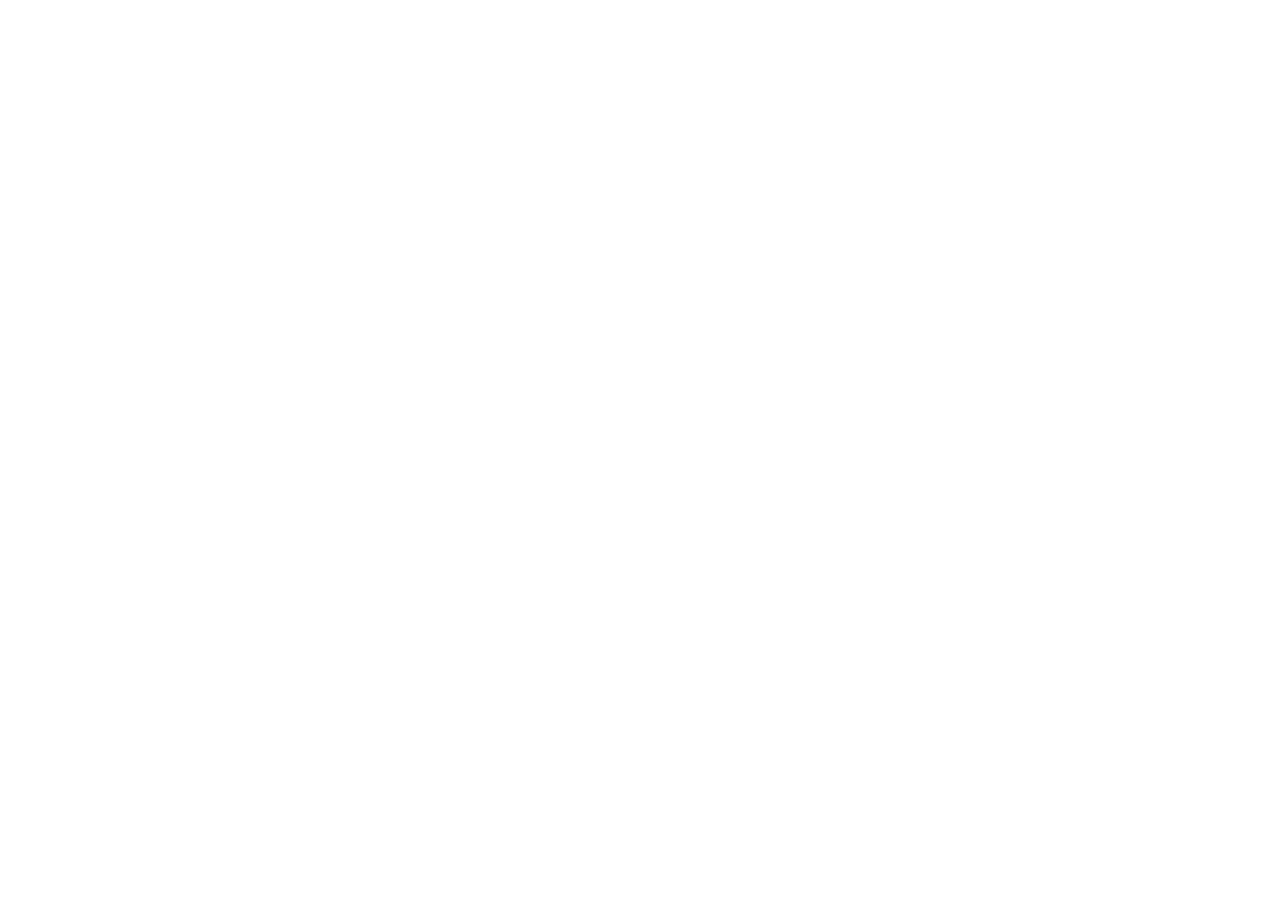
==== page1.html @ 2dcbb9fd "create github pages" ====
<!DOCTYPE html>
<html  >
<head>
  <!-- Site made with Mobirise Website Builder v5.0.29, https://mobirise.com -->
  <meta charset="UTF-8">
  <meta http-equiv="X-UA-Compatible" content="IE=edge">
  <meta name="generator" content="Mobirise v5.0.29, mobirise.com">
  <meta name="viewport" content="width=device-width, initial-scale=1, minimum-scale=1">
  <link rel="shortcut icon" href="assets/images/ib-96x96.png" type="image/x-icon">
  <meta name="description" content="">
  
  
  <title>BIODISEÑO</title>
  <link rel="stylesheet" href="assets/tether/tether.min.css">
  <link rel="stylesheet" href="assets/bootstrap/css/bootstrap.min.css">
  <link rel="stylesheet" href="assets/bootstrap/css/bootstrap-grid.min.css">
  <link rel="stylesheet" href="assets/bootstrap/css/bootstrap-reboot.min.css">
  <link rel="stylesheet" href="assets/theme/css/style.css">
  <link rel="preload" as="style" href="assets/mobirise/css/mbr-additional.css"><link rel="stylesheet" href="assets/mobirise/css/mbr-additional.css" type="text/css">
  
  
  
  
</head>
<body>
  
  
  <script src="assets/web/assets/jquery/jquery.min.js"></script>
  <script src="assets/popper/popper.min.js"></script>
  <script src="assets/tether/tether.min.js"></script>
  <script src="assets/bootstrap/js/bootstrap.min.js"></script>
  <script src="assets/smoothscroll/smooth-scroll.js"></script>
  <script src="assets/theme/js/script.js"></script>
  
  
  
</body>
</html>
---- assets/mobirise/css/mbr-additional.css ----
@import url(https://fonts.googleapis.com/css?family=IBM+Plex+Sans:100,100i,200,200i,300,300i,400,400i,500,500i,600,600i,700,700i&display=swap);





body {
  font-family: IBM Plex Sans;
}
.display-1 {
  font-family: 'IBM Plex Sans', sans-serif;
  font-size: 4.6rem;
  line-height: 1.1;
}
.display-1 > .mbr-iconfont {
  font-size: 5.75rem;
}
.display-2 {
  font-family: 'IBM Plex Sans', sans-serif;
  font-size: 3rem;
  line-height: 1.1;
}
.display-2 > .mbr-iconfont {
  font-size: 3.75rem;
}
.display-4 {
  font-family: 'IBM Plex Sans', sans-serif;
  font-size: 1.1rem;
  line-height: 1.5;
}
.display-4 > .mbr-iconfont {
  font-size: 1.375rem;
}
.display-5 {
  font-family: 'IBM Plex Sans', sans-serif;
  font-size: 2.2rem;
  line-height: 1.5;
}
.display-5 > .mbr-iconfont {
  font-size: 2.75rem;
}
.display-7 {
  font-family: 'IBM Plex Sans', sans-serif;
  font-size: 1.2rem;
  line-height: 1.5;
}
.display-7 > .mbr-iconfont {
  font-size: 1.5rem;
}
/* ---- Fluid typography for mobile devices ---- */
/* 1.4 - font scale ratio ( bootstrap == 1.42857 ) */
/* 100vw - current viewport width */
/* (48 - 20)  48 == 48rem == 768px, 20 == 20rem == 320px(minimal supported viewport) */
/* 0.65 - min scale variable, may vary */
@media (max-width: 992px) {
  .display-1 {
    font-size: 3.68rem;
  }
}
@media (max-width: 768px) {
  .display-1 {
    font-size: 3.22rem;
    font-size: calc( 2.26rem + (4.6 - 2.26) * ((100vw - 20rem) / (48 - 20)));
    line-height: calc( 1.1 * (2.26rem + (4.6 - 2.26) * ((100vw - 20rem) / (48 - 20))));
  }
  .display-2 {
    font-size: 2.4rem;
    font-size: calc( 1.7rem + (3 - 1.7) * ((100vw - 20rem) / (48 - 20)));
    line-height: calc( 1.3 * (1.7rem + (3 - 1.7) * ((100vw - 20rem) / (48 - 20))));
  }
  .display-4 {
    font-size: 0.88rem;
    font-size: calc( 1.0350000000000001rem + (1.1 - 1.0350000000000001) * ((100vw - 20rem) / (48 - 20)));
    line-height: calc( 1.4 * (1.0350000000000001rem + (1.1 - 1.0350000000000001) * ((100vw - 20rem) / (48 - 20))));
  }
  .display-5 {
    font-size: 1.76rem;
    font-size: calc( 1.42rem + (2.2 - 1.42) * ((100vw - 20rem) / (48 - 20)));
    line-height: calc( 1.4 * (1.42rem + (2.2 - 1.42) * ((100vw - 20rem) / (48 - 20))));
  }
  .display-7 {
    font-size: 0.96rem;
    font-size: calc( 1.07rem + (1.2 - 1.07) * ((100vw - 20rem) / (48 - 20)));
    line-height: calc( 1.4 * (1.07rem + (1.2 - 1.07) * ((100vw - 20rem) / (48 - 20))));
  }
}
/* Buttons */
.btn {
  padding: 0.6rem 1.2rem;
  border-radius: 4px;
}
.btn-sm {
  padding: 0.6rem 1.2rem;
  border-radius: 4px;
}
.btn-md {
  padding: 0.6rem 1.2rem;
  border-radius: 4px;
}
.btn-lg {
  padding: 1rem 2.6rem;
  border-radius: 4px;
}
.bg-primary {
  background-color: #6592e6 !important;
}
.bg-success {
  background-color: #40b0bf !important;
}
.bg-info {
  background-color: #47b5ed !important;
}
.bg-warning {
  background-color: #ffe161 !important;
}
.bg-danger {
  background-color: #ff9966 !important;
}
.btn-primary,
.btn-primary:active {
  background-color: #6592e6 !important;
  border-color: #6592e6 !important;
  color: #ffffff !important;
  box-shadow: 0 2px 2px 0 rgba(0, 0, 0, 0.2);
}
.btn-primary:hover,
.btn-primary:focus,
.btn-primary.focus,
.btn-primary.active {
  color: #ffffff !important;
  background-color: #3973df !important;
  border-color: #3973df !important;
  box-shadow: 0 2px 5px 0 rgba(0, 0, 0, 0.2);
}
.btn-primary.disabled,
.btn-primary:disabled {
  color: #ffffff !important;
  background-color: #3973df !important;
  border-color: #3973df !important;
}
.btn-secondary,
.btn-secondary:active {
  background-color: #ff6666 !important;
  border-color: #ff6666 !important;
  color: #ffffff !important;
  box-shadow: 0 2px 2px 0 rgba(0, 0, 0, 0.2);
}
.btn-secondary:hover,
.btn-secondary:focus,
.btn-secondary.focus,
.btn-secondary.active {
  color: #ffffff !important;
  background-color: #ff3333 !important;
  border-color: #ff3333 !important;
  box-shadow: 0 2px 5px 0 rgba(0, 0, 0, 0.2);
}
.btn-secondary.disabled,
.btn-secondary:disabled {
  color: #ffffff !important;
  background-color: #ff3333 !important;
  border-color: #ff3333 !important;
}
.btn-info,
.btn-info:active {
  background-color: #47b5ed !important;
  border-color: #47b5ed !important;
  color: #ffffff !important;
  box-shadow: 0 2px 2px 0 rgba(0, 0, 0, 0.2);
}
.btn-info:hover,
.btn-info:focus,
.btn-info.focus,
.btn-info.active {
  color: #ffffff !important;
  background-color: #19a2e8 !important;
  border-color: #19a2e8 !important;
  box-shadow: 0 2px 5px 0 rgba(0, 0, 0, 0.2);
}
.btn-info.disabled,
.btn-info:disabled {
  color: #ffffff !important;
  background-color: #19a2e8 !important;
  border-color: #19a2e8 !important;
}
.btn-success,
.btn-success:active {
  background-color: #40b0bf !important;
  border-color: #40b0bf !important;
  color: #ffffff !important;
  box-shadow: 0 2px 2px 0 rgba(0, 0, 0, 0.2);
}
.btn-success:hover,
.btn-success:focus,
.btn-success.focus,
.btn-success.active {
  color: #ffffff !important;
  background-color: #338d99 !important;
  border-color: #338d99 !important;
  box-shadow: 0 2px 5px 0 rgba(0, 0, 0, 0.2);
}
.btn-success.disabled,
.btn-success:disabled {
  color: #ffffff !important;
  background-color: #338d99 !important;
  border-color: #338d99 !important;
}
.btn-warning,
.btn-warning:active {
  background-color: #ffe161 !important;
  border-color: #ffe161 !important;
  color: #614f00 !important;
  box-shadow: 0 2px 2px 0 rgba(0, 0, 0, 0.2);
}
.btn-warning:hover,
.btn-warning:focus,
.btn-warning.focus,
.btn-warning.active {
  color: #2e2500 !important;
  background-color: #ffd72e !important;
  border-color: #ffd72e !important;
  box-shadow: 0 2px 5px 0 rgba(0, 0, 0, 0.2);
}
.btn-warning.disabled,
.btn-warning:disabled {
  color: #614f00 !important;
  background-color: #ffd72e !important;
  border-color: #ffd72e !important;
}
.btn-danger,
.btn-danger:active {
  background-color: #ff9966 !important;
  border-color: #ff9966 !important;
  color: #ffffff !important;
  box-shadow: 0 2px 2px 0 rgba(0, 0, 0, 0.2);
}
.btn-danger:hover,
.btn-danger:focus,
.btn-danger.focus,
.btn-danger.active {
  color: #ffffff !important;
  background-color: #ff7733 !important;
  border-color: #ff7733 !important;
  box-shadow: 0 2px 5px 0 rgba(0, 0, 0, 0.2);
}
.btn-danger.disabled,
.btn-danger:disabled {
  color: #ffffff !important;
  background-color: #ff7733 !important;
  border-color: #ff7733 !important;
}
.btn-white {
  color: #232323 !important;
}
.btn-white,
.btn-white:active {
  background-color: #fafafa !important;
  border-color: #fafafa !important;
  color: #7a7a7a !important;
  box-shadow: 0 2px 2px 0 rgba(0, 0, 0, 0.2);
}
.btn-white:hover,
.btn-white:focus,
.btn-white.focus,
.btn-white.active {
  color: #616161 !important;
  background-color: #e1e1e1 !important;
  border-color: #e1e1e1 !important;
  box-shadow: 0 2px 5px 0 rgba(0, 0, 0, 0.2);
}
.btn-white.disabled,
.btn-white:disabled {
  color: #7a7a7a !important;
  background-color: #e1e1e1 !important;
  border-color: #e1e1e1 !important;
}
.btn-white:hover {
  color: #fafafa !important;
}
.btn-white:hover,
.btn-white:hover:active {
  background-color: #232323 !important;
  border-color: #232323 !important;
  color: #ffffff !important;
  box-shadow: 0 2px 2px 0 rgba(0, 0, 0, 0.2);
}
.btn-white:hover:hover,
.btn-white:hover:focus,
.btn-white:hover.focus,
.btn-white:hover.active {
  color: #ffffff !important;
  background-color: #0a0a0a !important;
  border-color: #0a0a0a !important;
  box-shadow: 0 2px 5px 0 rgba(0, 0, 0, 0.2);
}
.btn-white:hover.disabled,
.btn-white:hover:disabled {
  color: #ffffff !important;
  background-color: #0a0a0a !important;
  border-color: #0a0a0a !important;
}
.btn-black {
  color: #fafafa !important;
}
.btn-black,
.btn-black:active {
  background-color: #232323 !important;
  border-color: #232323 !important;
  color: #ffffff !important;
  box-shadow: 0 2px 2px 0 rgba(0, 0, 0, 0.2);
}
.btn-black:hover,
.btn-black:focus,
.btn-black.focus,
.btn-black.active {
  color: #ffffff !important;
  background-color: #0a0a0a !important;
  border-color: #0a0a0a !important;
  box-shadow: 0 2px 5px 0 rgba(0, 0, 0, 0.2);
}
.btn-black.disabled,
.btn-black:disabled {
  color: #ffffff !important;
  background-color: #0a0a0a !important;
  border-color: #0a0a0a !important;
}
.btn-black:hover {
  color: #232323 !important;
}
.btn-black:hover,
.btn-black:hover:active {
  background-color: #fafafa !important;
  border-color: #fafafa !important;
  color: #7a7a7a !important;
  box-shadow: 0 2px 2px 0 rgba(0, 0, 0, 0.2);
}
.btn-black:hover:hover,
.btn-black:hover:focus,
.btn-black:hover.focus,
.btn-black:hover.active {
  color: #616161 !important;
  background-color: #e1e1e1 !important;
  border-color: #e1e1e1 !important;
  box-shadow: 0 2px 5px 0 rgba(0, 0, 0, 0.2);
}
.btn-black:hover.disabled,
.btn-black:hover:disabled {
  color: #7a7a7a !important;
  background-color: #e1e1e1 !important;
  border-color: #e1e1e1 !important;
}
.btn-primary-outline,
.btn-primary-outline:active {
  background-color: transparent !important;
  border-color: transparent;
  color: #6592e6;
}
.btn-primary-outline:hover,
.btn-primary-outline:focus,
.btn-primary-outline.focus,
.btn-primary-outline.active {
  color: #3973df !important;
  background-color: transparent!important;
  border-color: transparent!important;
  box-shadow: none!important;
}
.btn-primary-outline.disabled,
.btn-primary-outline:disabled {
  color: #ffffff !important;
  background-color: #6592e6 !important;
  border-color: #6592e6 !important;
}
.btn-secondary-outline,
.btn-secondary-outline:active {
  background-color: transparent !important;
  border-color: transparent;
  color: #ff6666;
}
.btn-secondary-outline:hover,
.btn-secondary-outline:focus,
.btn-secondary-outline.focus,
.btn-secondary-outline.active {
  color: #ff3333 !important;
  background-color: transparent!important;
  border-color: transparent!important;
  box-shadow: none!important;
}
.btn-secondary-outline.disabled,
.btn-secondary-outline:disabled {
  color: #ffffff !important;
  background-color: #ff6666 !important;
  border-color: #ff6666 !important;
}
.btn-info-outline,
.btn-info-outline:active {
  background-color: transparent !important;
  border-color: transparent;
  color: #47b5ed;
}
.btn-info-outline:hover,
.btn-info-outline:focus,
.btn-info-outline.focus,
.btn-info-outline.active {
  color: #19a2e8 !important;
  background-color: transparent!important;
  border-color: transparent!important;
  box-shadow: none!important;
}
.btn-info-outline.disabled,
.btn-info-outline:disabled {
  color: #ffffff !important;
  background-color: #47b5ed !important;
  border-color: #47b5ed !important;
}
.btn-success-outline,
.btn-success-outline:active {
  background-color: transparent !important;
  border-color: transparent;
  color: #40b0bf;
}
.btn-success-outline:hover,
.btn-success-outline:focus,
.btn-success-outline.focus,
.btn-success-outline.active {
  color: #338d99 !important;
  background-color: transparent!important;
  border-color: transparent!important;
  box-shadow: none!important;
}
.btn-success-outline.disabled,
.btn-success-outline:disabled {
  color: #ffffff !important;
  background-color: #40b0bf !important;
  border-color: #40b0bf !important;
}
.btn-warning-outline,
.btn-warning-outline:active {
  background-color: transparent !important;
  border-color: transparent;
  color: #ffe161;
}
.btn-warning-outline:hover,
.btn-warning-outline:focus,
.btn-warning-outline.focus,
.btn-warning-outline.active {
  color: #ffd72e !important;
  background-color: transparent!important;
  border-color: transparent!important;
  box-shadow: none!important;
}
.btn-warning-outline.disabled,
.btn-warning-outline:disabled {
  color: #614f00 !important;
  background-color: #ffe161 !important;
  border-color: #ffe161 !important;
}
.btn-danger-outline,
.btn-danger-outline:active {
  background-color: transparent !important;
  border-color: transparent;
  color: #ff9966;
}
.btn-danger-outline:hover,
.btn-danger-outline:focus,
.btn-danger-outline.focus,
.btn-danger-outline.active {
  color: #ff7733 !important;
  background-color: transparent!important;
  border-color: transparent!important;
  box-shadow: none!important;
}
.btn-danger-outline.disabled,
.btn-danger-outline:disabled {
  color: #ffffff !important;
  background-color: #ff9966 !important;
  border-color: #ff9966 !important;
}
.btn-black-outline,
.btn-black-outline:active,
.btn-black-outline.active {
  background-color: transparent;
  border-color: transparent;
  color: #232323;
}
.btn-black-outline:hover,
.btn-black-outline:focus,
.btn-black-outline.focus {
  color: #fafafa;
  background-color: transparent;
  border-color: transparent;
}
.btn-white-outline,
.btn-white-outline:active,
.btn-white-outline.active {
  background-color: transparent;
  border-color: transparent;
  color: #fafafa;
}
.btn-white-outline:hover,
.btn-white-outline:focus,
.btn-white-outline.focus {
  color: #232323;
  background-color: transparent;
  border-color: transparent;
}
.text-primary {
  color: #6592e6 !important;
}
.text-secondary {
  color: #ff6666 !important;
}
.text-success {
  color: #40b0bf !important;
}
.text-info {
  color: #47b5ed !important;
}
.text-warning {
  color: #ffe161 !important;
}
.text-danger {
  color: #ff9966 !important;
}
.text-white {
  color: #fafafa !important;
}
.text-black {
  color: #232323 !important;
}
a.text-primary:hover,
a.text-primary:focus,
a.text-primary.active {
  color: #205ac5 !important;
}
a.text-secondary:hover,
a.text-secondary:focus,
a.text-secondary.active {
  color: #ff0000 !important;
}
a.text-success:hover,
a.text-success:focus,
a.text-success.active {
  color: #266a73 !important;
}
a.text-info:hover,
a.text-info:focus,
a.text-info.active {
  color: #1283bc !important;
}
a.text-warning:hover,
a.text-warning:focus,
a.text-warning.active {
  color: #facb00 !important;
}
a.text-danger:hover,
a.text-danger:focus,
a.text-danger.active {
  color: #ff5500 !important;
}
a.text-white:hover,
a.text-white:focus,
a.text-white.active {
  color: #c7c7c7 !important;
}
a.text-black:hover,
a.text-black:focus,
a.text-black.active {
  color: #000000 !important;
}
a[class*="text-"]:not(.nav-link):not(.dropdown-item):not([role]) {
  position: relative;
  background-image: transparent;
  background-size: 10000px 2px;
  background-repeat: no-repeat;
  background-position: 0px 1.2em;
  background-position: -10000px 1.2em;
}
a[class*="text-"]:not(.nav-link):not(.dropdown-item):not([role]):hover {
  transition: background-position 2s ease-in-out;
  background-image: linear-gradient(currentColor 50%, currentColor 50%);
  background-position: 0px 1.2em;
}
.nav-tabs .nav-link.active {
  color: #6592e6;
}
.nav-tabs .nav-link:not(.active) {
  color: #232323;
}
.alert-success {
  background-color: #70c770;
}
.alert-info {
  background-color: #47b5ed;
}
.alert-warning {
  background-color: #ffe161;
}
.alert-danger {
  background-color: #ff9966;
}
.mbr-gallery-filter li.active .btn {
  background-color: #6592e6;
  border-color: #6592e6;
  color: #ffffff;
}
.mbr-gallery-filter li.active .btn:focus {
  box-shadow: none;
}
a,
a:hover {
  color: #6592e6;
}
.mbr-plan-header.bg-primary .mbr-plan-subtitle,
.mbr-plan-header.bg-primary .mbr-plan-price-desc {
  color: #ffffff;
}
.mbr-plan-header.bg-success .mbr-plan-subtitle,
.mbr-plan-header.bg-success .mbr-plan-price-desc {
  color: #a0d8df;
}
.mbr-plan-header.bg-info .mbr-plan-subtitle,
.mbr-plan-header.bg-info .mbr-plan-price-desc {
  color: #ffffff;
}
.mbr-plan-header.bg-warning .mbr-plan-subtitle,
.mbr-plan-header.bg-warning .mbr-plan-price-desc {
  color: #ffffff;
}
.mbr-plan-header.bg-danger .mbr-plan-subtitle,
.mbr-plan-header.bg-danger .mbr-plan-price-desc {
  color: #ffffff;
}
/* Scroll to top button*/
.scrollToTop_wraper {
  display: none;
}
.form-control {
  font-family: 'IBM Plex Sans', sans-serif;
  font-size: 1.1rem;
  line-height: 1.5;
  font-weight: 400;
}
.form-control > .mbr-iconfont {
  font-size: 1.375rem;
}
.form-control:hover,
.form-control:focus {
  box-shadow: rgba(0, 0, 0, 0.07) 0px 1px 1px 0px, rgba(0, 0, 0, 0.07) 0px 1px 3px 0px, rgba(0, 0, 0, 0.03) 0px 0px 0px 1px;
  border-color: #6592e6 !important;
}
.form-control:-webkit-input-placeholder {
  font-family: 'IBM Plex Sans', sans-serif;
  font-size: 1.1rem;
  line-height: 1.5;
  font-weight: 400;
}
.form-control:-webkit-input-placeholder > .mbr-iconfont {
  font-size: 1.375rem;
}
blockquote {
  border-color: #6592e6;
}
/* Forms */
.jq-selectbox li:hover,
.jq-selectbox li.selected {
  background-color: #6592e6;
  color: #ffffff;
}
.jq-number__spin {
  transition: 0.25s ease;
}
.jq-number__spin:hover {
  border-color: #6592e6;
}
.jq-selectbox .jq-selectbox__trigger-arrow,
.jq-number__spin.minus:after,
.jq-number__spin.plus:after {
  transition: 0.4s;
  border-top-color: #353535;
  border-bottom-color: #353535;
}
.jq-selectbox:hover .jq-selectbox__trigger-arrow,
.jq-number__spin.minus:hover:after,
.jq-number__spin.plus:hover:after {
  border-top-color: #6592e6;
  border-bottom-color: #6592e6;
}
.xdsoft_datetimepicker .xdsoft_calendar td.xdsoft_default,
.xdsoft_datetimepicker .xdsoft_calendar td.xdsoft_current,
.xdsoft_datetimepicker .xdsoft_timepicker .xdsoft_time_box > div > div.xdsoft_current {
  color: #ffffff !important;
  background-color: #6592e6 !important;
  box-shadow: none !important;
}
.xdsoft_datetimepicker .xdsoft_calendar td:hover,
.xdsoft_datetimepicker .xdsoft_timepicker .xdsoft_time_box > div > div:hover {
  color: #000000 !important;
  background: #ff6666 !important;
  box-shadow: none !important;
}
.lazy-bg {
  background-image: none !important;
}
.lazy-placeholder:not(section),
.lazy-none {
  display: block;
  position: relative;
  padding-bottom: 56.25%;
  width: 100%;
  height: auto;
}
iframe.lazy-placeholder,
.lazy-placeholder:after {
  content: '';
  position: absolute;
  width: 200px;
  height: 200px;
  background: transparent no-repeat center;
  background-size: contain;
  top: 50%;
  left: 50%;
  transform: translateX(-50%) translateY(-50%);
  background-image: url("data:image/svg+xml;charset=UTF-8,%3csvg width='32' height='32' viewBox='0 0 64 64' xmlns='http://www.w3.org/2000/svg' stroke='%236592e6' %3e%3cg fill='none' fill-rule='evenodd'%3e%3cg transform='translate(16 16)' stroke-width='2'%3e%3ccircle stroke-opacity='.5' cx='16' cy='16' r='16'/%3e%3cpath d='M32 16c0-9.94-8.06-16-16-16'%3e%3canimateTransform attributeName='transform' type='rotate' from='0 16 16' to='360 16 16' dur='1s' repeatCount='indefinite'/%3e%3c/path%3e%3c/g%3e%3c/g%3e%3c/svg%3e");
}
section.lazy-placeholder:after {
  opacity: 0.5;
}
body {
  overflow-x: hidden;
}
a {
  transition: color 0.6s;
}
.cid-s9J2AE86gk {
  z-index: 1000;
  width: 100%;
}
.cid-s9J2AE86gk nav.navbar {
  position: fixed;
}
.cid-s9J2AE86gk .dropdown-item:before {
  font-family: Moririse2 !important;
  content: '\e966';
  display: inline-block;
  width: 0;
  position: absolute;
  left: 1rem;
  top: 0.5rem;
  margin-right: 0.5rem;
  line-height: 1;
  font-size: inherit;
  vertical-align: middle;
  text-align: center;
  overflow: hidden;
  transform: scale(0, 1);
  transition: all 0.25s ease-in-out;
}
.cid-s9J2AE86gk .dropdown-menu {
  padding: 0;
  border-radius: 4px;
  box-shadow: 0 1px 3px 0 rgba(0, 0, 0, 0.1);
}
.cid-s9J2AE86gk .dropdown-item {
  border-bottom: 1px solid #e6e6e6;
}
.cid-s9J2AE86gk .dropdown-item:hover,
.cid-s9J2AE86gk .dropdown-item:focus {
  background: #6592e6 !important;
  color: white !important;
}
.cid-s9J2AE86gk .dropdown-item:first-child {
  border-top-left-radius: 4px;
  border-top-right-radius: 4px;
}
.cid-s9J2AE86gk .dropdown-item:last-child {
  border-bottom: none;
  border-bottom-left-radius: 4px;
  border-bottom-right-radius: 4px;
}
.cid-s9J2AE86gk .nav-dropdown .link {
  padding: 0 0.3em !important;
  margin: .667em 1em !important;
}
.cid-s9J2AE86gk .nav-dropdown .link.dropdown-toggle::after {
  margin-left: 0.5rem;
  margin-top: 0.2rem;
}
.cid-s9J2AE86gk .nav-link {
  position: relative;
}
.cid-s9J2AE86gk .container {
  display: flex;
  margin: auto;
}
.cid-s9J2AE86gk .iconfont-wrapper {
  color: #000000 !important;
  font-size: 1.5rem;
  padding-right: .5rem;
}
.cid-s9J2AE86gk .dropdown-menu,
.cid-s9J2AE86gk .navbar.opened {
  background: #000000 !important;
}
.cid-s9J2AE86gk .nav-item:focus,
.cid-s9J2AE86gk .nav-link:focus {
  outline: none;
}
.cid-s9J2AE86gk .dropdown .dropdown-menu .dropdown-item {
  width: auto;
  transition: all 0.25s ease-in-out;
}
.cid-s9J2AE86gk .dropdown .dropdown-menu .dropdown-item::after {
  right: 0.5rem;
}
.cid-s9J2AE86gk .dropdown .dropdown-menu .dropdown-item .mbr-iconfont {
  margin-right: .5rem;
  vertical-align: sub;
}
.cid-s9J2AE86gk .dropdown .dropdown-menu .dropdown-item .mbr-iconfont:before {
  display: inline-block;
  transform: scale(1, 1);
  transition: all 0.25s ease-in-out;
}
.cid-s9J2AE86gk .collapsed .dropdown-menu .dropdown-item:before {
  display: none;
}
.cid-s9J2AE86gk .collapsed .dropdown .dropdown-menu .dropdown-item {
  padding: 0.235em 1.5em 0.235em 1.5em !important;
  transition: none;
  margin: 0 !important;
}
.cid-s9J2AE86gk .navbar {
  min-height: 70px;
  transition: all .3s;
  border-bottom: 1px solid transparent;
  background: rgba(0, 0, 0, 0.2);
}
.cid-s9J2AE86gk .navbar.opened {
  transition: all .3s;
}
.cid-s9J2AE86gk .navbar .dropdown-item {
  padding: .5rem 1.8rem;
}
.cid-s9J2AE86gk .navbar .navbar-logo img {
  width: auto;
}
.cid-s9J2AE86gk .navbar .navbar-collapse {
  justify-content: flex-end;
  z-index: 1;
}
.cid-s9J2AE86gk .navbar.collapsed {
  justify-content: center;
}
.cid-s9J2AE86gk .navbar.collapsed .nav-item .nav-link::before {
  display: none;
}
.cid-s9J2AE86gk .navbar.collapsed.opened .dropdown-menu {
  top: 0;
}
@media (min-width: 992px) {
  .cid-s9J2AE86gk .navbar.collapsed.opened:not(.navbar-short) .navbar-collapse {
    max-height: calc(98.5vh - 3rem);
  }
}
.cid-s9J2AE86gk .navbar.collapsed .dropdown-menu .dropdown-submenu {
  left: 0 !important;
}
.cid-s9J2AE86gk .navbar.collapsed .dropdown-menu .dropdown-item:after {
  right: auto;
}
.cid-s9J2AE86gk .navbar.collapsed .dropdown-menu .dropdown-toggle[data-toggle="dropdown-submenu"]:after {
  margin-left: 0.5rem;
  margin-top: 0.2rem;
  border-top: 0.35em solid;
  border-right: 0.35em solid transparent;
  border-left: 0.35em solid transparent;
  border-bottom: 0;
  top: 41%;
}
.cid-s9J2AE86gk .navbar.collapsed ul.navbar-nav li {
  margin: auto;
}
.cid-s9J2AE86gk .navbar.collapsed .dropdown-menu .dropdown-item {
  padding: .25rem 1.5rem;
  text-align: center;
}
.cid-s9J2AE86gk .navbar.collapsed .icons-menu {
  padding-left: 0;
  padding-right: 0;
  padding-top: .5rem;
  padding-bottom: .5rem;
}
@media (max-width: 991px) {
  .cid-s9J2AE86gk .navbar .nav-item .nav-link::before {
    display: none;
  }
  .cid-s9J2AE86gk .navbar.opened .dropdown-menu {
    top: 0;
  }
  .cid-s9J2AE86gk .navbar .dropdown-menu .dropdown-submenu {
    left: 0 !important;
  }
  .cid-s9J2AE86gk .navbar .dropdown-menu .dropdown-item:after {
    right: auto;
  }
  .cid-s9J2AE86gk .navbar .dropdown-menu .dropdown-toggle[data-toggle="dropdown-submenu"]:after {
    margin-left: 0.5rem;
    margin-top: 0.2rem;
    border-top: 0.35em solid;
    border-right: 0.35em solid transparent;
    border-left: 0.35em solid transparent;
    border-bottom: 0;
    top: 40%;
  }
  .cid-s9J2AE86gk .navbar .navbar-logo img {
    height: 3rem !important;
  }
  .cid-s9J2AE86gk .navbar ul.navbar-nav li {
    margin: auto;
  }
  .cid-s9J2AE86gk .navbar .dropdown-menu .dropdown-item {
    padding: .25rem 1.5rem !important;
    text-align: center;
  }
  .cid-s9J2AE86gk .navbar .navbar-brand {
    flex-shrink: initial;
    flex-basis: auto;
    word-break: break-word;
    padding-right: 2rem;
  }
  .cid-s9J2AE86gk .navbar .navbar-toggler {
    flex-basis: auto;
  }
  .cid-s9J2AE86gk .navbar .icons-menu {
    padding-left: 0;
    padding-top: .5rem;
    padding-bottom: .5rem;
  }
}
.cid-s9J2AE86gk .navbar.navbar-short {
  min-height: 60px;
}
.cid-s9J2AE86gk .navbar.navbar-short .navbar-logo img {
  height: 2.5rem !important;
}
.cid-s9J2AE86gk .navbar.navbar-short .navbar-brand {
  min-height: 60px;
  padding: 0;
}
.cid-s9J2AE86gk .navbar-brand {
  min-height: 70px;
  flex-shrink: 0;
  align-items: center;
  margin-right: 0;
  padding: 0;
  transition: all .3s;
  word-break: break-word;
  z-index: 1;
}
.cid-s9J2AE86gk .navbar-brand .navbar-caption {
  line-height: inherit !important;
}
.cid-s9J2AE86gk .navbar-brand .navbar-logo a {
  outline: none;
}
.cid-s9J2AE86gk .dropdown-item.active,
.cid-s9J2AE86gk .dropdown-item:active {
  background-color: transparent;
}
.cid-s9J2AE86gk .navbar-expand-lg .navbar-nav .nav-link {
  padding: 0;
}
.cid-s9J2AE86gk .nav-dropdown .link.dropdown-toggle {
  margin-right: 1.667em;
}
.cid-s9J2AE86gk .nav-dropdown .link.dropdown-toggle[aria-expanded="true"] {
  margin-right: 0;
  padding: 0.667em 1.667em;
}
.cid-s9J2AE86gk .navbar.navbar-expand-lg .dropdown .dropdown-menu {
  background: #000000;
}
.cid-s9J2AE86gk .navbar.navbar-expand-lg .dropdown .dropdown-menu .dropdown-submenu {
  margin: 0;
  left: 100%;
}
.cid-s9J2AE86gk .navbar .dropdown.open > .dropdown-menu {
  display: block;
}
.cid-s9J2AE86gk ul.navbar-nav {
  flex-wrap: wrap;
}
.cid-s9J2AE86gk .navbar-buttons {
  text-align: center;
  min-width: 170px;
}
.cid-s9J2AE86gk button.navbar-toggler {
  outline: none;
  width: 31px;
  height: 20px;
  cursor: pointer;
  transition: all .2s;
  position: relative;
  align-self: center;
}
.cid-s9J2AE86gk button.navbar-toggler .hamburger span {
  position: absolute;
  right: 0;
  width: 30px;
  height: 2px;
  border-right: 5px;
  background-color: #ffffff;
}
.cid-s9J2AE86gk button.navbar-toggler .hamburger span:nth-child(1) {
  top: 0;
  transition: all .2s;
}
.cid-s9J2AE86gk button.navbar-toggler .hamburger span:nth-child(2) {
  top: 8px;
  transition: all .15s;
}
.cid-s9J2AE86gk button.navbar-toggler .hamburger span:nth-child(3) {
  top: 8px;
  transition: all .15s;
}
.cid-s9J2AE86gk button.navbar-toggler .hamburger span:nth-child(4) {
  top: 16px;
  transition: all .2s;
}
.cid-s9J2AE86gk nav.opened .hamburger span:nth-child(1) {
  top: 8px;
  width: 0;
  opacity: 0;
  right: 50%;
  transition: all .2s;
}
.cid-s9J2AE86gk nav.opened .hamburger span:nth-child(2) {
  transform: rotate(45deg);
  transition: all .25s;
}
.cid-s9J2AE86gk nav.opened .hamburger span:nth-child(3) {
  transform: rotate(-45deg);
  transition: all .25s;
}
.cid-s9J2AE86gk nav.opened .hamburger span:nth-child(4) {
  top: 8px;
  width: 0;
  opacity: 0;
  right: 50%;
  transition: all .2s;
}
.cid-s9J2AE86gk .navbar-dropdown {
  padding: 0 1rem;
  position: fixed;
}
.cid-s9J2AE86gk a.nav-link {
  display: flex;
  align-items: center;
  justify-content: center;
}
.cid-s9J2AE86gk .icons-menu {
  flex-wrap: nowrap;
  display: flex;
  justify-content: center;
  padding-left: 1rem;
  padding-right: 1rem;
  padding-top: 0.3rem;
  text-align: center;
}
@media screen and (-ms-high-contrast: active), (-ms-high-contrast: none) {
  .cid-s9J2AE86gk .navbar {
    height: 70px;
  }
  .cid-s9J2AE86gk .navbar.opened {
    height: auto;
  }
  .cid-s9J2AE86gk .nav-item .nav-link:hover::before {
    width: 175%;
    max-width: calc(100% + 2rem);
    left: -1rem;
  }
}
.cid-s9IVWaN2ka {
  padding-top: 0rem;
  padding-bottom: 0rem;
  background-color: #000000;
}
.cid-s9IVWaN2ka .mbr-section-title {
  color: #ffb600;
}
.cid-s9Jquv78IF {
  padding-top: 0;
  padding-bottom: 0;
  background-color: #fafafa;
}
.cid-s9Jquv78IF .carousel {
  width: 100%;
}
.cid-s9Jquv78IF .carousel-inner {
  display: flex;
  align-content: center;
  align-items: center;
}
.cid-s9Jquv78IF .carousel-item img {
  height: 100vh;
  object-fit: cover;
}
.cid-s9Jquv78IF .mbr-overlay {
  z-index: 1;
}
.cid-s9Jquv78IF .carousel-caption {
  bottom: 40px;
}
.cid-s9Jquv78IF .mobi-mbri-arrow-next {
  margin-left: 5px;
}
.cid-s9Jquv78IF .mobi-mbri-arrow-prev {
  margin-right: 5px;
}
.cid-s9Jquv78IF .carousel-control:hover {
  background: #1b1b1b;
  color: #fff;
  opacity: 1;
}
.cid-s9Jquv78IF .item-wrapper {
  width: 100%;
}
@media (max-width: 767px) {
  .cid-s9Jquv78IF .container .carousel-control {
    margin-bottom: 0;
  }
  .cid-s9Jquv78IF .content-slider-wrap {
    width: 100% !important;
  }
}
.cid-s9Jquv78IF .container .carousel-indicators {
  margin-bottom: 3px;
}
.cid-s9Jquv78IF .carousel-control {
  top: 50%;
  width: 60px;
  height: 60px;
  margin-top: -1.5rem;
  font-size: 22px;
  background-color: rgba(0, 0, 0, 0.5);
  border: 2px solid #fff;
  border-radius: 50%;
  transition: all 0.3s;
}
.cid-s9Jquv78IF .carousel-control.carousel-control-prev {
  left: 0;
  margin-left: 2.5rem;
}
.cid-s9Jquv78IF .carousel-control.carousel-control-next {
  right: 0;
  margin-right: 2.5rem;
}
@media (max-width: 767px) {
  .cid-s9Jquv78IF .carousel-control {
    top: auto;
    bottom: 1rem;
  }
}
.cid-s9Jquv78IF .carousel-indicators {
  position: absolute;
  bottom: 0;
  margin-bottom: 1.5rem !important;
}
.cid-s9Jquv78IF .carousel-indicators li {
  max-width: 15px;
  height: 15px;
  width: 15px;
  max-height: 15px;
  margin: 3px;
  background-color: rgba(0, 0, 0, 0.5);
  border: 2px solid #fff;
  border-radius: 50%;
  opacity: 0.5;
  transition: all 0.3s;
}
.cid-s9Jquv78IF .carousel-indicators li.active,
.cid-s9Jquv78IF .carousel-indicators li:hover {
  opacity: 0.9;
}
.cid-s9Jquv78IF .carousel-indicators li::after,
.cid-s9Jquv78IF .carousel-indicators li::before {
  content: none;
}
.cid-s9Jquv78IF .carousel-indicators.ie-fix {
  left: 50%;
  display: block;
  width: 60%;
  margin-left: -30%;
  text-align: center;
}
@media (max-width: 768px) {
  .cid-s9Jquv78IF .carousel-indicators {
    display: none !important;
  }
}
.cid-s9JnUMItsS {
  padding-top: 2rem;
  padding-bottom: 0rem;
  background-image: url("../../../assets/images/background1.jpg");
}
.cid-s9JnUMItsS .mbr-iconfont {
  display: block;
  font-size: 5rem;
  color: #6592e6;
  margin-bottom: 2rem;
}
.cid-s9JnUMItsS .card-wrapper {
  padding: 3rem;
  background: #fafafa;
  border-radius: 4px;
}
@media (max-width: 992px) {
  .cid-s9JnUMItsS .card-wrapper {
    margin-bottom: 2rem;
  }
}
@media (max-width: 767px) {
  .cid-s9JnUMItsS .card-wrapper {
    padding: 3rem 1rem;
  }
}
.cid-s9JlU2Ln95 {
  padding-top: 4rem;
  padding-bottom: 4rem;
  background-color: #ffffff;
}
.cid-s9JlU2Ln95 .card-box {
  z-index: 10;
  position: relative;
}
@media (min-width: 1500px) {
  .cid-s9JlU2Ln95 .container {
    max-width: 1400px;
  }
}
.cid-s9JlU2Ln95 .card {
  margin: auto;
}
.cid-s9JlU2Ln95 .mbr-iconfont {
  display: block;
  font-size: 5rem;
  color: #6592e6;
  margin-bottom: 2rem;
}
.cid-s9JlU2Ln95 .card-wrapper {
  display: flex;
  justify-content: center;
  align-items: center;
}
.cid-s9JlU2Ln95 .row {
  justify-content: center;
}
.cid-s9Jb0FUqaO {
  padding-top: 3rem;
  padding-bottom: 1rem;
  background-color: #232323;
}
@media (max-width: 991px) {
  .cid-s9Jb0FUqaO .media-wrap {
    margin-bottom: 1rem;
  }
}
.cid-s9Jb0FUqaO .social-row {
  display: flex;
  flex-wrap: wrap;
}
.cid-s9Jb0FUqaO .list {
  list-style: none;
  padding-left: 0;
  color: #bbbbbb;
}
@media (max-width: 991px) {
  .cid-s9Jb0FUqaO .list {
    margin-bottom: 2rem;
  }
}
@media (min-width: 992px) {
  .cid-s9Jb0FUqaO .list {
    margin-bottom: 0rem;
  }
}
.cid-s9Jb0FUqaO .mbr-text {
  color: #bbbbbb;
}
.cid-s9Jb0FUqaO .soc-item {
  display: flex;
  align-items: center;
  justify-content: center;
  border-radius: 50%;
  background-color: white;
  margin-right: 0.5rem;
  margin-bottom: 1rem;
  padding: 0.5rem;
  height: 2.5rem;
  width: 2.5rem;
}
.cid-s9Jb0FUqaO .mbr-iconfont {
  color: black;
}
---- assets/mobirise/css/mbr-additional.css ----
@import url(https://fonts.googleapis.com/css?family=IBM+Plex+Sans:100,100i,200,200i,300,300i,400,400i,500,500i,600,600i,700,700i&display=swap);





body {
  font-family: IBM Plex Sans;
}
.display-1 {
  font-family: 'IBM Plex Sans', sans-serif;
  font-size: 4.6rem;
  line-height: 1.1;
}
.display-1 > .mbr-iconfont {
  font-size: 5.75rem;
}
.display-2 {
  font-family: 'IBM Plex Sans', sans-serif;
  font-size: 3rem;
  line-height: 1.1;
}
.display-2 > .mbr-iconfont {
  font-size: 3.75rem;
}
.display-4 {
  font-family: 'IBM Plex Sans', sans-serif;
  font-size: 1.1rem;
  line-height: 1.5;
}
.display-4 > .mbr-iconfont {
  font-size: 1.375rem;
}
.display-5 {
  font-family: 'IBM Plex Sans', sans-serif;
  font-size: 2.2rem;
  line-height: 1.5;
}
.display-5 > .mbr-iconfont {
  font-size: 2.75rem;
}
.display-7 {
  font-family: 'IBM Plex Sans', sans-serif;
  font-size: 1.2rem;
  line-height: 1.5;
}
.display-7 > .mbr-iconfont {
  font-size: 1.5rem;
}
/* ---- Fluid typography for mobile devices ---- */
/* 1.4 - font scale ratio ( bootstrap == 1.42857 ) */
/* 100vw - current viewport width */
/* (48 - 20)  48 == 48rem == 768px, 20 == 20rem == 320px(minimal supported viewport) */
/* 0.65 - min scale variable, may vary */
@media (max-width: 992px) {
  .display-1 {
    font-size: 3.68rem;
  }
}
@media (max-width: 768px) {
  .display-1 {
    font-size: 3.22rem;
    font-size: calc( 2.26rem + (4.6 - 2.26) * ((100vw - 20rem) / (48 - 20)));
    line-height: calc( 1.1 * (2.26rem + (4.6 - 2.26) * ((100vw - 20rem) / (48 - 20))));
  }
  .display-2 {
    font-size: 2.4rem;
    font-size: calc( 1.7rem + (3 - 1.7) * ((100vw - 20rem) / (48 - 20)));
    line-height: calc( 1.3 * (1.7rem + (3 - 1.7) * ((100vw - 20rem) / (48 - 20))));
  }
  .display-4 {
    font-size: 0.88rem;
    font-size: calc( 1.0350000000000001rem + (1.1 - 1.0350000000000001) * ((100vw - 20rem) / (48 - 20)));
    line-height: calc( 1.4 * (1.0350000000000001rem + (1.1 - 1.0350000000000001) * ((100vw - 20rem) / (48 - 20))));
  }
  .display-5 {
    font-size: 1.76rem;
    font-size: calc( 1.42rem + (2.2 - 1.42) * ((100vw - 20rem) / (48 - 20)));
    line-height: calc( 1.4 * (1.42rem + (2.2 - 1.42) * ((100vw - 20rem) / (48 - 20))));
  }
  .display-7 {
    font-size: 0.96rem;
    font-size: calc( 1.07rem + (1.2 - 1.07) * ((100vw - 20rem) / (48 - 20)));
    line-height: calc( 1.4 * (1.07rem + (1.2 - 1.07) * ((100vw - 20rem) / (48 - 20))));
  }
}
/* Buttons */
.btn {
  padding: 0.6rem 1.2rem;
  border-radius: 4px;
}
.btn-sm {
  padding: 0.6rem 1.2rem;
  border-radius: 4px;
}
.btn-md {
  padding: 0.6rem 1.2rem;
  border-radius: 4px;
}
.btn-lg {
  padding: 1rem 2.6rem;
  border-radius: 4px;
}
.bg-primary {
  background-color: #6592e6 !important;
}
.bg-success {
  background-color: #40b0bf !important;
}
.bg-info {
  background-color: #47b5ed !important;
}
.bg-warning {
  background-color: #ffe161 !important;
}
.bg-danger {
  background-color: #ff9966 !important;
}
.btn-primary,
.btn-primary:active {
  background-color: #6592e6 !important;
  border-color: #6592e6 !important;
  color: #ffffff !important;
  box-shadow: 0 2px 2px 0 rgba(0, 0, 0, 0.2);
}
.btn-primary:hover,
.btn-primary:focus,
.btn-primary.focus,
.btn-primary.active {
  color: #ffffff !important;
  background-color: #3973df !important;
  border-color: #3973df !important;
  box-shadow: 0 2px 5px 0 rgba(0, 0, 0, 0.2);
}
.btn-primary.disabled,
.btn-primary:disabled {
  color: #ffffff !important;
  background-color: #3973df !important;
  border-color: #3973df !important;
}
.btn-secondary,
.btn-secondary:active {
  background-color: #ff6666 !important;
  border-color: #ff6666 !important;
  color: #ffffff !important;
  box-shadow: 0 2px 2px 0 rgba(0, 0, 0, 0.2);
}
.btn-secondary:hover,
.btn-secondary:focus,
.btn-secondary.focus,
.btn-secondary.active {
  color: #ffffff !important;
  background-color: #ff3333 !important;
  border-color: #ff3333 !important;
  box-shadow: 0 2px 5px 0 rgba(0, 0, 0, 0.2);
}
.btn-secondary.disabled,
.btn-secondary:disabled {
  color: #ffffff !important;
  background-color: #ff3333 !important;
  border-color: #ff3333 !important;
}
.btn-info,
.btn-info:active {
  background-color: #47b5ed !important;
  border-color: #47b5ed !important;
  color: #ffffff !important;
  box-shadow: 0 2px 2px 0 rgba(0, 0, 0, 0.2);
}
.btn-info:hover,
.btn-info:focus,
.btn-info.focus,
.btn-info.active {
  color: #ffffff !important;
  background-color: #19a2e8 !important;
  border-color: #19a2e8 !important;
  box-shadow: 0 2px 5px 0 rgba(0, 0, 0, 0.2);
}
.btn-info.disabled,
.btn-info:disabled {
  color: #ffffff !important;
  background-color: #19a2e8 !important;
  border-color: #19a2e8 !important;
}
.btn-success,
.btn-success:active {
  background-color: #40b0bf !important;
  border-color: #40b0bf !important;
  color: #ffffff !important;
  box-shadow: 0 2px 2px 0 rgba(0, 0, 0, 0.2);
}
.btn-success:hover,
.btn-success:focus,
.btn-success.focus,
.btn-success.active {
  color: #ffffff !important;
  background-color: #338d99 !important;
  border-color: #338d99 !important;
  box-shadow: 0 2px 5px 0 rgba(0, 0, 0, 0.2);
}
.btn-success.disabled,
.btn-success:disabled {
  color: #ffffff !important;
  background-color: #338d99 !important;
  border-color: #338d99 !important;
}
.btn-warning,
.btn-warning:active {
  background-color: #ffe161 !important;
  border-color: #ffe161 !important;
  color: #614f00 !important;
  box-shadow: 0 2px 2px 0 rgba(0, 0, 0, 0.2);
}
.btn-warning:hover,
.btn-warning:focus,
.btn-warning.focus,
.btn-warning.active {
  color: #2e2500 !important;
  background-color: #ffd72e !important;
  border-color: #ffd72e !important;
  box-shadow: 0 2px 5px 0 rgba(0, 0, 0, 0.2);
}
.btn-warning.disabled,
.btn-warning:disabled {
  color: #614f00 !important;
  background-color: #ffd72e !important;
  border-color: #ffd72e !important;
}
.btn-danger,
.btn-danger:active {
  background-color: #ff9966 !important;
  border-color: #ff9966 !important;
  color: #ffffff !important;
  box-shadow: 0 2px 2px 0 rgba(0, 0, 0, 0.2);
}
.btn-danger:hover,
.btn-danger:focus,
.btn-danger.focus,
.btn-danger.active {
  color: #ffffff !important;
  background-color: #ff7733 !important;
  border-color: #ff7733 !important;
  box-shadow: 0 2px 5px 0 rgba(0, 0, 0, 0.2);
}
.btn-danger.disabled,
.btn-danger:disabled {
  color: #ffffff !important;
  background-color: #ff7733 !important;
  border-color: #ff7733 !important;
}
.btn-white {
  color: #232323 !important;
}
.btn-white,
.btn-white:active {
  background-color: #fafafa !important;
  border-color: #fafafa !important;
  color: #7a7a7a !important;
  box-shadow: 0 2px 2px 0 rgba(0, 0, 0, 0.2);
}
.btn-white:hover,
.btn-white:focus,
.btn-white.focus,
.btn-white.active {
  color: #616161 !important;
  background-color: #e1e1e1 !important;
  border-color: #e1e1e1 !important;
  box-shadow: 0 2px 5px 0 rgba(0, 0, 0, 0.2);
}
.btn-white.disabled,
.btn-white:disabled {
  color: #7a7a7a !important;
  background-color: #e1e1e1 !important;
  border-color: #e1e1e1 !important;
}
.btn-white:hover {
  color: #fafafa !important;
}
.btn-white:hover,
.btn-white:hover:active {
  background-color: #232323 !important;
  border-color: #232323 !important;
  color: #ffffff !important;
  box-shadow: 0 2px 2px 0 rgba(0, 0, 0, 0.2);
}
.btn-white:hover:hover,
.btn-white:hover:focus,
.btn-white:hover.focus,
.btn-white:hover.active {
  color: #ffffff !important;
  background-color: #0a0a0a !important;
  border-color: #0a0a0a !important;
  box-shadow: 0 2px 5px 0 rgba(0, 0, 0, 0.2);
}
.btn-white:hover.disabled,
.btn-white:hover:disabled {
  color: #ffffff !important;
  background-color: #0a0a0a !important;
  border-color: #0a0a0a !important;
}
.btn-black {
  color: #fafafa !important;
}
.btn-black,
.btn-black:active {
  background-color: #232323 !important;
  border-color: #232323 !important;
  color: #ffffff !important;
  box-shadow: 0 2px 2px 0 rgba(0, 0, 0, 0.2);
}
.btn-black:hover,
.btn-black:focus,
.btn-black.focus,
.btn-black.active {
  color: #ffffff !important;
  background-color: #0a0a0a !important;
  border-color: #0a0a0a !important;
  box-shadow: 0 2px 5px 0 rgba(0, 0, 0, 0.2);
}
.btn-black.disabled,
.btn-black:disabled {
  color: #ffffff !important;
  background-color: #0a0a0a !important;
  border-color: #0a0a0a !important;
}
.btn-black:hover {
  color: #232323 !important;
}
.btn-black:hover,
.btn-black:hover:active {
  background-color: #fafafa !important;
  border-color: #fafafa !important;
  color: #7a7a7a !important;
  box-shadow: 0 2px 2px 0 rgba(0, 0, 0, 0.2);
}
.btn-black:hover:hover,
.btn-black:hover:focus,
.btn-black:hover.focus,
.btn-black:hover.active {
  color: #616161 !important;
  background-color: #e1e1e1 !important;
  border-color: #e1e1e1 !important;
  box-shadow: 0 2px 5px 0 rgba(0, 0, 0, 0.2);
}
.btn-black:hover.disabled,
.btn-black:hover:disabled {
  color: #7a7a7a !important;
  background-color: #e1e1e1 !important;
  border-color: #e1e1e1 !important;
}
.btn-primary-outline,
.btn-primary-outline:active {
  background-color: transparent !important;
  border-color: transparent;
  color: #6592e6;
}
.btn-primary-outline:hover,
.btn-primary-outline:focus,
.btn-primary-outline.focus,
.btn-primary-outline.active {
  color: #3973df !important;
  background-color: transparent!important;
  border-color: transparent!important;
  box-shadow: none!important;
}
.btn-primary-outline.disabled,
.btn-primary-outline:disabled {
  color: #ffffff !important;
  background-color: #6592e6 !important;
  border-color: #6592e6 !important;
}
.btn-secondary-outline,
.btn-secondary-outline:active {
  background-color: transparent !important;
  border-color: transparent;
  color: #ff6666;
}
.btn-secondary-outline:hover,
.btn-secondary-outline:focus,
.btn-secondary-outline.focus,
.btn-secondary-outline.active {
  color: #ff3333 !important;
  background-color: transparent!important;
  border-color: transparent!important;
  box-shadow: none!important;
}
.btn-secondary-outline.disabled,
.btn-secondary-outline:disabled {
  color: #ffffff !important;
  background-color: #ff6666 !important;
  border-color: #ff6666 !important;
}
.btn-info-outline,
.btn-info-outline:active {
  background-color: transparent !important;
  border-color: transparent;
  color: #47b5ed;
}
.btn-info-outline:hover,
.btn-info-outline:focus,
.btn-info-outline.focus,
.btn-info-outline.active {
  color: #19a2e8 !important;
  background-color: transparent!important;
  border-color: transparent!important;
  box-shadow: none!important;
}
.btn-info-outline.disabled,
.btn-info-outline:disabled {
  color: #ffffff !important;
  background-color: #47b5ed !important;
  border-color: #47b5ed !important;
}
.btn-success-outline,
.btn-success-outline:active {
  background-color: transparent !important;
  border-color: transparent;
  color: #40b0bf;
}
.btn-success-outline:hover,
.btn-success-outline:focus,
.btn-success-outline.focus,
.btn-success-outline.active {
  color: #338d99 !important;
  background-color: transparent!important;
  border-color: transparent!important;
  box-shadow: none!important;
}
.btn-success-outline.disabled,
.btn-success-outline:disabled {
  color: #ffffff !important;
  background-color: #40b0bf !important;
  border-color: #40b0bf !important;
}
.btn-warning-outline,
.btn-warning-outline:active {
  background-color: transparent !important;
  border-color: transparent;
  color: #ffe161;
}
.btn-warning-outline:hover,
.btn-warning-outline:focus,
.btn-warning-outline.focus,
.btn-warning-outline.active {
  color: #ffd72e !important;
  background-color: transparent!important;
  border-color: transparent!important;
  box-shadow: none!important;
}
.btn-warning-outline.disabled,
.btn-warning-outline:disabled {
  color: #614f00 !important;
  background-color: #ffe161 !important;
  border-color: #ffe161 !important;
}
.btn-danger-outline,
.btn-danger-outline:active {
  background-color: transparent !important;
  border-color: transparent;
  color: #ff9966;
}
.btn-danger-outline:hover,
.btn-danger-outline:focus,
.btn-danger-outline.focus,
.btn-danger-outline.active {
  color: #ff7733 !important;
  background-color: transparent!important;
  border-color: transparent!important;
  box-shadow: none!important;
}
.btn-danger-outline.disabled,
.btn-danger-outline:disabled {
  color: #ffffff !important;
  background-color: #ff9966 !important;
  border-color: #ff9966 !important;
}
.btn-black-outline,
.btn-black-outline:active,
.btn-black-outline.active {
  background-color: transparent;
  border-color: transparent;
  color: #232323;
}
.btn-black-outline:hover,
.btn-black-outline:focus,
.btn-black-outline.focus {
  color: #fafafa;
  background-color: transparent;
  border-color: transparent;
}
.btn-white-outline,
.btn-white-outline:active,
.btn-white-outline.active {
  background-color: transparent;
  border-color: transparent;
  color: #fafafa;
}
.btn-white-outline:hover,
.btn-white-outline:focus,
.btn-white-outline.focus {
  color: #232323;
  background-color: transparent;
  border-color: transparent;
}
.text-primary {
  color: #6592e6 !important;
}
.text-secondary {
  color: #ff6666 !important;
}
.text-success {
  color: #40b0bf !important;
}
.text-info {
  color: #47b5ed !important;
}
.text-warning {
  color: #ffe161 !important;
}
.text-danger {
  color: #ff9966 !important;
}
.text-white {
  color: #fafafa !important;
}
.text-black {
  color: #232323 !important;
}
a.text-primary:hover,
a.text-primary:focus,
a.text-primary.active {
  color: #205ac5 !important;
}
a.text-secondary:hover,
a.text-secondary:focus,
a.text-secondary.active {
  color: #ff0000 !important;
}
a.text-success:hover,
a.text-success:focus,
a.text-success.active {
  color: #266a73 !important;
}
a.text-info:hover,
a.text-info:focus,
a.text-info.active {
  color: #1283bc !important;
}
a.text-warning:hover,
a.text-warning:focus,
a.text-warning.active {
  color: #facb00 !important;
}
a.text-danger:hover,
a.text-danger:focus,
a.text-danger.active {
  color: #ff5500 !important;
}
a.text-white:hover,
a.text-white:focus,
a.text-white.active {
  color: #c7c7c7 !important;
}
a.text-black:hover,
a.text-black:focus,
a.text-black.active {
  color: #000000 !important;
}
a[class*="text-"]:not(.nav-link):not(.dropdown-item):not([role]) {
  position: relative;
  background-image: transparent;
  background-size: 10000px 2px;
  background-repeat: no-repeat;
  background-position: 0px 1.2em;
  background-position: -10000px 1.2em;
}
a[class*="text-"]:not(.nav-link):not(.dropdown-item):not([role]):hover {
  transition: background-position 2s ease-in-out;
  background-image: linear-gradient(currentColor 50%, currentColor 50%);
  background-position: 0px 1.2em;
}
.nav-tabs .nav-link.active {
  color: #6592e6;
}
.nav-tabs .nav-link:not(.active) {
  color: #232323;
}
.alert-success {
  background-color: #70c770;
}
.alert-info {
  background-color: #47b5ed;
}
.alert-warning {
  background-color: #ffe161;
}
.alert-danger {
  background-color: #ff9966;
}
.mbr-gallery-filter li.active .btn {
  background-color: #6592e6;
  border-color: #6592e6;
  color: #ffffff;
}
.mbr-gallery-filter li.active .btn:focus {
  box-shadow: none;
}
a,
a:hover {
  color: #6592e6;
}
.mbr-plan-header.bg-primary .mbr-plan-subtitle,
.mbr-plan-header.bg-primary .mbr-plan-price-desc {
  color: #ffffff;
}
.mbr-plan-header.bg-success .mbr-plan-subtitle,
.mbr-plan-header.bg-success .mbr-plan-price-desc {
  color: #a0d8df;
}
.mbr-plan-header.bg-info .mbr-plan-subtitle,
.mbr-plan-header.bg-info .mbr-plan-price-desc {
  color: #ffffff;
}
.mbr-plan-header.bg-warning .mbr-plan-subtitle,
.mbr-plan-header.bg-warning .mbr-plan-price-desc {
  color: #ffffff;
}
.mbr-plan-header.bg-danger .mbr-plan-subtitle,
.mbr-plan-header.bg-danger .mbr-plan-price-desc {
  color: #ffffff;
}
/* Scroll to top button*/
.scrollToTop_wraper {
  display: none;
}
.form-control {
  font-family: 'IBM Plex Sans', sans-serif;
  font-size: 1.1rem;
  line-height: 1.5;
  font-weight: 400;
}
.form-control > .mbr-iconfont {
  font-size: 1.375rem;
}
.form-control:hover,
.form-control:focus {
  box-shadow: rgba(0, 0, 0, 0.07) 0px 1px 1px 0px, rgba(0, 0, 0, 0.07) 0px 1px 3px 0px, rgba(0, 0, 0, 0.03) 0px 0px 0px 1px;
  border-color: #6592e6 !important;
}
.form-control:-webkit-input-placeholder {
  font-family: 'IBM Plex Sans', sans-serif;
  font-size: 1.1rem;
  line-height: 1.5;
  font-weight: 400;
}
.form-control:-webkit-input-placeholder > .mbr-iconfont {
  font-size: 1.375rem;
}
blockquote {
  border-color: #6592e6;
}
/* Forms */
.jq-selectbox li:hover,
.jq-selectbox li.selected {
  background-color: #6592e6;
  color: #ffffff;
}
.jq-number__spin {
  transition: 0.25s ease;
}
.jq-number__spin:hover {
  border-color: #6592e6;
}
.jq-selectbox .jq-selectbox__trigger-arrow,
.jq-number__spin.minus:after,
.jq-number__spin.plus:after {
  transition: 0.4s;
  border-top-color: #353535;
  border-bottom-color: #353535;
}
.jq-selectbox:hover .jq-selectbox__trigger-arrow,
.jq-number__spin.minus:hover:after,
.jq-number__spin.plus:hover:after {
  border-top-color: #6592e6;
  border-bottom-color: #6592e6;
}
.xdsoft_datetimepicker .xdsoft_calendar td.xdsoft_default,
.xdsoft_datetimepicker .xdsoft_calendar td.xdsoft_current,
.xdsoft_datetimepicker .xdsoft_timepicker .xdsoft_time_box > div > div.xdsoft_current {
  color: #ffffff !important;
  background-color: #6592e6 !important;
  box-shadow: none !important;
}
.xdsoft_datetimepicker .xdsoft_calendar td:hover,
.xdsoft_datetimepicker .xdsoft_timepicker .xdsoft_time_box > div > div:hover {
  color: #000000 !important;
  background: #ff6666 !important;
  box-shadow: none !important;
}
.lazy-bg {
  background-image: none !important;
}
.lazy-placeholder:not(section),
.lazy-none {
  display: block;
  position: relative;
  padding-bottom: 56.25%;
  width: 100%;
  height: auto;
}
iframe.lazy-placeholder,
.lazy-placeholder:after {
  content: '';
  position: absolute;
  width: 200px;
  height: 200px;
  background: transparent no-repeat center;
  background-size: contain;
  top: 50%;
  left: 50%;
  transform: translateX(-50%) translateY(-50%);
  background-image: url("data:image/svg+xml;charset=UTF-8,%3csvg width='32' height='32' viewBox='0 0 64 64' xmlns='http://www.w3.org/2000/svg' stroke='%236592e6' %3e%3cg fill='none' fill-rule='evenodd'%3e%3cg transform='translate(16 16)' stroke-width='2'%3e%3ccircle stroke-opacity='.5' cx='16' cy='16' r='16'/%3e%3cpath d='M32 16c0-9.94-8.06-16-16-16'%3e%3canimateTransform attributeName='transform' type='rotate' from='0 16 16' to='360 16 16' dur='1s' repeatCount='indefinite'/%3e%3c/path%3e%3c/g%3e%3c/g%3e%3c/svg%3e");
}
section.lazy-placeholder:after {
  opacity: 0.5;
}
body {
  overflow-x: hidden;
}
a {
  transition: color 0.6s;
}
.cid-s9J2AE86gk {
  z-index: 1000;
  width: 100%;
}
.cid-s9J2AE86gk nav.navbar {
  position: fixed;
}
.cid-s9J2AE86gk .dropdown-item:before {
  font-family: Moririse2 !important;
  content: '\e966';
  display: inline-block;
  width: 0;
  position: absolute;
  left: 1rem;
  top: 0.5rem;
  margin-right: 0.5rem;
  line-height: 1;
  font-size: inherit;
  vertical-align: middle;
  text-align: center;
  overflow: hidden;
  transform: scale(0, 1);
  transition: all 0.25s ease-in-out;
}
.cid-s9J2AE86gk .dropdown-menu {
  padding: 0;
  border-radius: 4px;
  box-shadow: 0 1px 3px 0 rgba(0, 0, 0, 0.1);
}
.cid-s9J2AE86gk .dropdown-item {
  border-bottom: 1px solid #e6e6e6;
}
.cid-s9J2AE86gk .dropdown-item:hover,
.cid-s9J2AE86gk .dropdown-item:focus {
  background: #6592e6 !important;
  color: white !important;
}
.cid-s9J2AE86gk .dropdown-item:first-child {
  border-top-left-radius: 4px;
  border-top-right-radius: 4px;
}
.cid-s9J2AE86gk .dropdown-item:last-child {
  border-bottom: none;
  border-bottom-left-radius: 4px;
  border-bottom-right-radius: 4px;
}
.cid-s9J2AE86gk .nav-dropdown .link {
  padding: 0 0.3em !important;
  margin: .667em 1em !important;
}
.cid-s9J2AE86gk .nav-dropdown .link.dropdown-toggle::after {
  margin-left: 0.5rem;
  margin-top: 0.2rem;
}
.cid-s9J2AE86gk .nav-link {
  position: relative;
}
.cid-s9J2AE86gk .container {
  display: flex;
  margin: auto;
}
.cid-s9J2AE86gk .iconfont-wrapper {
  color: #000000 !important;
  font-size: 1.5rem;
  padding-right: .5rem;
}
.cid-s9J2AE86gk .dropdown-menu,
.cid-s9J2AE86gk .navbar.opened {
  background: #000000 !important;
}
.cid-s9J2AE86gk .nav-item:focus,
.cid-s9J2AE86gk .nav-link:focus {
  outline: none;
}
.cid-s9J2AE86gk .dropdown .dropdown-menu .dropdown-item {
  width: auto;
  transition: all 0.25s ease-in-out;
}
.cid-s9J2AE86gk .dropdown .dropdown-menu .dropdown-item::after {
  right: 0.5rem;
}
.cid-s9J2AE86gk .dropdown .dropdown-menu .dropdown-item .mbr-iconfont {
  margin-right: .5rem;
  vertical-align: sub;
}
.cid-s9J2AE86gk .dropdown .dropdown-menu .dropdown-item .mbr-iconfont:before {
  display: inline-block;
  transform: scale(1, 1);
  transition: all 0.25s ease-in-out;
}
.cid-s9J2AE86gk .collapsed .dropdown-menu .dropdown-item:before {
  display: none;
}
.cid-s9J2AE86gk .collapsed .dropdown .dropdown-menu .dropdown-item {
  padding: 0.235em 1.5em 0.235em 1.5em !important;
  transition: none;
  margin: 0 !important;
}
.cid-s9J2AE86gk .navbar {
  min-height: 70px;
  transition: all .3s;
  border-bottom: 1px solid transparent;
  background: rgba(0, 0, 0, 0.2);
}
.cid-s9J2AE86gk .navbar.opened {
  transition: all .3s;
}
.cid-s9J2AE86gk .navbar .dropdown-item {
  padding: .5rem 1.8rem;
}
.cid-s9J2AE86gk .navbar .navbar-logo img {
  width: auto;
}
.cid-s9J2AE86gk .navbar .navbar-collapse {
  justify-content: flex-end;
  z-index: 1;
}
.cid-s9J2AE86gk .navbar.collapsed {
  justify-content: center;
}
.cid-s9J2AE86gk .navbar.collapsed .nav-item .nav-link::before {
  display: none;
}
.cid-s9J2AE86gk .navbar.collapsed.opened .dropdown-menu {
  top: 0;
}
@media (min-width: 992px) {
  .cid-s9J2AE86gk .navbar.collapsed.opened:not(.navbar-short) .navbar-collapse {
    max-height: calc(98.5vh - 3rem);
  }
}
.cid-s9J2AE86gk .navbar.collapsed .dropdown-menu .dropdown-submenu {
  left: 0 !important;
}
.cid-s9J2AE86gk .navbar.collapsed .dropdown-menu .dropdown-item:after {
  right: auto;
}
.cid-s9J2AE86gk .navbar.collapsed .dropdown-menu .dropdown-toggle[data-toggle="dropdown-submenu"]:after {
  margin-left: 0.5rem;
  margin-top: 0.2rem;
  border-top: 0.35em solid;
  border-right: 0.35em solid transparent;
  border-left: 0.35em solid transparent;
  border-bottom: 0;
  top: 41%;
}
.cid-s9J2AE86gk .navbar.collapsed ul.navbar-nav li {
  margin: auto;
}
.cid-s9J2AE86gk .navbar.collapsed .dropdown-menu .dropdown-item {
  padding: .25rem 1.5rem;
  text-align: center;
}
.cid-s9J2AE86gk .navbar.collapsed .icons-menu {
  padding-left: 0;
  padding-right: 0;
  padding-top: .5rem;
  padding-bottom: .5rem;
}
@media (max-width: 991px) {
  .cid-s9J2AE86gk .navbar .nav-item .nav-link::before {
    display: none;
  }
  .cid-s9J2AE86gk .navbar.opened .dropdown-menu {
    top: 0;
  }
  .cid-s9J2AE86gk .navbar .dropdown-menu .dropdown-submenu {
    left: 0 !important;
  }
  .cid-s9J2AE86gk .navbar .dropdown-menu .dropdown-item:after {
    right: auto;
  }
  .cid-s9J2AE86gk .navbar .dropdown-menu .dropdown-toggle[data-toggle="dropdown-submenu"]:after {
    margin-left: 0.5rem;
    margin-top: 0.2rem;
    border-top: 0.35em solid;
    border-right: 0.35em solid transparent;
    border-left: 0.35em solid transparent;
    border-bottom: 0;
    top: 40%;
  }
  .cid-s9J2AE86gk .navbar .navbar-logo img {
    height: 3rem !important;
  }
  .cid-s9J2AE86gk .navbar ul.navbar-nav li {
    margin: auto;
  }
  .cid-s9J2AE86gk .navbar .dropdown-menu .dropdown-item {
    padding: .25rem 1.5rem !important;
    text-align: center;
  }
  .cid-s9J2AE86gk .navbar .navbar-brand {
    flex-shrink: initial;
    flex-basis: auto;
    word-break: break-word;
    padding-right: 2rem;
  }
  .cid-s9J2AE86gk .navbar .navbar-toggler {
    flex-basis: auto;
  }
  .cid-s9J2AE86gk .navbar .icons-menu {
    padding-left: 0;
    padding-top: .5rem;
    padding-bottom: .5rem;
  }
}
.cid-s9J2AE86gk .navbar.navbar-short {
  min-height: 60px;
}
.cid-s9J2AE86gk .navbar.navbar-short .navbar-logo img {
  height: 2.5rem !important;
}
.cid-s9J2AE86gk .navbar.navbar-short .navbar-brand {
  min-height: 60px;
  padding: 0;
}
.cid-s9J2AE86gk .navbar-brand {
  min-height: 70px;
  flex-shrink: 0;
  align-items: center;
  margin-right: 0;
  padding: 0;
  transition: all .3s;
  word-break: break-word;
  z-index: 1;
}
.cid-s9J2AE86gk .navbar-brand .navbar-caption {
  line-height: inherit !important;
}
.cid-s9J2AE86gk .navbar-brand .navbar-logo a {
  outline: none;
}
.cid-s9J2AE86gk .dropdown-item.active,
.cid-s9J2AE86gk .dropdown-item:active {
  background-color: transparent;
}
.cid-s9J2AE86gk .navbar-expand-lg .navbar-nav .nav-link {
  padding: 0;
}
.cid-s9J2AE86gk .nav-dropdown .link.dropdown-toggle {
  margin-right: 1.667em;
}
.cid-s9J2AE86gk .nav-dropdown .link.dropdown-toggle[aria-expanded="true"] {
  margin-right: 0;
  padding: 0.667em 1.667em;
}
.cid-s9J2AE86gk .navbar.navbar-expand-lg .dropdown .dropdown-menu {
  background: #000000;
}
.cid-s9J2AE86gk .navbar.navbar-expand-lg .dropdown .dropdown-menu .dropdown-submenu {
  margin: 0;
  left: 100%;
}
.cid-s9J2AE86gk .navbar .dropdown.open > .dropdown-menu {
  display: block;
}
.cid-s9J2AE86gk ul.navbar-nav {
  flex-wrap: wrap;
}
.cid-s9J2AE86gk .navbar-buttons {
  text-align: center;
  min-width: 170px;
}
.cid-s9J2AE86gk button.navbar-toggler {
  outline: none;
  width: 31px;
  height: 20px;
  cursor: pointer;
  transition: all .2s;
  position: relative;
  align-self: center;
}
.cid-s9J2AE86gk button.navbar-toggler .hamburger span {
  position: absolute;
  right: 0;
  width: 30px;
  height: 2px;
  border-right: 5px;
  background-color: #ffffff;
}
.cid-s9J2AE86gk button.navbar-toggler .hamburger span:nth-child(1) {
  top: 0;
  transition: all .2s;
}
.cid-s9J2AE86gk button.navbar-toggler .hamburger span:nth-child(2) {
  top: 8px;
  transition: all .15s;
}
.cid-s9J2AE86gk button.navbar-toggler .hamburger span:nth-child(3) {
  top: 8px;
  transition: all .15s;
}
.cid-s9J2AE86gk button.navbar-toggler .hamburger span:nth-child(4) {
  top: 16px;
  transition: all .2s;
}
.cid-s9J2AE86gk nav.opened .hamburger span:nth-child(1) {
  top: 8px;
  width: 0;
  opacity: 0;
  right: 50%;
  transition: all .2s;
}
.cid-s9J2AE86gk nav.opened .hamburger span:nth-child(2) {
  transform: rotate(45deg);
  transition: all .25s;
}
.cid-s9J2AE86gk nav.opened .hamburger span:nth-child(3) {
  transform: rotate(-45deg);
  transition: all .25s;
}
.cid-s9J2AE86gk nav.opened .hamburger span:nth-child(4) {
  top: 8px;
  width: 0;
  opacity: 0;
  right: 50%;
  transition: all .2s;
}
.cid-s9J2AE86gk .navbar-dropdown {
  padding: 0 1rem;
  position: fixed;
}
.cid-s9J2AE86gk a.nav-link {
  display: flex;
  align-items: center;
  justify-content: center;
}
.cid-s9J2AE86gk .icons-menu {
  flex-wrap: nowrap;
  display: flex;
  justify-content: center;
  padding-left: 1rem;
  padding-right: 1rem;
  padding-top: 0.3rem;
  text-align: center;
}
@media screen and (-ms-high-contrast: active), (-ms-high-contrast: none) {
  .cid-s9J2AE86gk .navbar {
    height: 70px;
  }
  .cid-s9J2AE86gk .navbar.opened {
    height: auto;
  }
  .cid-s9J2AE86gk .nav-item .nav-link:hover::before {
    width: 175%;
    max-width: calc(100% + 2rem);
    left: -1rem;
  }
}
.cid-s9IVWaN2ka {
  padding-top: 0rem;
  padding-bottom: 0rem;
  background-color: #000000;
}
.cid-s9IVWaN2ka .mbr-section-title {
  color: #ffb600;
}
.cid-s9Jquv78IF {
  padding-top: 0;
  padding-bottom: 0;
  background-color: #fafafa;
}
.cid-s9Jquv78IF .carousel {
  width: 100%;
}
.cid-s9Jquv78IF .carousel-inner {
  display: flex;
  align-content: center;
  align-items: center;
}
.cid-s9Jquv78IF .carousel-item img {
  height: 100vh;
  object-fit: cover;
}
.cid-s9Jquv78IF .mbr-overlay {
  z-index: 1;
}
.cid-s9Jquv78IF .carousel-caption {
  bottom: 40px;
}
.cid-s9Jquv78IF .mobi-mbri-arrow-next {
  margin-left: 5px;
}
.cid-s9Jquv78IF .mobi-mbri-arrow-prev {
  margin-right: 5px;
}
.cid-s9Jquv78IF .carousel-control:hover {
  background: #1b1b1b;
  color: #fff;
  opacity: 1;
}
.cid-s9Jquv78IF .item-wrapper {
  width: 100%;
}
@media (max-width: 767px) {
  .cid-s9Jquv78IF .container .carousel-control {
    margin-bottom: 0;
  }
  .cid-s9Jquv78IF .content-slider-wrap {
    width: 100% !important;
  }
}
.cid-s9Jquv78IF .container .carousel-indicators {
  margin-bottom: 3px;
}
.cid-s9Jquv78IF .carousel-control {
  top: 50%;
  width: 60px;
  height: 60px;
  margin-top: -1.5rem;
  font-size: 22px;
  background-color: rgba(0, 0, 0, 0.5);
  border: 2px solid #fff;
  border-radius: 50%;
  transition: all 0.3s;
}
.cid-s9Jquv78IF .carousel-control.carousel-control-prev {
  left: 0;
  margin-left: 2.5rem;
}
.cid-s9Jquv78IF .carousel-control.carousel-control-next {
  right: 0;
  margin-right: 2.5rem;
}
@media (max-width: 767px) {
  .cid-s9Jquv78IF .carousel-control {
    top: auto;
    bottom: 1rem;
  }
}
.cid-s9Jquv78IF .carousel-indicators {
  position: absolute;
  bottom: 0;
  margin-bottom: 1.5rem !important;
}
.cid-s9Jquv78IF .carousel-indicators li {
  max-width: 15px;
  height: 15px;
  width: 15px;
  max-height: 15px;
  margin: 3px;
  background-color: rgba(0, 0, 0, 0.5);
  border: 2px solid #fff;
  border-radius: 50%;
  opacity: 0.5;
  transition: all 0.3s;
}
.cid-s9Jquv78IF .carousel-indicators li.active,
.cid-s9Jquv78IF .carousel-indicators li:hover {
  opacity: 0.9;
}
.cid-s9Jquv78IF .carousel-indicators li::after,
.cid-s9Jquv78IF .carousel-indicators li::before {
  content: none;
}
.cid-s9Jquv78IF .carousel-indicators.ie-fix {
  left: 50%;
  display: block;
  width: 60%;
  margin-left: -30%;
  text-align: center;
}
@media (max-width: 768px) {
  .cid-s9Jquv78IF .carousel-indicators {
    display: none !important;
  }
}
.cid-s9JnUMItsS {
  padding-top: 2rem;
  padding-bottom: 0rem;
  background-image: url("../../../assets/images/background1.jpg");
}
.cid-s9JnUMItsS .mbr-iconfont {
  display: block;
  font-size: 5rem;
  color: #6592e6;
  margin-bottom: 2rem;
}
.cid-s9JnUMItsS .card-wrapper {
  padding: 3rem;
  background: #fafafa;
  border-radius: 4px;
}
@media (max-width: 992px) {
  .cid-s9JnUMItsS .card-wrapper {
    margin-bottom: 2rem;
  }
}
@media (max-width: 767px) {
  .cid-s9JnUMItsS .card-wrapper {
    padding: 3rem 1rem;
  }
}
.cid-s9JlU2Ln95 {
  padding-top: 4rem;
  padding-bottom: 4rem;
  background-color: #ffffff;
}
.cid-s9JlU2Ln95 .card-box {
  z-index: 10;
  position: relative;
}
@media (min-width: 1500px) {
  .cid-s9JlU2Ln95 .container {
    max-width: 1400px;
  }
}
.cid-s9JlU2Ln95 .card {
  margin: auto;
}
.cid-s9JlU2Ln95 .mbr-iconfont {
  display: block;
  font-size: 5rem;
  color: #6592e6;
  margin-bottom: 2rem;
}
.cid-s9JlU2Ln95 .card-wrapper {
  display: flex;
  justify-content: center;
  align-items: center;
}
.cid-s9JlU2Ln95 .row {
  justify-content: center;
}
.cid-s9Jb0FUqaO {
  padding-top: 3rem;
  padding-bottom: 1rem;
  background-color: #232323;
}
@media (max-width: 991px) {
  .cid-s9Jb0FUqaO .media-wrap {
    margin-bottom: 1rem;
  }
}
.cid-s9Jb0FUqaO .social-row {
  display: flex;
  flex-wrap: wrap;
}
.cid-s9Jb0FUqaO .list {
  list-style: none;
  padding-left: 0;
  color: #bbbbbb;
}
@media (max-width: 991px) {
  .cid-s9Jb0FUqaO .list {
    margin-bottom: 2rem;
  }
}
@media (min-width: 992px) {
  .cid-s9Jb0FUqaO .list {
    margin-bottom: 0rem;
  }
}
.cid-s9Jb0FUqaO .mbr-text {
  color: #bbbbbb;
}
.cid-s9Jb0FUqaO .soc-item {
  display: flex;
  align-items: center;
  justify-content: center;
  border-radius: 50%;
  background-color: white;
  margin-right: 0.5rem;
  margin-bottom: 1rem;
  padding: 0.5rem;
  height: 2.5rem;
  width: 2.5rem;
}
.cid-s9Jb0FUqaO .mbr-iconfont {
  color: black;
}
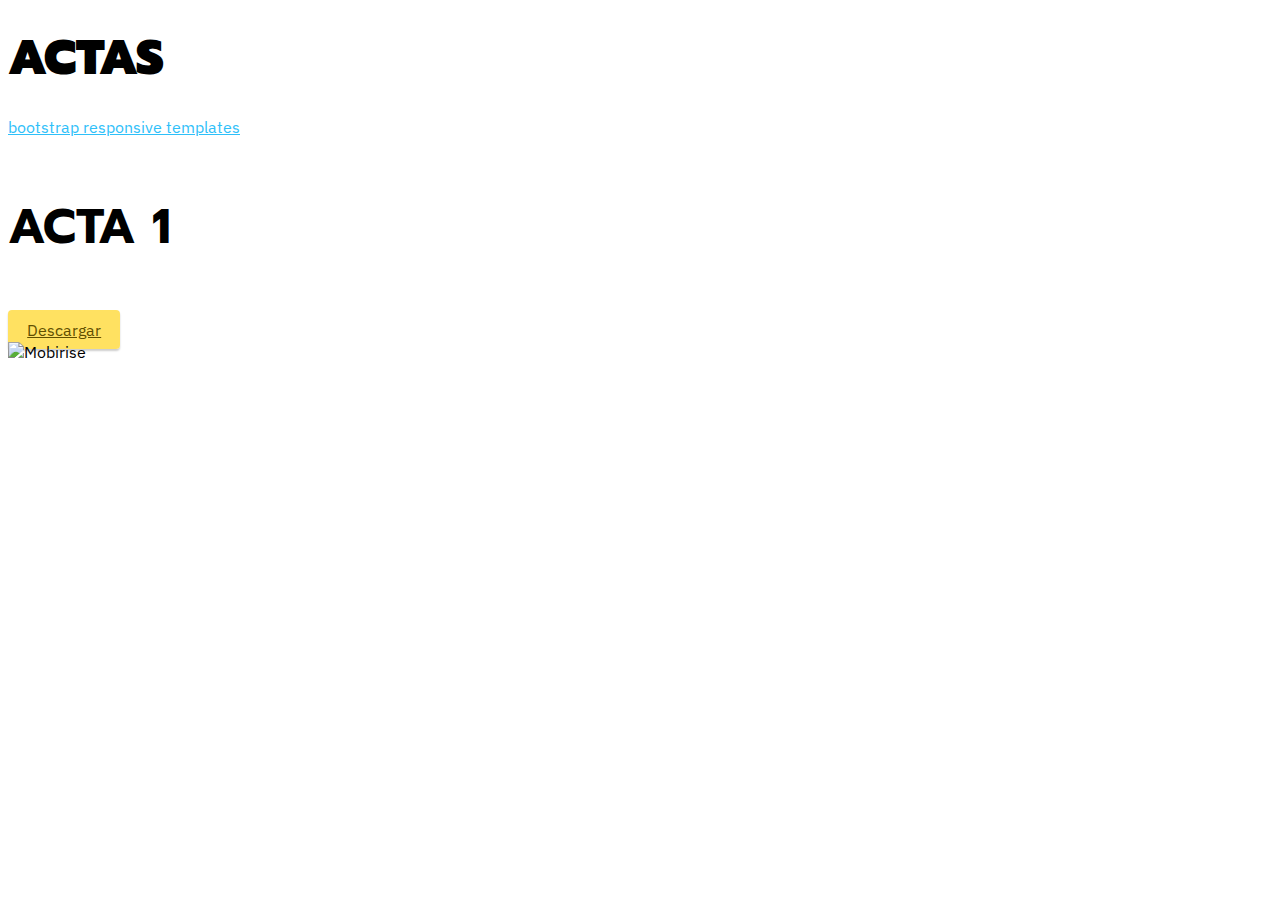
==== commit 47542c6a: "create github pages" ====
--- a/page1.html
+++ b/page1.html
@@ -6,15 +6,17 @@
   <meta http-equiv="X-UA-Compatible" content="IE=edge">
   <meta name="generator" content="Mobirise v5.0.29, mobirise.com">
   <meta name="viewport" content="width=device-width, initial-scale=1, minimum-scale=1">
-  <link rel="shortcut icon" href="assets/images/ib-96x96.png" type="image/x-icon">
+  <link rel="shortcut icon" href="assets/images/descarga-gratis-fondo-azul-abstracto-cmico-128x85.png" type="image/x-icon">
   <meta name="description" content="">
   
   
-  <title>BIODISEÑO</title>
+  <title>ACTAS</title>
+  <link rel="stylesheet" href="assets/web/assets/mobirise-icons2/mobirise2.css">
   <link rel="stylesheet" href="assets/tether/tether.min.css">
   <link rel="stylesheet" href="assets/bootstrap/css/bootstrap.min.css">
   <link rel="stylesheet" href="assets/bootstrap/css/bootstrap-grid.min.css">
   <link rel="stylesheet" href="assets/bootstrap/css/bootstrap-reboot.min.css">
+  <link rel="stylesheet" href="assets/socicon/css/styles.css">
   <link rel="stylesheet" href="assets/theme/css/style.css">
   <link rel="preload" as="style" href="assets/mobirise/css/mbr-additional.css"><link rel="stylesheet" href="assets/mobirise/css/mbr-additional.css" type="text/css">
   
@@ -24,7 +26,51 @@
 </head>
 <body>
   
-  
+  <section class="header13 cid-saeVE6KRGj" id="header13-1g">
+
+    
+
+    <div class="mbr-overlay" style="opacity: 0.2; background-color: rgb(255, 255, 255);"></div>
+
+    <div class="align-center container">
+        <div class="row justify-content-center">
+            <div class="col-12 col-lg-8">
+                <h1 class="mbr-section-title mbr-fonts-style mb-3 display-2"><strong>ACTAS</strong></h1>
+                
+                
+                
+                
+            </div>
+        </div>
+    </div>
+</section>
+
+<section class="engine"><a href="https://mobirise.info/u">bootstrap responsive templates</a></section><section class="features11 cid-saeVvgUvai" id="features12-1f">
+
+    
+    
+    <div class="container">
+        <div class="row align-items-center">
+            <div class="col-12 col-lg">
+                <div class="card-wrapper">
+                    <div class="card-box">
+                        <h4 class="card-title mbr-fonts-style mb-4 display-2">ACTA 1</h4>
+                        
+                        
+                        <div class="mbr-section-btn mb-4"><a class="btn btn-warning display-4" href="https://mobiri.se">Descargar</a></div>
+                    </div>
+                </div>
+            </div>
+            <div class="col-12 col-lg-4 md-pb">
+                <div class="image-wrapper">
+                    <img src="assets/images/2020-04-08-covid-peru-portada-696x391.jpg" alt="Mobirise">
+                </div>
+            </div>
+        </div>
+    </div>
+</section>
+
+
   <script src="assets/web/assets/jquery/jquery.min.js"></script>
   <script src="assets/popper/popper.min.js"></script>
   <script src="assets/tether/tether.min.js"></script>
--- a/assets/mobirise/css/mbr-additional.css
+++ b/assets/mobirise/css/mbr-additional.css
@@ -1,4 +1,5 @@
 @import url(https://fonts.googleapis.com/css?family=IBM+Plex+Sans:100,100i,200,200i,300,300i,400,400i,500,500i,600,600i,700,700i&display=swap);
+@import url(https://fonts.googleapis.com/css?family=Prompt:100,100i,200,200i,300,300i,400,400i,500,500i,600,600i,700,700i,800,800i,900,900i&display=swap);
 
 
 
@@ -16,28 +17,28 @@
   font-size: 5.75rem;
 }
 .display-2 {
+  font-family: 'Prompt', sans-serif;
+  font-size: 3rem;
+  line-height: 1.1;
+}
+.display-2 > .mbr-iconfont {
+  font-size: 3.75rem;
+}
+.display-4 {
+  font-family: 'IBM Plex Sans', sans-serif;
+  font-size: 1rem;
+  line-height: 1.5;
+}
+.display-4 > .mbr-iconfont {
+  font-size: 1.25rem;
+}
+.display-5 {
   font-family: 'IBM Plex Sans', sans-serif;
   font-size: 3rem;
-  line-height: 1.1;
-}
-.display-2 > .mbr-iconfont {
+  line-height: 1.5;
+}
+.display-5 > .mbr-iconfont {
   font-size: 3.75rem;
-}
-.display-4 {
-  font-family: 'IBM Plex Sans', sans-serif;
-  font-size: 1.1rem;
-  line-height: 1.5;
-}
-.display-4 > .mbr-iconfont {
-  font-size: 1.375rem;
-}
-.display-5 {
-  font-family: 'IBM Plex Sans', sans-serif;
-  font-size: 2.2rem;
-  line-height: 1.5;
-}
-.display-5 > .mbr-iconfont {
-  font-size: 2.75rem;
 }
 .display-7 {
   font-family: 'IBM Plex Sans', sans-serif;
@@ -69,14 +70,14 @@
     line-height: calc( 1.3 * (1.7rem + (3 - 1.7) * ((100vw - 20rem) / (48 - 20))));
   }
   .display-4 {
-    font-size: 0.88rem;
-    font-size: calc( 1.0350000000000001rem + (1.1 - 1.0350000000000001) * ((100vw - 20rem) / (48 - 20)));
-    line-height: calc( 1.4 * (1.0350000000000001rem + (1.1 - 1.0350000000000001) * ((100vw - 20rem) / (48 - 20))));
+    font-size: 0.8rem;
+    font-size: calc( 1rem + (1 - 1) * ((100vw - 20rem) / (48 - 20)));
+    line-height: calc( 1.4 * (1rem + (1 - 1) * ((100vw - 20rem) / (48 - 20))));
   }
   .display-5 {
-    font-size: 1.76rem;
-    font-size: calc( 1.42rem + (2.2 - 1.42) * ((100vw - 20rem) / (48 - 20)));
-    line-height: calc( 1.4 * (1.42rem + (2.2 - 1.42) * ((100vw - 20rem) / (48 - 20))));
+    font-size: 2.4rem;
+    font-size: calc( 1.7rem + (3 - 1.7) * ((100vw - 20rem) / (48 - 20)));
+    line-height: calc( 1.4 * (1.7rem + (3 - 1.7) * ((100vw - 20rem) / (48 - 20))));
   }
   .display-7 {
     font-size: 0.96rem;
@@ -102,7 +103,7 @@
   border-radius: 4px;
 }
 .bg-primary {
-  background-color: #6592e6 !important;
+  background-color: #2ec0f9 !important;
 }
 .bg-success {
   background-color: #40b0bf !important;
@@ -118,8 +119,8 @@
 }
 .btn-primary,
 .btn-primary:active {
-  background-color: #6592e6 !important;
-  border-color: #6592e6 !important;
+  background-color: #2ec0f9 !important;
+  border-color: #2ec0f9 !important;
   color: #ffffff !important;
   box-shadow: 0 2px 2px 0 rgba(0, 0, 0, 0.2);
 }
@@ -128,37 +129,37 @@
 .btn-primary.focus,
 .btn-primary.active {
   color: #ffffff !important;
-  background-color: #3973df !important;
-  border-color: #3973df !important;
+  background-color: #07aded !important;
+  border-color: #07aded !important;
   box-shadow: 0 2px 5px 0 rgba(0, 0, 0, 0.2);
 }
 .btn-primary.disabled,
 .btn-primary:disabled {
   color: #ffffff !important;
-  background-color: #3973df !important;
-  border-color: #3973df !important;
+  background-color: #07aded !important;
+  border-color: #07aded !important;
 }
 .btn-secondary,
 .btn-secondary:active {
-  background-color: #ff6666 !important;
-  border-color: #ff6666 !important;
-  color: #ffffff !important;
+  background-color: #ffffff !important;
+  border-color: #ffffff !important;
+  color: #808080 !important;
   box-shadow: 0 2px 2px 0 rgba(0, 0, 0, 0.2);
 }
 .btn-secondary:hover,
 .btn-secondary:focus,
 .btn-secondary.focus,
 .btn-secondary.active {
-  color: #ffffff !important;
-  background-color: #ff3333 !important;
-  border-color: #ff3333 !important;
+  color: #666666 !important;
+  background-color: #e6e6e6 !important;
+  border-color: #e6e6e6 !important;
   box-shadow: 0 2px 5px 0 rgba(0, 0, 0, 0.2);
 }
 .btn-secondary.disabled,
 .btn-secondary:disabled {
-  color: #ffffff !important;
-  background-color: #ff3333 !important;
-  border-color: #ff3333 !important;
+  color: #808080 !important;
+  background-color: #e6e6e6 !important;
+  border-color: #e6e6e6 !important;
 }
 .btn-info,
 .btn-info:active {
@@ -352,13 +353,13 @@
 .btn-primary-outline:active {
   background-color: transparent !important;
   border-color: transparent;
-  color: #6592e6;
+  color: #2ec0f9;
 }
 .btn-primary-outline:hover,
 .btn-primary-outline:focus,
 .btn-primary-outline.focus,
 .btn-primary-outline.active {
-  color: #3973df !important;
+  color: #07aded !important;
   background-color: transparent!important;
   border-color: transparent!important;
   box-shadow: none!important;
@@ -366,29 +367,29 @@
 .btn-primary-outline.disabled,
 .btn-primary-outline:disabled {
   color: #ffffff !important;
-  background-color: #6592e6 !important;
-  border-color: #6592e6 !important;
+  background-color: #2ec0f9 !important;
+  border-color: #2ec0f9 !important;
 }
 .btn-secondary-outline,
 .btn-secondary-outline:active {
   background-color: transparent !important;
   border-color: transparent;
-  color: #ff6666;
+  color: #ffffff;
 }
 .btn-secondary-outline:hover,
 .btn-secondary-outline:focus,
 .btn-secondary-outline.focus,
 .btn-secondary-outline.active {
-  color: #ff3333 !important;
+  color: #e6e6e6 !important;
   background-color: transparent!important;
   border-color: transparent!important;
   box-shadow: none!important;
 }
 .btn-secondary-outline.disabled,
 .btn-secondary-outline:disabled {
-  color: #ffffff !important;
-  background-color: #ff6666 !important;
-  border-color: #ff6666 !important;
+  color: #808080 !important;
+  background-color: #ffffff !important;
+  border-color: #ffffff !important;
 }
 .btn-info-outline,
 .btn-info-outline:active {
@@ -503,10 +504,10 @@
   border-color: transparent;
 }
 .text-primary {
-  color: #6592e6 !important;
+  color: #2ec0f9 !important;
 }
 .text-secondary {
-  color: #ff6666 !important;
+  color: #ffffff !important;
 }
 .text-success {
   color: #40b0bf !important;
@@ -529,12 +530,12 @@
 a.text-primary:hover,
 a.text-primary:focus,
 a.text-primary.active {
-  color: #205ac5 !important;
+  color: #0588bc !important;
 }
 a.text-secondary:hover,
 a.text-secondary:focus,
 a.text-secondary.active {
-  color: #ff0000 !important;
+  color: #cccccc !important;
 }
 a.text-success:hover,
 a.text-success:focus,
@@ -580,7 +581,7 @@
   background-position: 0px 1.2em;
 }
 .nav-tabs .nav-link.active {
-  color: #6592e6;
+  color: #2ec0f9;
 }
 .nav-tabs .nav-link:not(.active) {
   color: #232323;
@@ -598,8 +599,8 @@
   background-color: #ff9966;
 }
 .mbr-gallery-filter li.active .btn {
-  background-color: #6592e6;
-  border-color: #6592e6;
+  background-color: #2ec0f9;
+  border-color: #2ec0f9;
   color: #ffffff;
 }
 .mbr-gallery-filter li.active .btn:focus {
@@ -607,11 +608,11 @@
 }
 a,
 a:hover {
-  color: #6592e6;
+  color: #2ec0f9;
 }
 .mbr-plan-header.bg-primary .mbr-plan-subtitle,
 .mbr-plan-header.bg-primary .mbr-plan-price-desc {
-  color: #ffffff;
+  color: #f4fcff;
 }
 .mbr-plan-header.bg-success .mbr-plan-subtitle,
 .mbr-plan-header.bg-success .mbr-plan-price-desc {
@@ -635,41 +636,41 @@
 }
 .form-control {
   font-family: 'IBM Plex Sans', sans-serif;
-  font-size: 1.1rem;
+  font-size: 1rem;
   line-height: 1.5;
   font-weight: 400;
 }
 .form-control > .mbr-iconfont {
-  font-size: 1.375rem;
+  font-size: 1.25rem;
 }
 .form-control:hover,
 .form-control:focus {
   box-shadow: rgba(0, 0, 0, 0.07) 0px 1px 1px 0px, rgba(0, 0, 0, 0.07) 0px 1px 3px 0px, rgba(0, 0, 0, 0.03) 0px 0px 0px 1px;
-  border-color: #6592e6 !important;
+  border-color: #2ec0f9 !important;
 }
 .form-control:-webkit-input-placeholder {
   font-family: 'IBM Plex Sans', sans-serif;
-  font-size: 1.1rem;
+  font-size: 1rem;
   line-height: 1.5;
   font-weight: 400;
 }
 .form-control:-webkit-input-placeholder > .mbr-iconfont {
-  font-size: 1.375rem;
+  font-size: 1.25rem;
 }
 blockquote {
-  border-color: #6592e6;
+  border-color: #2ec0f9;
 }
 /* Forms */
 .jq-selectbox li:hover,
 .jq-selectbox li.selected {
-  background-color: #6592e6;
+  background-color: #2ec0f9;
   color: #ffffff;
 }
 .jq-number__spin {
   transition: 0.25s ease;
 }
 .jq-number__spin:hover {
-  border-color: #6592e6;
+  border-color: #2ec0f9;
 }
 .jq-selectbox .jq-selectbox__trigger-arrow,
 .jq-number__spin.minus:after,
@@ -681,20 +682,20 @@
 .jq-selectbox:hover .jq-selectbox__trigger-arrow,
 .jq-number__spin.minus:hover:after,
 .jq-number__spin.plus:hover:after {
-  border-top-color: #6592e6;
-  border-bottom-color: #6592e6;
+  border-top-color: #2ec0f9;
+  border-bottom-color: #2ec0f9;
 }
 .xdsoft_datetimepicker .xdsoft_calendar td.xdsoft_default,
 .xdsoft_datetimepicker .xdsoft_calendar td.xdsoft_current,
 .xdsoft_datetimepicker .xdsoft_timepicker .xdsoft_time_box > div > div.xdsoft_current {
-  color: #ffffff !important;
-  background-color: #6592e6 !important;
+  color: #000000 !important;
+  background-color: #2ec0f9 !important;
   box-shadow: none !important;
 }
 .xdsoft_datetimepicker .xdsoft_calendar td:hover,
 .xdsoft_datetimepicker .xdsoft_timepicker .xdsoft_time_box > div > div:hover {
   color: #000000 !important;
-  background: #ff6666 !important;
+  background: #ffffff !important;
   box-shadow: none !important;
 }
 .lazy-bg {
@@ -719,7 +720,7 @@
   top: 50%;
   left: 50%;
   transform: translateX(-50%) translateY(-50%);
-  background-image: url("data:image/svg+xml;charset=UTF-8,%3csvg width='32' height='32' viewBox='0 0 64 64' xmlns='http://www.w3.org/2000/svg' stroke='%236592e6' %3e%3cg fill='none' fill-rule='evenodd'%3e%3cg transform='translate(16 16)' stroke-width='2'%3e%3ccircle stroke-opacity='.5' cx='16' cy='16' r='16'/%3e%3cpath d='M32 16c0-9.94-8.06-16-16-16'%3e%3canimateTransform attributeName='transform' type='rotate' from='0 16 16' to='360 16 16' dur='1s' repeatCount='indefinite'/%3e%3c/path%3e%3c/g%3e%3c/g%3e%3c/svg%3e");
+  background-image: url("data:image/svg+xml;charset=UTF-8,%3csvg width='32' height='32' viewBox='0 0 64 64' xmlns='http://www.w3.org/2000/svg' stroke='%232ec0f9' %3e%3cg fill='none' fill-rule='evenodd'%3e%3cg transform='translate(16 16)' stroke-width='2'%3e%3ccircle stroke-opacity='.5' cx='16' cy='16' r='16'/%3e%3cpath d='M32 16c0-9.94-8.06-16-16-16'%3e%3canimateTransform attributeName='transform' type='rotate' from='0 16 16' to='360 16 16' dur='1s' repeatCount='indefinite'/%3e%3c/path%3e%3c/g%3e%3c/g%3e%3c/svg%3e");
 }
 section.lazy-placeholder:after {
   opacity: 0.5;
@@ -764,7 +765,7 @@
 }
 .cid-s9J2AE86gk .dropdown-item:hover,
 .cid-s9J2AE86gk .dropdown-item:focus {
-  background: #6592e6 !important;
+  background: #2ec0f9 !important;
   color: white !important;
 }
 .cid-s9J2AE86gk .dropdown-item:first-child {
@@ -1080,17 +1081,17 @@
   }
 }
 .cid-s9IVWaN2ka {
-  padding-top: 0rem;
+  padding-top: 4rem;
   padding-bottom: 0rem;
   background-color: #000000;
 }
 .cid-s9IVWaN2ka .mbr-section-title {
-  color: #ffb600;
+  color: #ffffff;
 }
 .cid-s9Jquv78IF {
   padding-top: 0;
   padding-bottom: 0;
-  background-color: #fafafa;
+  background-color: #ffffff;
 }
 .cid-s9Jquv78IF .carousel {
   width: 100%;
@@ -1197,20 +1198,26 @@
     display: none !important;
   }
 }
+.cid-s9Jquv78IF H5 {
+  color: #fafafa;
+}
+.cid-s9Jquv78IF P {
+  color: #fafafa;
+}
 .cid-s9JnUMItsS {
-  padding-top: 2rem;
-  padding-bottom: 0rem;
-  background-image: url("../../../assets/images/background1.jpg");
+  padding-top: 1rem;
+  padding-bottom: 1rem;
+  background-image: url("../../../assets/images/foto-blank-1080x1920.jpg");
 }
 .cid-s9JnUMItsS .mbr-iconfont {
   display: block;
   font-size: 5rem;
-  color: #6592e6;
+  color: #2ec0f9;
   margin-bottom: 2rem;
 }
 .cid-s9JnUMItsS .card-wrapper {
   padding: 3rem;
-  background: #fafafa;
+  background: #ffffff;
   border-radius: 4px;
 }
 @media (max-width: 992px) {
@@ -1223,9 +1230,12 @@
     padding: 3rem 1rem;
   }
 }
+.cid-s9JnUMItsS .mbr-text {
+  text-align: center;
+}
 .cid-s9JlU2Ln95 {
-  padding-top: 4rem;
-  padding-bottom: 4rem;
+  padding-top: 1rem;
+  padding-bottom: 0rem;
   background-color: #ffffff;
 }
 .cid-s9JlU2Ln95 .card-box {
@@ -1243,7 +1253,7 @@
 .cid-s9JlU2Ln95 .mbr-iconfont {
   display: block;
   font-size: 5rem;
-  color: #6592e6;
+  color: #4479d9;
   margin-bottom: 2rem;
 }
 .cid-s9JlU2Ln95 .card-wrapper {
@@ -1253,6 +1263,759 @@
 }
 .cid-s9JlU2Ln95 .row {
   justify-content: center;
+}
+.cid-sa7PJpupUS {
+  padding-top: 1rem;
+  padding-bottom: 0rem;
+  background-image: url("../../../assets/images/descarga-2-500x889.jpg");
+}
+.cid-sa7PJpupUS .item {
+  padding-bottom: 2rem;
+}
+.cid-sa7PJpupUS .item-wrapper {
+  position: relative;
+}
+.cid-sa7PJpupUS .item-wrapper .icon-wrapper {
+  pointer-events: none;
+  position: absolute;
+  width: 80px;
+  height: 80px;
+  font-size: 40px;
+  left: 50%;
+  top: 50%;
+  display: flex;
+  align-items: center;
+  justify-content: center;
+  border: 3px solid #ffffff;
+  border-radius: 50%;
+  opacity: 0;
+  color: #ffffff;
+  transform: translateX(-50%) translateY(-50%);
+  background-color: #1b1b1b;
+  transition: 0.2s;
+}
+.cid-sa7PJpupUS .item-wrapper:hover .icon-wrapper {
+  opacity: 0.7;
+}
+.cid-sa7PJpupUS .carousel-control,
+.cid-sa7PJpupUS .close {
+  background: #1b1b1b;
+}
+.cid-sa7PJpupUS .carousel-control-prev {
+  margin-left: 2.5rem;
+}
+.cid-sa7PJpupUS .carousel-control-prev span {
+  margin-right: 5px;
+}
+.cid-sa7PJpupUS .carousel-control-next {
+  margin-right: 2.5rem;
+}
+.cid-sa7PJpupUS .carousel-control-next span {
+  margin-left: 5px;
+}
+.cid-sa7PJpupUS .close {
+  position: fixed;
+  opacity: 0.5;
+  font-size: 22px;
+  font-weight: 300;
+  width: 60px;
+  height: 60px;
+  border-radius: 50%;
+  color: #fff;
+  top: 2.5rem;
+  right: 2.5rem;
+  border: 2px solid #fff;
+  text-shadow: none;
+  z-index: 5;
+  transition: opacity 0.3s ease;
+  font-family: 'Moririse2';
+  align-items: center;
+  justify-content: center;
+  display: flex;
+}
+.cid-sa7PJpupUS .close::before {
+  content: '\e91a';
+}
+.cid-sa7PJpupUS .close:hover {
+  opacity: 1;
+  background: #000;
+  color: #fff;
+}
+.cid-sa7PJpupUS .carousel-control {
+  display: flex;
+  top: 50%;
+  width: 60px;
+  height: 60px;
+  margin-top: -1.5rem;
+  font-size: 22px;
+  background-color: rgba(0, 0, 0, 0.5);
+  border: 2px solid #fff;
+  border-radius: 50%;
+  transition: all 0.3s;
+}
+.cid-sa7PJpupUS .carousel-control.carousel-control-prev {
+  left: 0;
+  margin-left: 2.5rem;
+}
+.cid-sa7PJpupUS .carousel-control.carousel-control-next {
+  right: 0;
+  margin-right: 2.5rem;
+}
+@media (max-width: 767px) {
+  .cid-sa7PJpupUS .carousel-control {
+    top: auto;
+    bottom: 1rem;
+  }
+}
+.cid-sa7PJpupUS .carousel-indicators {
+  position: absolute;
+  bottom: 0;
+  margin-bottom: 3px;
+}
+.cid-sa7PJpupUS .carousel-indicators li {
+  max-width: 15px;
+  height: 15px;
+  width: 15px;
+  max-height: 15px;
+  margin: 3px;
+  background-color: rgba(0, 0, 0, 0.5);
+  border: 2px solid #fff;
+  border-radius: 50%;
+  opacity: 0.5;
+  transition: all 0.3s;
+}
+.cid-sa7PJpupUS .carousel-indicators li.active,
+.cid-sa7PJpupUS .carousel-indicators li:hover {
+  opacity: 0.9;
+}
+.cid-sa7PJpupUS .carousel-indicators li::after,
+.cid-sa7PJpupUS .carousel-indicators li::before {
+  content: none;
+}
+.cid-sa7PJpupUS .carousel-indicators.ie-fix {
+  left: 50%;
+  display: block;
+  width: 60%;
+  margin-left: -30%;
+  text-align: center;
+}
+@media (max-width: 768px) {
+  .cid-sa7PJpupUS .carousel-indicators {
+    display: none !important;
+  }
+}
+@media (max-width: 991px) {
+  .cid-sa7PJpupUS .carousel-indicators {
+    margin-bottom: 3.625rem !important;
+    padding-left: 2.5rem;
+    padding-right: 2.5rem;
+  }
+}
+@media (max-width: 767px) {
+  .cid-sa7PJpupUS .carousel-indicators {
+    display: none;
+  }
+}
+.cid-sa7PJpupUS .carousel-inner {
+  display: flex;
+  align-items: center;
+}
+.cid-sa7PJpupUS .carousel-inner > .active {
+  display: block;
+}
+.cid-sa7PJpupUS .carousel-control.left {
+  left: 0;
+  margin-left: 2.5rem;
+}
+.cid-sa7PJpupUS .carousel-control.right {
+  right: 0;
+  margin-right: 2.5rem;
+}
+.cid-sa7PJpupUS .carousel-control:hover {
+  background: #1b1b1b;
+  color: #fff;
+  opacity: 1;
+}
+@media (max-width: 768px) {
+  .cid-sa7PJpupUS .carousel-control,
+  .cid-sa7PJpupUS .carousel-indicators,
+  .cid-sa7PJpupUS .modal .close {
+    position: fixed;
+  }
+}
+@media (max-width: 767px) {
+  .cid-sa7PJpupUS .mbr-slider .carousel-control {
+    top: auto;
+    bottom: 20px;
+  }
+  .cid-sa7PJpupUS .mbr-slider > .container .carousel-control {
+    margin-bottom: 0;
+  }
+}
+.cid-sa7PJpupUS .carousel-indicators .active,
+.cid-sa7PJpupUS .carousel-indicators li {
+  width: 7px;
+  height: 7px;
+  margin: 3px;
+  background: #000000;
+  opacity: 0.5;
+  border: 4px solid #000000;
+}
+.cid-sa7PJpupUS .carousel-indicators .active {
+  background: #fff;
+}
+.cid-sa7PJpupUS .carousel-indicators li {
+  max-width: 15px;
+  max-height: 15px;
+  border-radius: 50%;
+}
+.cid-sa7PJpupUS .modal {
+  padding-left: 0 !important;
+  position: fixed;
+  overflow: hidden;
+  padding-right: 0 !important;
+}
+.cid-sa7PJpupUS .modal-dialog {
+  margin: 0 auto;
+  max-width: 100%;
+  padding-left: 1rem;
+  padding-right: 1rem;
+}
+.cid-sa7PJpupUS .modal-content {
+  border-radius: 0;
+  border: none;
+  background: transparent;
+}
+.cid-sa7PJpupUS .modal-body {
+  padding: 0;
+  display: flex;
+  align-items: center;
+}
+.cid-sa7PJpupUS .modal-body img {
+  width: 100%;
+  object-fit: contain;
+  max-height: calc(100vh - 1.75rem);
+}
+.cid-sa7PJpupUS .carousel {
+  width: 100%;
+}
+.cid-sa7PJpupUS .modal-backdrop.in {
+  opacity: 0.8;
+}
+.cid-sa7PJpupUS .modal.fade .modal-dialog {
+  transition: margin-top 0.3s ease-out;
+}
+.cid-sa7PJpupUS .modal.fade .modal-dialog,
+.cid-sa7PJpupUS .modal.in .modal-dialog {
+  transform: none;
+}
+.cid-sa7PJpupUS .mbr-gallery .item-wrapper {
+  cursor: pointer;
+}
+.cid-sa7PJpupUS H6 {
+  text-align: center;
+}
+.cid-sa7Q3hvCnt {
+  padding-top: 0rem;
+  padding-bottom: 0rem;
+  background-image: url("../../../assets/images/descarga-2-500x889.jpg");
+}
+.cid-sa7Q3hvCnt .item {
+  padding-bottom: 2rem;
+}
+.cid-sa7Q3hvCnt .item-wrapper {
+  position: relative;
+}
+.cid-sa7Q3hvCnt .item-wrapper .icon-wrapper {
+  pointer-events: none;
+  position: absolute;
+  width: 80px;
+  height: 80px;
+  font-size: 40px;
+  left: 50%;
+  top: 50%;
+  display: flex;
+  align-items: center;
+  justify-content: center;
+  border: 3px solid #ffffff;
+  border-radius: 50%;
+  opacity: 0;
+  color: #ffffff;
+  transform: translateX(-50%) translateY(-50%);
+  background-color: #1b1b1b;
+  transition: 0.2s;
+}
+.cid-sa7Q3hvCnt .item-wrapper:hover .icon-wrapper {
+  opacity: 0.7;
+}
+.cid-sa7Q3hvCnt .carousel-control,
+.cid-sa7Q3hvCnt .close {
+  background: #1b1b1b;
+}
+.cid-sa7Q3hvCnt .carousel-control-prev {
+  margin-left: 2.5rem;
+}
+.cid-sa7Q3hvCnt .carousel-control-prev span {
+  margin-right: 5px;
+}
+.cid-sa7Q3hvCnt .carousel-control-next {
+  margin-right: 2.5rem;
+}
+.cid-sa7Q3hvCnt .carousel-control-next span {
+  margin-left: 5px;
+}
+.cid-sa7Q3hvCnt .close {
+  position: fixed;
+  opacity: 0.5;
+  font-size: 22px;
+  font-weight: 300;
+  width: 60px;
+  height: 60px;
+  border-radius: 50%;
+  color: #fff;
+  top: 2.5rem;
+  right: 2.5rem;
+  border: 2px solid #fff;
+  text-shadow: none;
+  z-index: 5;
+  transition: opacity 0.3s ease;
+  font-family: 'Moririse2';
+  align-items: center;
+  justify-content: center;
+  display: flex;
+}
+.cid-sa7Q3hvCnt .close::before {
+  content: '\e91a';
+}
+.cid-sa7Q3hvCnt .close:hover {
+  opacity: 1;
+  background: #000;
+  color: #fff;
+}
+.cid-sa7Q3hvCnt .carousel-control {
+  display: flex;
+  top: 50%;
+  width: 60px;
+  height: 60px;
+  margin-top: -1.5rem;
+  font-size: 22px;
+  background-color: rgba(0, 0, 0, 0.5);
+  border: 2px solid #fff;
+  border-radius: 50%;
+  transition: all 0.3s;
+}
+.cid-sa7Q3hvCnt .carousel-control.carousel-control-prev {
+  left: 0;
+  margin-left: 2.5rem;
+}
+.cid-sa7Q3hvCnt .carousel-control.carousel-control-next {
+  right: 0;
+  margin-right: 2.5rem;
+}
+@media (max-width: 767px) {
+  .cid-sa7Q3hvCnt .carousel-control {
+    top: auto;
+    bottom: 1rem;
+  }
+}
+.cid-sa7Q3hvCnt .carousel-indicators {
+  position: absolute;
+  bottom: 0;
+  margin-bottom: 3px;
+}
+.cid-sa7Q3hvCnt .carousel-indicators li {
+  max-width: 15px;
+  height: 15px;
+  width: 15px;
+  max-height: 15px;
+  margin: 3px;
+  background-color: rgba(0, 0, 0, 0.5);
+  border: 2px solid #fff;
+  border-radius: 50%;
+  opacity: 0.5;
+  transition: all 0.3s;
+}
+.cid-sa7Q3hvCnt .carousel-indicators li.active,
+.cid-sa7Q3hvCnt .carousel-indicators li:hover {
+  opacity: 0.9;
+}
+.cid-sa7Q3hvCnt .carousel-indicators li::after,
+.cid-sa7Q3hvCnt .carousel-indicators li::before {
+  content: none;
+}
+.cid-sa7Q3hvCnt .carousel-indicators.ie-fix {
+  left: 50%;
+  display: block;
+  width: 60%;
+  margin-left: -30%;
+  text-align: center;
+}
+@media (max-width: 768px) {
+  .cid-sa7Q3hvCnt .carousel-indicators {
+    display: none !important;
+  }
+}
+@media (max-width: 991px) {
+  .cid-sa7Q3hvCnt .carousel-indicators {
+    margin-bottom: 3.625rem !important;
+    padding-left: 2.5rem;
+    padding-right: 2.5rem;
+  }
+}
+@media (max-width: 767px) {
+  .cid-sa7Q3hvCnt .carousel-indicators {
+    display: none;
+  }
+}
+.cid-sa7Q3hvCnt .carousel-inner {
+  display: flex;
+  align-items: center;
+}
+.cid-sa7Q3hvCnt .carousel-inner > .active {
+  display: block;
+}
+.cid-sa7Q3hvCnt .carousel-control.left {
+  left: 0;
+  margin-left: 2.5rem;
+}
+.cid-sa7Q3hvCnt .carousel-control.right {
+  right: 0;
+  margin-right: 2.5rem;
+}
+.cid-sa7Q3hvCnt .carousel-control:hover {
+  background: #1b1b1b;
+  color: #fff;
+  opacity: 1;
+}
+@media (max-width: 768px) {
+  .cid-sa7Q3hvCnt .carousel-control,
+  .cid-sa7Q3hvCnt .carousel-indicators,
+  .cid-sa7Q3hvCnt .modal .close {
+    position: fixed;
+  }
+}
+@media (max-width: 767px) {
+  .cid-sa7Q3hvCnt .mbr-slider .carousel-control {
+    top: auto;
+    bottom: 20px;
+  }
+  .cid-sa7Q3hvCnt .mbr-slider > .container .carousel-control {
+    margin-bottom: 0;
+  }
+}
+.cid-sa7Q3hvCnt .carousel-indicators .active,
+.cid-sa7Q3hvCnt .carousel-indicators li {
+  width: 7px;
+  height: 7px;
+  margin: 3px;
+  background: #000000;
+  opacity: 0.5;
+  border: 4px solid #000000;
+}
+.cid-sa7Q3hvCnt .carousel-indicators .active {
+  background: #fff;
+}
+.cid-sa7Q3hvCnt .carousel-indicators li {
+  max-width: 15px;
+  max-height: 15px;
+  border-radius: 50%;
+}
+.cid-sa7Q3hvCnt .modal {
+  padding-left: 0 !important;
+  position: fixed;
+  overflow: hidden;
+  padding-right: 0 !important;
+}
+.cid-sa7Q3hvCnt .modal-dialog {
+  margin: 0 auto;
+  max-width: 100%;
+  padding-left: 1rem;
+  padding-right: 1rem;
+}
+.cid-sa7Q3hvCnt .modal-content {
+  border-radius: 0;
+  border: none;
+  background: transparent;
+}
+.cid-sa7Q3hvCnt .modal-body {
+  padding: 0;
+  display: flex;
+  align-items: center;
+}
+.cid-sa7Q3hvCnt .modal-body img {
+  width: 100%;
+  object-fit: contain;
+  max-height: calc(100vh - 1.75rem);
+}
+.cid-sa7Q3hvCnt .carousel {
+  width: 100%;
+}
+.cid-sa7Q3hvCnt .modal-backdrop.in {
+  opacity: 0.8;
+}
+.cid-sa7Q3hvCnt .modal.fade .modal-dialog {
+  transition: margin-top 0.3s ease-out;
+}
+.cid-sa7Q3hvCnt .modal.fade .modal-dialog,
+.cid-sa7Q3hvCnt .modal.in .modal-dialog {
+  transform: none;
+}
+.cid-sa7Q3hvCnt .mbr-gallery .item-wrapper {
+  cursor: pointer;
+}
+.cid-sa7Q3hvCnt H6 {
+  text-align: center;
+}
+.cid-sa7Q467Blf {
+  padding-top: 0rem;
+  padding-bottom: 0rem;
+  background-image: url("../../../assets/images/descarga-2-500x889.jpg");
+}
+.cid-sa7Q467Blf .item {
+  padding-bottom: 2rem;
+}
+.cid-sa7Q467Blf .item-wrapper {
+  position: relative;
+}
+.cid-sa7Q467Blf .item-wrapper .icon-wrapper {
+  pointer-events: none;
+  position: absolute;
+  width: 80px;
+  height: 80px;
+  font-size: 40px;
+  left: 50%;
+  top: 50%;
+  display: flex;
+  align-items: center;
+  justify-content: center;
+  border: 3px solid #ffffff;
+  border-radius: 50%;
+  opacity: 0;
+  color: #ffffff;
+  transform: translateX(-50%) translateY(-50%);
+  background-color: #1b1b1b;
+  transition: 0.2s;
+}
+.cid-sa7Q467Blf .item-wrapper:hover .icon-wrapper {
+  opacity: 0.7;
+}
+.cid-sa7Q467Blf .carousel-control,
+.cid-sa7Q467Blf .close {
+  background: #1b1b1b;
+}
+.cid-sa7Q467Blf .carousel-control-prev {
+  margin-left: 2.5rem;
+}
+.cid-sa7Q467Blf .carousel-control-prev span {
+  margin-right: 5px;
+}
+.cid-sa7Q467Blf .carousel-control-next {
+  margin-right: 2.5rem;
+}
+.cid-sa7Q467Blf .carousel-control-next span {
+  margin-left: 5px;
+}
+.cid-sa7Q467Blf .close {
+  position: fixed;
+  opacity: 0.5;
+  font-size: 22px;
+  font-weight: 300;
+  width: 60px;
+  height: 60px;
+  border-radius: 50%;
+  color: #fff;
+  top: 2.5rem;
+  right: 2.5rem;
+  border: 2px solid #fff;
+  text-shadow: none;
+  z-index: 5;
+  transition: opacity 0.3s ease;
+  font-family: 'Moririse2';
+  align-items: center;
+  justify-content: center;
+  display: flex;
+}
+.cid-sa7Q467Blf .close::before {
+  content: '\e91a';
+}
+.cid-sa7Q467Blf .close:hover {
+  opacity: 1;
+  background: #000;
+  color: #fff;
+}
+.cid-sa7Q467Blf .carousel-control {
+  display: flex;
+  top: 50%;
+  width: 60px;
+  height: 60px;
+  margin-top: -1.5rem;
+  font-size: 22px;
+  background-color: rgba(0, 0, 0, 0.5);
+  border: 2px solid #fff;
+  border-radius: 50%;
+  transition: all 0.3s;
+}
+.cid-sa7Q467Blf .carousel-control.carousel-control-prev {
+  left: 0;
+  margin-left: 2.5rem;
+}
+.cid-sa7Q467Blf .carousel-control.carousel-control-next {
+  right: 0;
+  margin-right: 2.5rem;
+}
+@media (max-width: 767px) {
+  .cid-sa7Q467Blf .carousel-control {
+    top: auto;
+    bottom: 1rem;
+  }
+}
+.cid-sa7Q467Blf .carousel-indicators {
+  position: absolute;
+  bottom: 0;
+  margin-bottom: 3px;
+}
+.cid-sa7Q467Blf .carousel-indicators li {
+  max-width: 15px;
+  height: 15px;
+  width: 15px;
+  max-height: 15px;
+  margin: 3px;
+  background-color: rgba(0, 0, 0, 0.5);
+  border: 2px solid #fff;
+  border-radius: 50%;
+  opacity: 0.5;
+  transition: all 0.3s;
+}
+.cid-sa7Q467Blf .carousel-indicators li.active,
+.cid-sa7Q467Blf .carousel-indicators li:hover {
+  opacity: 0.9;
+}
+.cid-sa7Q467Blf .carousel-indicators li::after,
+.cid-sa7Q467Blf .carousel-indicators li::before {
+  content: none;
+}
+.cid-sa7Q467Blf .carousel-indicators.ie-fix {
+  left: 50%;
+  display: block;
+  width: 60%;
+  margin-left: -30%;
+  text-align: center;
+}
+@media (max-width: 768px) {
+  .cid-sa7Q467Blf .carousel-indicators {
+    display: none !important;
+  }
+}
+@media (max-width: 991px) {
+  .cid-sa7Q467Blf .carousel-indicators {
+    margin-bottom: 3.625rem !important;
+    padding-left: 2.5rem;
+    padding-right: 2.5rem;
+  }
+}
+@media (max-width: 767px) {
+  .cid-sa7Q467Blf .carousel-indicators {
+    display: none;
+  }
+}
+.cid-sa7Q467Blf .carousel-inner {
+  display: flex;
+  align-items: center;
+}
+.cid-sa7Q467Blf .carousel-inner > .active {
+  display: block;
+}
+.cid-sa7Q467Blf .carousel-control.left {
+  left: 0;
+  margin-left: 2.5rem;
+}
+.cid-sa7Q467Blf .carousel-control.right {
+  right: 0;
+  margin-right: 2.5rem;
+}
+.cid-sa7Q467Blf .carousel-control:hover {
+  background: #1b1b1b;
+  color: #fff;
+  opacity: 1;
+}
+@media (max-width: 768px) {
+  .cid-sa7Q467Blf .carousel-control,
+  .cid-sa7Q467Blf .carousel-indicators,
+  .cid-sa7Q467Blf .modal .close {
+    position: fixed;
+  }
+}
+@media (max-width: 767px) {
+  .cid-sa7Q467Blf .mbr-slider .carousel-control {
+    top: auto;
+    bottom: 20px;
+  }
+  .cid-sa7Q467Blf .mbr-slider > .container .carousel-control {
+    margin-bottom: 0;
+  }
+}
+.cid-sa7Q467Blf .carousel-indicators .active,
+.cid-sa7Q467Blf .carousel-indicators li {
+  width: 7px;
+  height: 7px;
+  margin: 3px;
+  background: #000000;
+  opacity: 0.5;
+  border: 4px solid #000000;
+}
+.cid-sa7Q467Blf .carousel-indicators .active {
+  background: #fff;
+}
+.cid-sa7Q467Blf .carousel-indicators li {
+  max-width: 15px;
+  max-height: 15px;
+  border-radius: 50%;
+}
+.cid-sa7Q467Blf .modal {
+  padding-left: 0 !important;
+  position: fixed;
+  overflow: hidden;
+  padding-right: 0 !important;
+}
+.cid-sa7Q467Blf .modal-dialog {
+  margin: 0 auto;
+  max-width: 100%;
+  padding-left: 1rem;
+  padding-right: 1rem;
+}
+.cid-sa7Q467Blf .modal-content {
+  border-radius: 0;
+  border: none;
+  background: transparent;
+}
+.cid-sa7Q467Blf .modal-body {
+  padding: 0;
+  display: flex;
+  align-items: center;
+}
+.cid-sa7Q467Blf .modal-body img {
+  width: 100%;
+  object-fit: contain;
+  max-height: calc(100vh - 1.75rem);
+}
+.cid-sa7Q467Blf .carousel {
+  width: 100%;
+}
+.cid-sa7Q467Blf .modal-backdrop.in {
+  opacity: 0.8;
+}
+.cid-sa7Q467Blf .modal.fade .modal-dialog {
+  transition: margin-top 0.3s ease-out;
+}
+.cid-sa7Q467Blf .modal.fade .modal-dialog,
+.cid-sa7Q467Blf .modal.in .modal-dialog {
+  transform: none;
+}
+.cid-sa7Q467Blf .mbr-gallery .item-wrapper {
+  cursor: pointer;
+}
+.cid-sa7Q467Blf H6 {
+  text-align: center;
 }
 .cid-s9Jb0FUqaO {
   padding-top: 3rem;
--- a/assets/mobirise/css/mbr-additional.css
+++ b/assets/mobirise/css/mbr-additional.css
@@ -1,4 +1,5 @@
 @import url(https://fonts.googleapis.com/css?family=IBM+Plex+Sans:100,100i,200,200i,300,300i,400,400i,500,500i,600,600i,700,700i&display=swap);
+@import url(https://fonts.googleapis.com/css?family=Prompt:100,100i,200,200i,300,300i,400,400i,500,500i,600,600i,700,700i,800,800i,900,900i&display=swap);
 
 
 
@@ -16,28 +17,28 @@
   font-size: 5.75rem;
 }
 .display-2 {
+  font-family: 'Prompt', sans-serif;
+  font-size: 3rem;
+  line-height: 1.1;
+}
+.display-2 > .mbr-iconfont {
+  font-size: 3.75rem;
+}
+.display-4 {
+  font-family: 'IBM Plex Sans', sans-serif;
+  font-size: 1rem;
+  line-height: 1.5;
+}
+.display-4 > .mbr-iconfont {
+  font-size: 1.25rem;
+}
+.display-5 {
   font-family: 'IBM Plex Sans', sans-serif;
   font-size: 3rem;
-  line-height: 1.1;
-}
-.display-2 > .mbr-iconfont {
+  line-height: 1.5;
+}
+.display-5 > .mbr-iconfont {
   font-size: 3.75rem;
-}
-.display-4 {
-  font-family: 'IBM Plex Sans', sans-serif;
-  font-size: 1.1rem;
-  line-height: 1.5;
-}
-.display-4 > .mbr-iconfont {
-  font-size: 1.375rem;
-}
-.display-5 {
-  font-family: 'IBM Plex Sans', sans-serif;
-  font-size: 2.2rem;
-  line-height: 1.5;
-}
-.display-5 > .mbr-iconfont {
-  font-size: 2.75rem;
 }
 .display-7 {
   font-family: 'IBM Plex Sans', sans-serif;
@@ -69,14 +70,14 @@
     line-height: calc( 1.3 * (1.7rem + (3 - 1.7) * ((100vw - 20rem) / (48 - 20))));
   }
   .display-4 {
-    font-size: 0.88rem;
-    font-size: calc( 1.0350000000000001rem + (1.1 - 1.0350000000000001) * ((100vw - 20rem) / (48 - 20)));
-    line-height: calc( 1.4 * (1.0350000000000001rem + (1.1 - 1.0350000000000001) * ((100vw - 20rem) / (48 - 20))));
+    font-size: 0.8rem;
+    font-size: calc( 1rem + (1 - 1) * ((100vw - 20rem) / (48 - 20)));
+    line-height: calc( 1.4 * (1rem + (1 - 1) * ((100vw - 20rem) / (48 - 20))));
   }
   .display-5 {
-    font-size: 1.76rem;
-    font-size: calc( 1.42rem + (2.2 - 1.42) * ((100vw - 20rem) / (48 - 20)));
-    line-height: calc( 1.4 * (1.42rem + (2.2 - 1.42) * ((100vw - 20rem) / (48 - 20))));
+    font-size: 2.4rem;
+    font-size: calc( 1.7rem + (3 - 1.7) * ((100vw - 20rem) / (48 - 20)));
+    line-height: calc( 1.4 * (1.7rem + (3 - 1.7) * ((100vw - 20rem) / (48 - 20))));
   }
   .display-7 {
     font-size: 0.96rem;
@@ -102,7 +103,7 @@
   border-radius: 4px;
 }
 .bg-primary {
-  background-color: #6592e6 !important;
+  background-color: #2ec0f9 !important;
 }
 .bg-success {
   background-color: #40b0bf !important;
@@ -118,8 +119,8 @@
 }
 .btn-primary,
 .btn-primary:active {
-  background-color: #6592e6 !important;
-  border-color: #6592e6 !important;
+  background-color: #2ec0f9 !important;
+  border-color: #2ec0f9 !important;
   color: #ffffff !important;
   box-shadow: 0 2px 2px 0 rgba(0, 0, 0, 0.2);
 }
@@ -128,37 +129,37 @@
 .btn-primary.focus,
 .btn-primary.active {
   color: #ffffff !important;
-  background-color: #3973df !important;
-  border-color: #3973df !important;
+  background-color: #07aded !important;
+  border-color: #07aded !important;
   box-shadow: 0 2px 5px 0 rgba(0, 0, 0, 0.2);
 }
 .btn-primary.disabled,
 .btn-primary:disabled {
   color: #ffffff !important;
-  background-color: #3973df !important;
-  border-color: #3973df !important;
+  background-color: #07aded !important;
+  border-color: #07aded !important;
 }
 .btn-secondary,
 .btn-secondary:active {
-  background-color: #ff6666 !important;
-  border-color: #ff6666 !important;
-  color: #ffffff !important;
+  background-color: #ffffff !important;
+  border-color: #ffffff !important;
+  color: #808080 !important;
   box-shadow: 0 2px 2px 0 rgba(0, 0, 0, 0.2);
 }
 .btn-secondary:hover,
 .btn-secondary:focus,
 .btn-secondary.focus,
 .btn-secondary.active {
-  color: #ffffff !important;
-  background-color: #ff3333 !important;
-  border-color: #ff3333 !important;
+  color: #666666 !important;
+  background-color: #e6e6e6 !important;
+  border-color: #e6e6e6 !important;
   box-shadow: 0 2px 5px 0 rgba(0, 0, 0, 0.2);
 }
 .btn-secondary.disabled,
 .btn-secondary:disabled {
-  color: #ffffff !important;
-  background-color: #ff3333 !important;
-  border-color: #ff3333 !important;
+  color: #808080 !important;
+  background-color: #e6e6e6 !important;
+  border-color: #e6e6e6 !important;
 }
 .btn-info,
 .btn-info:active {
@@ -352,13 +353,13 @@
 .btn-primary-outline:active {
   background-color: transparent !important;
   border-color: transparent;
-  color: #6592e6;
+  color: #2ec0f9;
 }
 .btn-primary-outline:hover,
 .btn-primary-outline:focus,
 .btn-primary-outline.focus,
 .btn-primary-outline.active {
-  color: #3973df !important;
+  color: #07aded !important;
   background-color: transparent!important;
   border-color: transparent!important;
   box-shadow: none!important;
@@ -366,29 +367,29 @@
 .btn-primary-outline.disabled,
 .btn-primary-outline:disabled {
   color: #ffffff !important;
-  background-color: #6592e6 !important;
-  border-color: #6592e6 !important;
+  background-color: #2ec0f9 !important;
+  border-color: #2ec0f9 !important;
 }
 .btn-secondary-outline,
 .btn-secondary-outline:active {
   background-color: transparent !important;
   border-color: transparent;
-  color: #ff6666;
+  color: #ffffff;
 }
 .btn-secondary-outline:hover,
 .btn-secondary-outline:focus,
 .btn-secondary-outline.focus,
 .btn-secondary-outline.active {
-  color: #ff3333 !important;
+  color: #e6e6e6 !important;
   background-color: transparent!important;
   border-color: transparent!important;
   box-shadow: none!important;
 }
 .btn-secondary-outline.disabled,
 .btn-secondary-outline:disabled {
-  color: #ffffff !important;
-  background-color: #ff6666 !important;
-  border-color: #ff6666 !important;
+  color: #808080 !important;
+  background-color: #ffffff !important;
+  border-color: #ffffff !important;
 }
 .btn-info-outline,
 .btn-info-outline:active {
@@ -503,10 +504,10 @@
   border-color: transparent;
 }
 .text-primary {
-  color: #6592e6 !important;
+  color: #2ec0f9 !important;
 }
 .text-secondary {
-  color: #ff6666 !important;
+  color: #ffffff !important;
 }
 .text-success {
   color: #40b0bf !important;
@@ -529,12 +530,12 @@
 a.text-primary:hover,
 a.text-primary:focus,
 a.text-primary.active {
-  color: #205ac5 !important;
+  color: #0588bc !important;
 }
 a.text-secondary:hover,
 a.text-secondary:focus,
 a.text-secondary.active {
-  color: #ff0000 !important;
+  color: #cccccc !important;
 }
 a.text-success:hover,
 a.text-success:focus,
@@ -580,7 +581,7 @@
   background-position: 0px 1.2em;
 }
 .nav-tabs .nav-link.active {
-  color: #6592e6;
+  color: #2ec0f9;
 }
 .nav-tabs .nav-link:not(.active) {
   color: #232323;
@@ -598,8 +599,8 @@
   background-color: #ff9966;
 }
 .mbr-gallery-filter li.active .btn {
-  background-color: #6592e6;
-  border-color: #6592e6;
+  background-color: #2ec0f9;
+  border-color: #2ec0f9;
   color: #ffffff;
 }
 .mbr-gallery-filter li.active .btn:focus {
@@ -607,11 +608,11 @@
 }
 a,
 a:hover {
-  color: #6592e6;
+  color: #2ec0f9;
 }
 .mbr-plan-header.bg-primary .mbr-plan-subtitle,
 .mbr-plan-header.bg-primary .mbr-plan-price-desc {
-  color: #ffffff;
+  color: #f4fcff;
 }
 .mbr-plan-header.bg-success .mbr-plan-subtitle,
 .mbr-plan-header.bg-success .mbr-plan-price-desc {
@@ -635,41 +636,41 @@
 }
 .form-control {
   font-family: 'IBM Plex Sans', sans-serif;
-  font-size: 1.1rem;
+  font-size: 1rem;
   line-height: 1.5;
   font-weight: 400;
 }
 .form-control > .mbr-iconfont {
-  font-size: 1.375rem;
+  font-size: 1.25rem;
 }
 .form-control:hover,
 .form-control:focus {
   box-shadow: rgba(0, 0, 0, 0.07) 0px 1px 1px 0px, rgba(0, 0, 0, 0.07) 0px 1px 3px 0px, rgba(0, 0, 0, 0.03) 0px 0px 0px 1px;
-  border-color: #6592e6 !important;
+  border-color: #2ec0f9 !important;
 }
 .form-control:-webkit-input-placeholder {
   font-family: 'IBM Plex Sans', sans-serif;
-  font-size: 1.1rem;
+  font-size: 1rem;
   line-height: 1.5;
   font-weight: 400;
 }
 .form-control:-webkit-input-placeholder > .mbr-iconfont {
-  font-size: 1.375rem;
+  font-size: 1.25rem;
 }
 blockquote {
-  border-color: #6592e6;
+  border-color: #2ec0f9;
 }
 /* Forms */
 .jq-selectbox li:hover,
 .jq-selectbox li.selected {
-  background-color: #6592e6;
+  background-color: #2ec0f9;
   color: #ffffff;
 }
 .jq-number__spin {
   transition: 0.25s ease;
 }
 .jq-number__spin:hover {
-  border-color: #6592e6;
+  border-color: #2ec0f9;
 }
 .jq-selectbox .jq-selectbox__trigger-arrow,
 .jq-number__spin.minus:after,
@@ -681,20 +682,20 @@
 .jq-selectbox:hover .jq-selectbox__trigger-arrow,
 .jq-number__spin.minus:hover:after,
 .jq-number__spin.plus:hover:after {
-  border-top-color: #6592e6;
-  border-bottom-color: #6592e6;
+  border-top-color: #2ec0f9;
+  border-bottom-color: #2ec0f9;
 }
 .xdsoft_datetimepicker .xdsoft_calendar td.xdsoft_default,
 .xdsoft_datetimepicker .xdsoft_calendar td.xdsoft_current,
 .xdsoft_datetimepicker .xdsoft_timepicker .xdsoft_time_box > div > div.xdsoft_current {
-  color: #ffffff !important;
-  background-color: #6592e6 !important;
+  color: #000000 !important;
+  background-color: #2ec0f9 !important;
   box-shadow: none !important;
 }
 .xdsoft_datetimepicker .xdsoft_calendar td:hover,
 .xdsoft_datetimepicker .xdsoft_timepicker .xdsoft_time_box > div > div:hover {
   color: #000000 !important;
-  background: #ff6666 !important;
+  background: #ffffff !important;
   box-shadow: none !important;
 }
 .lazy-bg {
@@ -719,7 +720,7 @@
   top: 50%;
   left: 50%;
   transform: translateX(-50%) translateY(-50%);
-  background-image: url("data:image/svg+xml;charset=UTF-8,%3csvg width='32' height='32' viewBox='0 0 64 64' xmlns='http://www.w3.org/2000/svg' stroke='%236592e6' %3e%3cg fill='none' fill-rule='evenodd'%3e%3cg transform='translate(16 16)' stroke-width='2'%3e%3ccircle stroke-opacity='.5' cx='16' cy='16' r='16'/%3e%3cpath d='M32 16c0-9.94-8.06-16-16-16'%3e%3canimateTransform attributeName='transform' type='rotate' from='0 16 16' to='360 16 16' dur='1s' repeatCount='indefinite'/%3e%3c/path%3e%3c/g%3e%3c/g%3e%3c/svg%3e");
+  background-image: url("data:image/svg+xml;charset=UTF-8,%3csvg width='32' height='32' viewBox='0 0 64 64' xmlns='http://www.w3.org/2000/svg' stroke='%232ec0f9' %3e%3cg fill='none' fill-rule='evenodd'%3e%3cg transform='translate(16 16)' stroke-width='2'%3e%3ccircle stroke-opacity='.5' cx='16' cy='16' r='16'/%3e%3cpath d='M32 16c0-9.94-8.06-16-16-16'%3e%3canimateTransform attributeName='transform' type='rotate' from='0 16 16' to='360 16 16' dur='1s' repeatCount='indefinite'/%3e%3c/path%3e%3c/g%3e%3c/g%3e%3c/svg%3e");
 }
 section.lazy-placeholder:after {
   opacity: 0.5;
@@ -764,7 +765,7 @@
 }
 .cid-s9J2AE86gk .dropdown-item:hover,
 .cid-s9J2AE86gk .dropdown-item:focus {
-  background: #6592e6 !important;
+  background: #2ec0f9 !important;
   color: white !important;
 }
 .cid-s9J2AE86gk .dropdown-item:first-child {
@@ -1080,17 +1081,17 @@
   }
 }
 .cid-s9IVWaN2ka {
-  padding-top: 0rem;
+  padding-top: 4rem;
   padding-bottom: 0rem;
   background-color: #000000;
 }
 .cid-s9IVWaN2ka .mbr-section-title {
-  color: #ffb600;
+  color: #ffffff;
 }
 .cid-s9Jquv78IF {
   padding-top: 0;
   padding-bottom: 0;
-  background-color: #fafafa;
+  background-color: #ffffff;
 }
 .cid-s9Jquv78IF .carousel {
   width: 100%;
@@ -1197,20 +1198,26 @@
     display: none !important;
   }
 }
+.cid-s9Jquv78IF H5 {
+  color: #fafafa;
+}
+.cid-s9Jquv78IF P {
+  color: #fafafa;
+}
 .cid-s9JnUMItsS {
-  padding-top: 2rem;
-  padding-bottom: 0rem;
-  background-image: url("../../../assets/images/background1.jpg");
+  padding-top: 1rem;
+  padding-bottom: 1rem;
+  background-image: url("../../../assets/images/foto-blank-1080x1920.jpg");
 }
 .cid-s9JnUMItsS .mbr-iconfont {
   display: block;
   font-size: 5rem;
-  color: #6592e6;
+  color: #2ec0f9;
   margin-bottom: 2rem;
 }
 .cid-s9JnUMItsS .card-wrapper {
   padding: 3rem;
-  background: #fafafa;
+  background: #ffffff;
   border-radius: 4px;
 }
 @media (max-width: 992px) {
@@ -1223,9 +1230,12 @@
     padding: 3rem 1rem;
   }
 }
+.cid-s9JnUMItsS .mbr-text {
+  text-align: center;
+}
 .cid-s9JlU2Ln95 {
-  padding-top: 4rem;
-  padding-bottom: 4rem;
+  padding-top: 1rem;
+  padding-bottom: 0rem;
   background-color: #ffffff;
 }
 .cid-s9JlU2Ln95 .card-box {
@@ -1243,7 +1253,7 @@
 .cid-s9JlU2Ln95 .mbr-iconfont {
   display: block;
   font-size: 5rem;
-  color: #6592e6;
+  color: #4479d9;
   margin-bottom: 2rem;
 }
 .cid-s9JlU2Ln95 .card-wrapper {
@@ -1253,6 +1263,759 @@
 }
 .cid-s9JlU2Ln95 .row {
   justify-content: center;
+}
+.cid-sa7PJpupUS {
+  padding-top: 1rem;
+  padding-bottom: 0rem;
+  background-image: url("../../../assets/images/descarga-2-500x889.jpg");
+}
+.cid-sa7PJpupUS .item {
+  padding-bottom: 2rem;
+}
+.cid-sa7PJpupUS .item-wrapper {
+  position: relative;
+}
+.cid-sa7PJpupUS .item-wrapper .icon-wrapper {
+  pointer-events: none;
+  position: absolute;
+  width: 80px;
+  height: 80px;
+  font-size: 40px;
+  left: 50%;
+  top: 50%;
+  display: flex;
+  align-items: center;
+  justify-content: center;
+  border: 3px solid #ffffff;
+  border-radius: 50%;
+  opacity: 0;
+  color: #ffffff;
+  transform: translateX(-50%) translateY(-50%);
+  background-color: #1b1b1b;
+  transition: 0.2s;
+}
+.cid-sa7PJpupUS .item-wrapper:hover .icon-wrapper {
+  opacity: 0.7;
+}
+.cid-sa7PJpupUS .carousel-control,
+.cid-sa7PJpupUS .close {
+  background: #1b1b1b;
+}
+.cid-sa7PJpupUS .carousel-control-prev {
+  margin-left: 2.5rem;
+}
+.cid-sa7PJpupUS .carousel-control-prev span {
+  margin-right: 5px;
+}
+.cid-sa7PJpupUS .carousel-control-next {
+  margin-right: 2.5rem;
+}
+.cid-sa7PJpupUS .carousel-control-next span {
+  margin-left: 5px;
+}
+.cid-sa7PJpupUS .close {
+  position: fixed;
+  opacity: 0.5;
+  font-size: 22px;
+  font-weight: 300;
+  width: 60px;
+  height: 60px;
+  border-radius: 50%;
+  color: #fff;
+  top: 2.5rem;
+  right: 2.5rem;
+  border: 2px solid #fff;
+  text-shadow: none;
+  z-index: 5;
+  transition: opacity 0.3s ease;
+  font-family: 'Moririse2';
+  align-items: center;
+  justify-content: center;
+  display: flex;
+}
+.cid-sa7PJpupUS .close::before {
+  content: '\e91a';
+}
+.cid-sa7PJpupUS .close:hover {
+  opacity: 1;
+  background: #000;
+  color: #fff;
+}
+.cid-sa7PJpupUS .carousel-control {
+  display: flex;
+  top: 50%;
+  width: 60px;
+  height: 60px;
+  margin-top: -1.5rem;
+  font-size: 22px;
+  background-color: rgba(0, 0, 0, 0.5);
+  border: 2px solid #fff;
+  border-radius: 50%;
+  transition: all 0.3s;
+}
+.cid-sa7PJpupUS .carousel-control.carousel-control-prev {
+  left: 0;
+  margin-left: 2.5rem;
+}
+.cid-sa7PJpupUS .carousel-control.carousel-control-next {
+  right: 0;
+  margin-right: 2.5rem;
+}
+@media (max-width: 767px) {
+  .cid-sa7PJpupUS .carousel-control {
+    top: auto;
+    bottom: 1rem;
+  }
+}
+.cid-sa7PJpupUS .carousel-indicators {
+  position: absolute;
+  bottom: 0;
+  margin-bottom: 3px;
+}
+.cid-sa7PJpupUS .carousel-indicators li {
+  max-width: 15px;
+  height: 15px;
+  width: 15px;
+  max-height: 15px;
+  margin: 3px;
+  background-color: rgba(0, 0, 0, 0.5);
+  border: 2px solid #fff;
+  border-radius: 50%;
+  opacity: 0.5;
+  transition: all 0.3s;
+}
+.cid-sa7PJpupUS .carousel-indicators li.active,
+.cid-sa7PJpupUS .carousel-indicators li:hover {
+  opacity: 0.9;
+}
+.cid-sa7PJpupUS .carousel-indicators li::after,
+.cid-sa7PJpupUS .carousel-indicators li::before {
+  content: none;
+}
+.cid-sa7PJpupUS .carousel-indicators.ie-fix {
+  left: 50%;
+  display: block;
+  width: 60%;
+  margin-left: -30%;
+  text-align: center;
+}
+@media (max-width: 768px) {
+  .cid-sa7PJpupUS .carousel-indicators {
+    display: none !important;
+  }
+}
+@media (max-width: 991px) {
+  .cid-sa7PJpupUS .carousel-indicators {
+    margin-bottom: 3.625rem !important;
+    padding-left: 2.5rem;
+    padding-right: 2.5rem;
+  }
+}
+@media (max-width: 767px) {
+  .cid-sa7PJpupUS .carousel-indicators {
+    display: none;
+  }
+}
+.cid-sa7PJpupUS .carousel-inner {
+  display: flex;
+  align-items: center;
+}
+.cid-sa7PJpupUS .carousel-inner > .active {
+  display: block;
+}
+.cid-sa7PJpupUS .carousel-control.left {
+  left: 0;
+  margin-left: 2.5rem;
+}
+.cid-sa7PJpupUS .carousel-control.right {
+  right: 0;
+  margin-right: 2.5rem;
+}
+.cid-sa7PJpupUS .carousel-control:hover {
+  background: #1b1b1b;
+  color: #fff;
+  opacity: 1;
+}
+@media (max-width: 768px) {
+  .cid-sa7PJpupUS .carousel-control,
+  .cid-sa7PJpupUS .carousel-indicators,
+  .cid-sa7PJpupUS .modal .close {
+    position: fixed;
+  }
+}
+@media (max-width: 767px) {
+  .cid-sa7PJpupUS .mbr-slider .carousel-control {
+    top: auto;
+    bottom: 20px;
+  }
+  .cid-sa7PJpupUS .mbr-slider > .container .carousel-control {
+    margin-bottom: 0;
+  }
+}
+.cid-sa7PJpupUS .carousel-indicators .active,
+.cid-sa7PJpupUS .carousel-indicators li {
+  width: 7px;
+  height: 7px;
+  margin: 3px;
+  background: #000000;
+  opacity: 0.5;
+  border: 4px solid #000000;
+}
+.cid-sa7PJpupUS .carousel-indicators .active {
+  background: #fff;
+}
+.cid-sa7PJpupUS .carousel-indicators li {
+  max-width: 15px;
+  max-height: 15px;
+  border-radius: 50%;
+}
+.cid-sa7PJpupUS .modal {
+  padding-left: 0 !important;
+  position: fixed;
+  overflow: hidden;
+  padding-right: 0 !important;
+}
+.cid-sa7PJpupUS .modal-dialog {
+  margin: 0 auto;
+  max-width: 100%;
+  padding-left: 1rem;
+  padding-right: 1rem;
+}
+.cid-sa7PJpupUS .modal-content {
+  border-radius: 0;
+  border: none;
+  background: transparent;
+}
+.cid-sa7PJpupUS .modal-body {
+  padding: 0;
+  display: flex;
+  align-items: center;
+}
+.cid-sa7PJpupUS .modal-body img {
+  width: 100%;
+  object-fit: contain;
+  max-height: calc(100vh - 1.75rem);
+}
+.cid-sa7PJpupUS .carousel {
+  width: 100%;
+}
+.cid-sa7PJpupUS .modal-backdrop.in {
+  opacity: 0.8;
+}
+.cid-sa7PJpupUS .modal.fade .modal-dialog {
+  transition: margin-top 0.3s ease-out;
+}
+.cid-sa7PJpupUS .modal.fade .modal-dialog,
+.cid-sa7PJpupUS .modal.in .modal-dialog {
+  transform: none;
+}
+.cid-sa7PJpupUS .mbr-gallery .item-wrapper {
+  cursor: pointer;
+}
+.cid-sa7PJpupUS H6 {
+  text-align: center;
+}
+.cid-sa7Q3hvCnt {
+  padding-top: 0rem;
+  padding-bottom: 0rem;
+  background-image: url("../../../assets/images/descarga-2-500x889.jpg");
+}
+.cid-sa7Q3hvCnt .item {
+  padding-bottom: 2rem;
+}
+.cid-sa7Q3hvCnt .item-wrapper {
+  position: relative;
+}
+.cid-sa7Q3hvCnt .item-wrapper .icon-wrapper {
+  pointer-events: none;
+  position: absolute;
+  width: 80px;
+  height: 80px;
+  font-size: 40px;
+  left: 50%;
+  top: 50%;
+  display: flex;
+  align-items: center;
+  justify-content: center;
+  border: 3px solid #ffffff;
+  border-radius: 50%;
+  opacity: 0;
+  color: #ffffff;
+  transform: translateX(-50%) translateY(-50%);
+  background-color: #1b1b1b;
+  transition: 0.2s;
+}
+.cid-sa7Q3hvCnt .item-wrapper:hover .icon-wrapper {
+  opacity: 0.7;
+}
+.cid-sa7Q3hvCnt .carousel-control,
+.cid-sa7Q3hvCnt .close {
+  background: #1b1b1b;
+}
+.cid-sa7Q3hvCnt .carousel-control-prev {
+  margin-left: 2.5rem;
+}
+.cid-sa7Q3hvCnt .carousel-control-prev span {
+  margin-right: 5px;
+}
+.cid-sa7Q3hvCnt .carousel-control-next {
+  margin-right: 2.5rem;
+}
+.cid-sa7Q3hvCnt .carousel-control-next span {
+  margin-left: 5px;
+}
+.cid-sa7Q3hvCnt .close {
+  position: fixed;
+  opacity: 0.5;
+  font-size: 22px;
+  font-weight: 300;
+  width: 60px;
+  height: 60px;
+  border-radius: 50%;
+  color: #fff;
+  top: 2.5rem;
+  right: 2.5rem;
+  border: 2px solid #fff;
+  text-shadow: none;
+  z-index: 5;
+  transition: opacity 0.3s ease;
+  font-family: 'Moririse2';
+  align-items: center;
+  justify-content: center;
+  display: flex;
+}
+.cid-sa7Q3hvCnt .close::before {
+  content: '\e91a';
+}
+.cid-sa7Q3hvCnt .close:hover {
+  opacity: 1;
+  background: #000;
+  color: #fff;
+}
+.cid-sa7Q3hvCnt .carousel-control {
+  display: flex;
+  top: 50%;
+  width: 60px;
+  height: 60px;
+  margin-top: -1.5rem;
+  font-size: 22px;
+  background-color: rgba(0, 0, 0, 0.5);
+  border: 2px solid #fff;
+  border-radius: 50%;
+  transition: all 0.3s;
+}
+.cid-sa7Q3hvCnt .carousel-control.carousel-control-prev {
+  left: 0;
+  margin-left: 2.5rem;
+}
+.cid-sa7Q3hvCnt .carousel-control.carousel-control-next {
+  right: 0;
+  margin-right: 2.5rem;
+}
+@media (max-width: 767px) {
+  .cid-sa7Q3hvCnt .carousel-control {
+    top: auto;
+    bottom: 1rem;
+  }
+}
+.cid-sa7Q3hvCnt .carousel-indicators {
+  position: absolute;
+  bottom: 0;
+  margin-bottom: 3px;
+}
+.cid-sa7Q3hvCnt .carousel-indicators li {
+  max-width: 15px;
+  height: 15px;
+  width: 15px;
+  max-height: 15px;
+  margin: 3px;
+  background-color: rgba(0, 0, 0, 0.5);
+  border: 2px solid #fff;
+  border-radius: 50%;
+  opacity: 0.5;
+  transition: all 0.3s;
+}
+.cid-sa7Q3hvCnt .carousel-indicators li.active,
+.cid-sa7Q3hvCnt .carousel-indicators li:hover {
+  opacity: 0.9;
+}
+.cid-sa7Q3hvCnt .carousel-indicators li::after,
+.cid-sa7Q3hvCnt .carousel-indicators li::before {
+  content: none;
+}
+.cid-sa7Q3hvCnt .carousel-indicators.ie-fix {
+  left: 50%;
+  display: block;
+  width: 60%;
+  margin-left: -30%;
+  text-align: center;
+}
+@media (max-width: 768px) {
+  .cid-sa7Q3hvCnt .carousel-indicators {
+    display: none !important;
+  }
+}
+@media (max-width: 991px) {
+  .cid-sa7Q3hvCnt .carousel-indicators {
+    margin-bottom: 3.625rem !important;
+    padding-left: 2.5rem;
+    padding-right: 2.5rem;
+  }
+}
+@media (max-width: 767px) {
+  .cid-sa7Q3hvCnt .carousel-indicators {
+    display: none;
+  }
+}
+.cid-sa7Q3hvCnt .carousel-inner {
+  display: flex;
+  align-items: center;
+}
+.cid-sa7Q3hvCnt .carousel-inner > .active {
+  display: block;
+}
+.cid-sa7Q3hvCnt .carousel-control.left {
+  left: 0;
+  margin-left: 2.5rem;
+}
+.cid-sa7Q3hvCnt .carousel-control.right {
+  right: 0;
+  margin-right: 2.5rem;
+}
+.cid-sa7Q3hvCnt .carousel-control:hover {
+  background: #1b1b1b;
+  color: #fff;
+  opacity: 1;
+}
+@media (max-width: 768px) {
+  .cid-sa7Q3hvCnt .carousel-control,
+  .cid-sa7Q3hvCnt .carousel-indicators,
+  .cid-sa7Q3hvCnt .modal .close {
+    position: fixed;
+  }
+}
+@media (max-width: 767px) {
+  .cid-sa7Q3hvCnt .mbr-slider .carousel-control {
+    top: auto;
+    bottom: 20px;
+  }
+  .cid-sa7Q3hvCnt .mbr-slider > .container .carousel-control {
+    margin-bottom: 0;
+  }
+}
+.cid-sa7Q3hvCnt .carousel-indicators .active,
+.cid-sa7Q3hvCnt .carousel-indicators li {
+  width: 7px;
+  height: 7px;
+  margin: 3px;
+  background: #000000;
+  opacity: 0.5;
+  border: 4px solid #000000;
+}
+.cid-sa7Q3hvCnt .carousel-indicators .active {
+  background: #fff;
+}
+.cid-sa7Q3hvCnt .carousel-indicators li {
+  max-width: 15px;
+  max-height: 15px;
+  border-radius: 50%;
+}
+.cid-sa7Q3hvCnt .modal {
+  padding-left: 0 !important;
+  position: fixed;
+  overflow: hidden;
+  padding-right: 0 !important;
+}
+.cid-sa7Q3hvCnt .modal-dialog {
+  margin: 0 auto;
+  max-width: 100%;
+  padding-left: 1rem;
+  padding-right: 1rem;
+}
+.cid-sa7Q3hvCnt .modal-content {
+  border-radius: 0;
+  border: none;
+  background: transparent;
+}
+.cid-sa7Q3hvCnt .modal-body {
+  padding: 0;
+  display: flex;
+  align-items: center;
+}
+.cid-sa7Q3hvCnt .modal-body img {
+  width: 100%;
+  object-fit: contain;
+  max-height: calc(100vh - 1.75rem);
+}
+.cid-sa7Q3hvCnt .carousel {
+  width: 100%;
+}
+.cid-sa7Q3hvCnt .modal-backdrop.in {
+  opacity: 0.8;
+}
+.cid-sa7Q3hvCnt .modal.fade .modal-dialog {
+  transition: margin-top 0.3s ease-out;
+}
+.cid-sa7Q3hvCnt .modal.fade .modal-dialog,
+.cid-sa7Q3hvCnt .modal.in .modal-dialog {
+  transform: none;
+}
+.cid-sa7Q3hvCnt .mbr-gallery .item-wrapper {
+  cursor: pointer;
+}
+.cid-sa7Q3hvCnt H6 {
+  text-align: center;
+}
+.cid-sa7Q467Blf {
+  padding-top: 0rem;
+  padding-bottom: 0rem;
+  background-image: url("../../../assets/images/descarga-2-500x889.jpg");
+}
+.cid-sa7Q467Blf .item {
+  padding-bottom: 2rem;
+}
+.cid-sa7Q467Blf .item-wrapper {
+  position: relative;
+}
+.cid-sa7Q467Blf .item-wrapper .icon-wrapper {
+  pointer-events: none;
+  position: absolute;
+  width: 80px;
+  height: 80px;
+  font-size: 40px;
+  left: 50%;
+  top: 50%;
+  display: flex;
+  align-items: center;
+  justify-content: center;
+  border: 3px solid #ffffff;
+  border-radius: 50%;
+  opacity: 0;
+  color: #ffffff;
+  transform: translateX(-50%) translateY(-50%);
+  background-color: #1b1b1b;
+  transition: 0.2s;
+}
+.cid-sa7Q467Blf .item-wrapper:hover .icon-wrapper {
+  opacity: 0.7;
+}
+.cid-sa7Q467Blf .carousel-control,
+.cid-sa7Q467Blf .close {
+  background: #1b1b1b;
+}
+.cid-sa7Q467Blf .carousel-control-prev {
+  margin-left: 2.5rem;
+}
+.cid-sa7Q467Blf .carousel-control-prev span {
+  margin-right: 5px;
+}
+.cid-sa7Q467Blf .carousel-control-next {
+  margin-right: 2.5rem;
+}
+.cid-sa7Q467Blf .carousel-control-next span {
+  margin-left: 5px;
+}
+.cid-sa7Q467Blf .close {
+  position: fixed;
+  opacity: 0.5;
+  font-size: 22px;
+  font-weight: 300;
+  width: 60px;
+  height: 60px;
+  border-radius: 50%;
+  color: #fff;
+  top: 2.5rem;
+  right: 2.5rem;
+  border: 2px solid #fff;
+  text-shadow: none;
+  z-index: 5;
+  transition: opacity 0.3s ease;
+  font-family: 'Moririse2';
+  align-items: center;
+  justify-content: center;
+  display: flex;
+}
+.cid-sa7Q467Blf .close::before {
+  content: '\e91a';
+}
+.cid-sa7Q467Blf .close:hover {
+  opacity: 1;
+  background: #000;
+  color: #fff;
+}
+.cid-sa7Q467Blf .carousel-control {
+  display: flex;
+  top: 50%;
+  width: 60px;
+  height: 60px;
+  margin-top: -1.5rem;
+  font-size: 22px;
+  background-color: rgba(0, 0, 0, 0.5);
+  border: 2px solid #fff;
+  border-radius: 50%;
+  transition: all 0.3s;
+}
+.cid-sa7Q467Blf .carousel-control.carousel-control-prev {
+  left: 0;
+  margin-left: 2.5rem;
+}
+.cid-sa7Q467Blf .carousel-control.carousel-control-next {
+  right: 0;
+  margin-right: 2.5rem;
+}
+@media (max-width: 767px) {
+  .cid-sa7Q467Blf .carousel-control {
+    top: auto;
+    bottom: 1rem;
+  }
+}
+.cid-sa7Q467Blf .carousel-indicators {
+  position: absolute;
+  bottom: 0;
+  margin-bottom: 3px;
+}
+.cid-sa7Q467Blf .carousel-indicators li {
+  max-width: 15px;
+  height: 15px;
+  width: 15px;
+  max-height: 15px;
+  margin: 3px;
+  background-color: rgba(0, 0, 0, 0.5);
+  border: 2px solid #fff;
+  border-radius: 50%;
+  opacity: 0.5;
+  transition: all 0.3s;
+}
+.cid-sa7Q467Blf .carousel-indicators li.active,
+.cid-sa7Q467Blf .carousel-indicators li:hover {
+  opacity: 0.9;
+}
+.cid-sa7Q467Blf .carousel-indicators li::after,
+.cid-sa7Q467Blf .carousel-indicators li::before {
+  content: none;
+}
+.cid-sa7Q467Blf .carousel-indicators.ie-fix {
+  left: 50%;
+  display: block;
+  width: 60%;
+  margin-left: -30%;
+  text-align: center;
+}
+@media (max-width: 768px) {
+  .cid-sa7Q467Blf .carousel-indicators {
+    display: none !important;
+  }
+}
+@media (max-width: 991px) {
+  .cid-sa7Q467Blf .carousel-indicators {
+    margin-bottom: 3.625rem !important;
+    padding-left: 2.5rem;
+    padding-right: 2.5rem;
+  }
+}
+@media (max-width: 767px) {
+  .cid-sa7Q467Blf .carousel-indicators {
+    display: none;
+  }
+}
+.cid-sa7Q467Blf .carousel-inner {
+  display: flex;
+  align-items: center;
+}
+.cid-sa7Q467Blf .carousel-inner > .active {
+  display: block;
+}
+.cid-sa7Q467Blf .carousel-control.left {
+  left: 0;
+  margin-left: 2.5rem;
+}
+.cid-sa7Q467Blf .carousel-control.right {
+  right: 0;
+  margin-right: 2.5rem;
+}
+.cid-sa7Q467Blf .carousel-control:hover {
+  background: #1b1b1b;
+  color: #fff;
+  opacity: 1;
+}
+@media (max-width: 768px) {
+  .cid-sa7Q467Blf .carousel-control,
+  .cid-sa7Q467Blf .carousel-indicators,
+  .cid-sa7Q467Blf .modal .close {
+    position: fixed;
+  }
+}
+@media (max-width: 767px) {
+  .cid-sa7Q467Blf .mbr-slider .carousel-control {
+    top: auto;
+    bottom: 20px;
+  }
+  .cid-sa7Q467Blf .mbr-slider > .container .carousel-control {
+    margin-bottom: 0;
+  }
+}
+.cid-sa7Q467Blf .carousel-indicators .active,
+.cid-sa7Q467Blf .carousel-indicators li {
+  width: 7px;
+  height: 7px;
+  margin: 3px;
+  background: #000000;
+  opacity: 0.5;
+  border: 4px solid #000000;
+}
+.cid-sa7Q467Blf .carousel-indicators .active {
+  background: #fff;
+}
+.cid-sa7Q467Blf .carousel-indicators li {
+  max-width: 15px;
+  max-height: 15px;
+  border-radius: 50%;
+}
+.cid-sa7Q467Blf .modal {
+  padding-left: 0 !important;
+  position: fixed;
+  overflow: hidden;
+  padding-right: 0 !important;
+}
+.cid-sa7Q467Blf .modal-dialog {
+  margin: 0 auto;
+  max-width: 100%;
+  padding-left: 1rem;
+  padding-right: 1rem;
+}
+.cid-sa7Q467Blf .modal-content {
+  border-radius: 0;
+  border: none;
+  background: transparent;
+}
+.cid-sa7Q467Blf .modal-body {
+  padding: 0;
+  display: flex;
+  align-items: center;
+}
+.cid-sa7Q467Blf .modal-body img {
+  width: 100%;
+  object-fit: contain;
+  max-height: calc(100vh - 1.75rem);
+}
+.cid-sa7Q467Blf .carousel {
+  width: 100%;
+}
+.cid-sa7Q467Blf .modal-backdrop.in {
+  opacity: 0.8;
+}
+.cid-sa7Q467Blf .modal.fade .modal-dialog {
+  transition: margin-top 0.3s ease-out;
+}
+.cid-sa7Q467Blf .modal.fade .modal-dialog,
+.cid-sa7Q467Blf .modal.in .modal-dialog {
+  transform: none;
+}
+.cid-sa7Q467Blf .mbr-gallery .item-wrapper {
+  cursor: pointer;
+}
+.cid-sa7Q467Blf H6 {
+  text-align: center;
 }
 .cid-s9Jb0FUqaO {
   padding-top: 3rem;
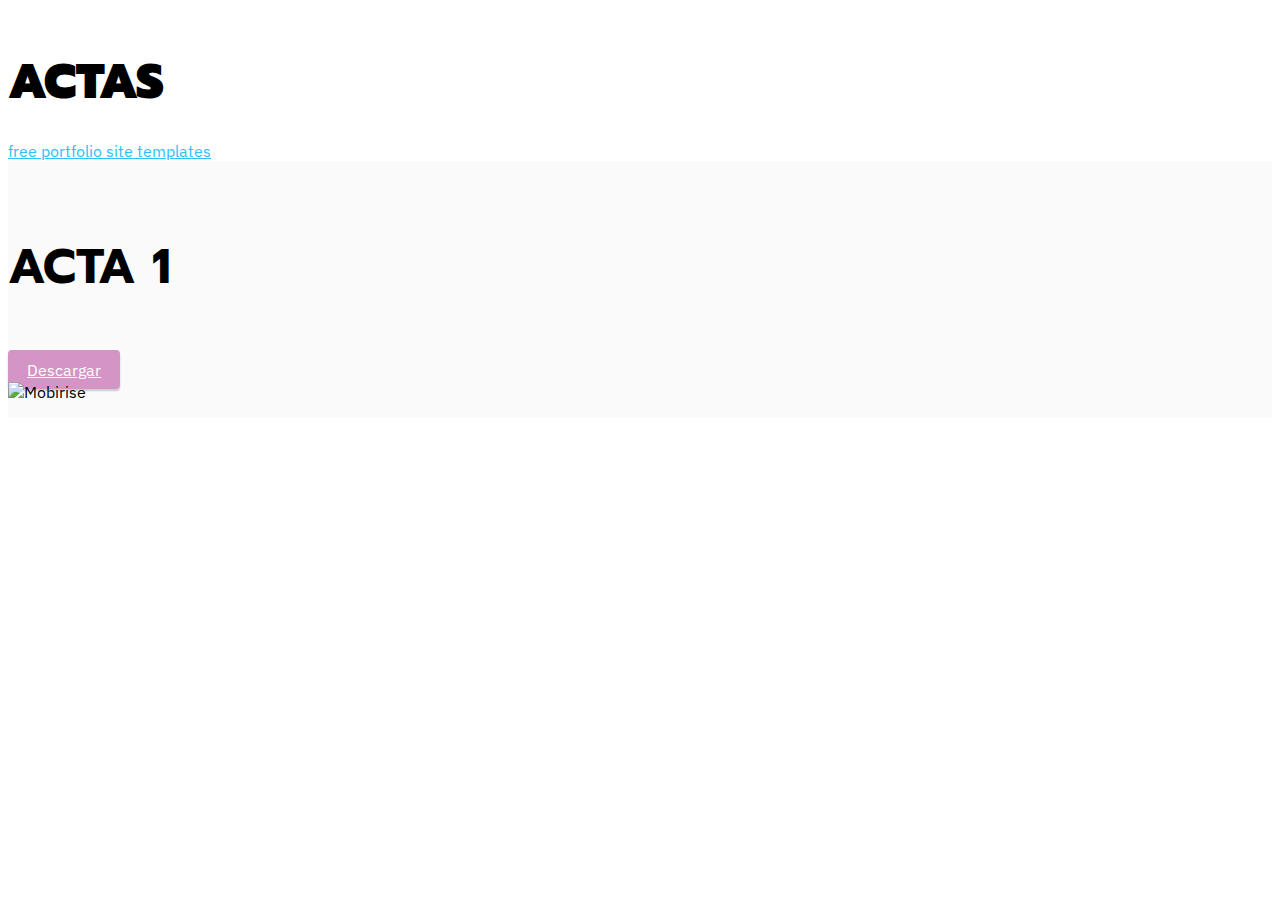
==== commit 262240fd: "create github pages" ====
--- a/page1.html
+++ b/page1.html
@@ -45,7 +45,7 @@
     </div>
 </section>
 
-<section class="engine"><a href="https://mobirise.info/u">bootstrap responsive templates</a></section><section class="features11 cid-saeVvgUvai" id="features12-1f">
+<section class="engine"><a href="https://mobirise.info/o">free portfolio site templates</a></section><section class="features11 cid-saeVvgUvai" id="features12-1f">
 
     
     
--- a/assets/mobirise/css/mbr-additional.css
+++ b/assets/mobirise/css/mbr-additional.css
@@ -112,7 +112,7 @@
   background-color: #47b5ed !important;
 }
 .bg-warning {
-  background-color: #ffe161 !important;
+  background-color: #d494c6 !important;
 }
 .bg-danger {
   background-color: #ff9966 !important;
@@ -207,25 +207,25 @@
 }
 .btn-warning,
 .btn-warning:active {
-  background-color: #ffe161 !important;
-  border-color: #ffe161 !important;
-  color: #614f00 !important;
+  background-color: #d494c6 !important;
+  border-color: #d494c6 !important;
+  color: #ffffff !important;
   box-shadow: 0 2px 2px 0 rgba(0, 0, 0, 0.2);
 }
 .btn-warning:hover,
 .btn-warning:focus,
 .btn-warning.focus,
 .btn-warning.active {
-  color: #2e2500 !important;
-  background-color: #ffd72e !important;
-  border-color: #ffd72e !important;
+  color: #ffffff !important;
+  background-color: #c570b3 !important;
+  border-color: #c570b3 !important;
   box-shadow: 0 2px 5px 0 rgba(0, 0, 0, 0.2);
 }
 .btn-warning.disabled,
 .btn-warning:disabled {
-  color: #614f00 !important;
-  background-color: #ffd72e !important;
-  border-color: #ffd72e !important;
+  color: #ffffff !important;
+  background-color: #c570b3 !important;
+  border-color: #c570b3 !important;
 }
 .btn-danger,
 .btn-danger:active {
@@ -437,22 +437,22 @@
 .btn-warning-outline:active {
   background-color: transparent !important;
   border-color: transparent;
-  color: #ffe161;
+  color: #d494c6;
 }
 .btn-warning-outline:hover,
 .btn-warning-outline:focus,
 .btn-warning-outline.focus,
 .btn-warning-outline.active {
-  color: #ffd72e !important;
+  color: #c570b3 !important;
   background-color: transparent!important;
   border-color: transparent!important;
   box-shadow: none!important;
 }
 .btn-warning-outline.disabled,
 .btn-warning-outline:disabled {
-  color: #614f00 !important;
-  background-color: #ffe161 !important;
-  border-color: #ffe161 !important;
+  color: #ffffff !important;
+  background-color: #d494c6 !important;
+  border-color: #d494c6 !important;
 }
 .btn-danger-outline,
 .btn-danger-outline:active {
@@ -516,7 +516,7 @@
   color: #47b5ed !important;
 }
 .text-warning {
-  color: #ffe161 !important;
+  color: #d494c6 !important;
 }
 .text-danger {
   color: #ff9966 !important;
@@ -550,7 +550,7 @@
 a.text-warning:hover,
 a.text-warning:focus,
 a.text-warning.active {
-  color: #facb00 !important;
+  color: #b74b9f !important;
 }
 a.text-danger:hover,
 a.text-danger:focus,
@@ -593,7 +593,7 @@
   background-color: #47b5ed;
 }
 .alert-warning {
-  background-color: #ffe161;
+  background-color: #d494c6;
 }
 .alert-danger {
   background-color: #ff9966;
@@ -1080,14 +1080,6 @@
     left: -1rem;
   }
 }
-.cid-s9IVWaN2ka {
-  padding-top: 4rem;
-  padding-bottom: 0rem;
-  background-color: #000000;
-}
-.cid-s9IVWaN2ka .mbr-section-title {
-  color: #ffffff;
-}
 .cid-s9Jquv78IF {
   padding-top: 0;
   padding-bottom: 0;
@@ -1264,18 +1256,638 @@
 .cid-s9JlU2Ln95 .row {
   justify-content: center;
 }
-.cid-sa7PJpupUS {
+.cid-s9Jb0FUqaO {
+  padding-top: 3rem;
+  padding-bottom: 1rem;
+  background-color: #232323;
+}
+@media (max-width: 991px) {
+  .cid-s9Jb0FUqaO .media-wrap {
+    margin-bottom: 1rem;
+  }
+}
+.cid-s9Jb0FUqaO .social-row {
+  display: flex;
+  flex-wrap: wrap;
+}
+.cid-s9Jb0FUqaO .list {
+  list-style: none;
+  padding-left: 0;
+  color: #bbbbbb;
+}
+@media (max-width: 991px) {
+  .cid-s9Jb0FUqaO .list {
+    margin-bottom: 2rem;
+  }
+}
+@media (min-width: 992px) {
+  .cid-s9Jb0FUqaO .list {
+    margin-bottom: 0rem;
+  }
+}
+.cid-s9Jb0FUqaO .mbr-text {
+  color: #bbbbbb;
+}
+.cid-s9Jb0FUqaO .soc-item {
+  display: flex;
+  align-items: center;
+  justify-content: center;
+  border-radius: 50%;
+  background-color: white;
+  margin-right: 0.5rem;
+  margin-bottom: 1rem;
+  padding: 0.5rem;
+  height: 2.5rem;
+  width: 2.5rem;
+}
+.cid-s9Jb0FUqaO .mbr-iconfont {
+  color: black;
+}
+.cid-saeVE6KRGj {
+  padding-top: 1rem;
+  padding-bottom: 0rem;
+  background-image: url("../../../assets/images/background15.jpg");
+}
+.cid-saeVE6KRGj .social-row .soc-item {
+  display: inline-block;
+  text-align: center;
+  margin-bottom: 1rem;
+  margin-right: .7rem;
+}
+.cid-saeVE6KRGj .social-row .soc-item .mbr-iconfont {
+  font-size: 32px;
+  border-radius: 50%;
+  padding: 0.6rem;
+  border: 2px solid #232323;
+  transition: all 0.3s;
+  color: #232323;
+}
+.cid-saeVE6KRGj .social-row .soc-item .mbr-iconfont:hover {
+  background-color: #232323;
+  color: #ffffff;
+}
+.cid-saeVvgUvai {
+  padding-top: 1rem;
+  padding-bottom: 1rem;
+  background-color: #fafafa;
+}
+.cid-saeVvgUvai .card-wrapper {
+  padding-right: 2rem;
+}
+@media (max-width: 992px) {
+  .cid-saeVvgUvai .card {
+    margin-bottom: 2rem!important;
+  }
+  .cid-saeVvgUvai .card-wrapper {
+    padding: 0 1rem;
+  }
+}
+@media (max-width: 767px) {
+  .cid-saeVvgUvai .link-wrap {
+    align-items: center;
+  }
+}
+.cid-saeVvgUvai .image-wrapper img {
+  width: 100%;
+  object-fit: cover;
+}
+.cid-sapv6k1V4y {
+  z-index: 1000;
+  width: 100%;
+}
+.cid-sapv6k1V4y nav.navbar {
+  position: fixed;
+}
+.cid-sapv6k1V4y .dropdown-item:before {
+  font-family: Moririse2 !important;
+  content: '\e966';
+  display: inline-block;
+  width: 0;
+  position: absolute;
+  left: 1rem;
+  top: 0.5rem;
+  margin-right: 0.5rem;
+  line-height: 1;
+  font-size: inherit;
+  vertical-align: middle;
+  text-align: center;
+  overflow: hidden;
+  transform: scale(0, 1);
+  transition: all 0.25s ease-in-out;
+}
+.cid-sapv6k1V4y .dropdown-menu {
+  padding: 0;
+  border-radius: 4px;
+  box-shadow: 0 1px 3px 0 rgba(0, 0, 0, 0.1);
+}
+.cid-sapv6k1V4y .dropdown-item {
+  border-bottom: 1px solid #e6e6e6;
+}
+.cid-sapv6k1V4y .dropdown-item:hover,
+.cid-sapv6k1V4y .dropdown-item:focus {
+  background: #2ec0f9 !important;
+  color: white !important;
+}
+.cid-sapv6k1V4y .dropdown-item:first-child {
+  border-top-left-radius: 4px;
+  border-top-right-radius: 4px;
+}
+.cid-sapv6k1V4y .dropdown-item:last-child {
+  border-bottom: none;
+  border-bottom-left-radius: 4px;
+  border-bottom-right-radius: 4px;
+}
+.cid-sapv6k1V4y .nav-dropdown .link {
+  padding: 0 0.3em !important;
+  margin: .667em 1em !important;
+}
+.cid-sapv6k1V4y .nav-dropdown .link.dropdown-toggle::after {
+  margin-left: 0.5rem;
+  margin-top: 0.2rem;
+}
+.cid-sapv6k1V4y .nav-link {
+  position: relative;
+}
+.cid-sapv6k1V4y .container {
+  display: flex;
+  margin: auto;
+}
+.cid-sapv6k1V4y .iconfont-wrapper {
+  color: #000000 !important;
+  font-size: 1.5rem;
+  padding-right: .5rem;
+}
+.cid-sapv6k1V4y .dropdown-menu,
+.cid-sapv6k1V4y .navbar.opened {
+  background: #000000 !important;
+}
+.cid-sapv6k1V4y .nav-item:focus,
+.cid-sapv6k1V4y .nav-link:focus {
+  outline: none;
+}
+.cid-sapv6k1V4y .dropdown .dropdown-menu .dropdown-item {
+  width: auto;
+  transition: all 0.25s ease-in-out;
+}
+.cid-sapv6k1V4y .dropdown .dropdown-menu .dropdown-item::after {
+  right: 0.5rem;
+}
+.cid-sapv6k1V4y .dropdown .dropdown-menu .dropdown-item .mbr-iconfont {
+  margin-right: .5rem;
+  vertical-align: sub;
+}
+.cid-sapv6k1V4y .dropdown .dropdown-menu .dropdown-item .mbr-iconfont:before {
+  display: inline-block;
+  transform: scale(1, 1);
+  transition: all 0.25s ease-in-out;
+}
+.cid-sapv6k1V4y .collapsed .dropdown-menu .dropdown-item:before {
+  display: none;
+}
+.cid-sapv6k1V4y .collapsed .dropdown .dropdown-menu .dropdown-item {
+  padding: 0.235em 1.5em 0.235em 1.5em !important;
+  transition: none;
+  margin: 0 !important;
+}
+.cid-sapv6k1V4y .navbar {
+  min-height: 70px;
+  transition: all .3s;
+  border-bottom: 1px solid transparent;
+  background: rgba(0, 0, 0, 0.2);
+}
+.cid-sapv6k1V4y .navbar.opened {
+  transition: all .3s;
+}
+.cid-sapv6k1V4y .navbar .dropdown-item {
+  padding: .5rem 1.8rem;
+}
+.cid-sapv6k1V4y .navbar .navbar-logo img {
+  width: auto;
+}
+.cid-sapv6k1V4y .navbar .navbar-collapse {
+  justify-content: flex-end;
+  z-index: 1;
+}
+.cid-sapv6k1V4y .navbar.collapsed {
+  justify-content: center;
+}
+.cid-sapv6k1V4y .navbar.collapsed .nav-item .nav-link::before {
+  display: none;
+}
+.cid-sapv6k1V4y .navbar.collapsed.opened .dropdown-menu {
+  top: 0;
+}
+@media (min-width: 992px) {
+  .cid-sapv6k1V4y .navbar.collapsed.opened:not(.navbar-short) .navbar-collapse {
+    max-height: calc(98.5vh - 3rem);
+  }
+}
+.cid-sapv6k1V4y .navbar.collapsed .dropdown-menu .dropdown-submenu {
+  left: 0 !important;
+}
+.cid-sapv6k1V4y .navbar.collapsed .dropdown-menu .dropdown-item:after {
+  right: auto;
+}
+.cid-sapv6k1V4y .navbar.collapsed .dropdown-menu .dropdown-toggle[data-toggle="dropdown-submenu"]:after {
+  margin-left: 0.5rem;
+  margin-top: 0.2rem;
+  border-top: 0.35em solid;
+  border-right: 0.35em solid transparent;
+  border-left: 0.35em solid transparent;
+  border-bottom: 0;
+  top: 41%;
+}
+.cid-sapv6k1V4y .navbar.collapsed ul.navbar-nav li {
+  margin: auto;
+}
+.cid-sapv6k1V4y .navbar.collapsed .dropdown-menu .dropdown-item {
+  padding: .25rem 1.5rem;
+  text-align: center;
+}
+.cid-sapv6k1V4y .navbar.collapsed .icons-menu {
+  padding-left: 0;
+  padding-right: 0;
+  padding-top: .5rem;
+  padding-bottom: .5rem;
+}
+@media (max-width: 991px) {
+  .cid-sapv6k1V4y .navbar .nav-item .nav-link::before {
+    display: none;
+  }
+  .cid-sapv6k1V4y .navbar.opened .dropdown-menu {
+    top: 0;
+  }
+  .cid-sapv6k1V4y .navbar .dropdown-menu .dropdown-submenu {
+    left: 0 !important;
+  }
+  .cid-sapv6k1V4y .navbar .dropdown-menu .dropdown-item:after {
+    right: auto;
+  }
+  .cid-sapv6k1V4y .navbar .dropdown-menu .dropdown-toggle[data-toggle="dropdown-submenu"]:after {
+    margin-left: 0.5rem;
+    margin-top: 0.2rem;
+    border-top: 0.35em solid;
+    border-right: 0.35em solid transparent;
+    border-left: 0.35em solid transparent;
+    border-bottom: 0;
+    top: 40%;
+  }
+  .cid-sapv6k1V4y .navbar .navbar-logo img {
+    height: 3rem !important;
+  }
+  .cid-sapv6k1V4y .navbar ul.navbar-nav li {
+    margin: auto;
+  }
+  .cid-sapv6k1V4y .navbar .dropdown-menu .dropdown-item {
+    padding: .25rem 1.5rem !important;
+    text-align: center;
+  }
+  .cid-sapv6k1V4y .navbar .navbar-brand {
+    flex-shrink: initial;
+    flex-basis: auto;
+    word-break: break-word;
+    padding-right: 2rem;
+  }
+  .cid-sapv6k1V4y .navbar .navbar-toggler {
+    flex-basis: auto;
+  }
+  .cid-sapv6k1V4y .navbar .icons-menu {
+    padding-left: 0;
+    padding-top: .5rem;
+    padding-bottom: .5rem;
+  }
+}
+.cid-sapv6k1V4y .navbar.navbar-short {
+  min-height: 60px;
+}
+.cid-sapv6k1V4y .navbar.navbar-short .navbar-logo img {
+  height: 2.5rem !important;
+}
+.cid-sapv6k1V4y .navbar.navbar-short .navbar-brand {
+  min-height: 60px;
+  padding: 0;
+}
+.cid-sapv6k1V4y .navbar-brand {
+  min-height: 70px;
+  flex-shrink: 0;
+  align-items: center;
+  margin-right: 0;
+  padding: 0;
+  transition: all .3s;
+  word-break: break-word;
+  z-index: 1;
+}
+.cid-sapv6k1V4y .navbar-brand .navbar-caption {
+  line-height: inherit !important;
+}
+.cid-sapv6k1V4y .navbar-brand .navbar-logo a {
+  outline: none;
+}
+.cid-sapv6k1V4y .dropdown-item.active,
+.cid-sapv6k1V4y .dropdown-item:active {
+  background-color: transparent;
+}
+.cid-sapv6k1V4y .navbar-expand-lg .navbar-nav .nav-link {
+  padding: 0;
+}
+.cid-sapv6k1V4y .nav-dropdown .link.dropdown-toggle {
+  margin-right: 1.667em;
+}
+.cid-sapv6k1V4y .nav-dropdown .link.dropdown-toggle[aria-expanded="true"] {
+  margin-right: 0;
+  padding: 0.667em 1.667em;
+}
+.cid-sapv6k1V4y .navbar.navbar-expand-lg .dropdown .dropdown-menu {
+  background: #000000;
+}
+.cid-sapv6k1V4y .navbar.navbar-expand-lg .dropdown .dropdown-menu .dropdown-submenu {
+  margin: 0;
+  left: 100%;
+}
+.cid-sapv6k1V4y .navbar .dropdown.open > .dropdown-menu {
+  display: block;
+}
+.cid-sapv6k1V4y ul.navbar-nav {
+  flex-wrap: wrap;
+}
+.cid-sapv6k1V4y .navbar-buttons {
+  text-align: center;
+  min-width: 170px;
+}
+.cid-sapv6k1V4y button.navbar-toggler {
+  outline: none;
+  width: 31px;
+  height: 20px;
+  cursor: pointer;
+  transition: all .2s;
+  position: relative;
+  align-self: center;
+}
+.cid-sapv6k1V4y button.navbar-toggler .hamburger span {
+  position: absolute;
+  right: 0;
+  width: 30px;
+  height: 2px;
+  border-right: 5px;
+  background-color: #ffffff;
+}
+.cid-sapv6k1V4y button.navbar-toggler .hamburger span:nth-child(1) {
+  top: 0;
+  transition: all .2s;
+}
+.cid-sapv6k1V4y button.navbar-toggler .hamburger span:nth-child(2) {
+  top: 8px;
+  transition: all .15s;
+}
+.cid-sapv6k1V4y button.navbar-toggler .hamburger span:nth-child(3) {
+  top: 8px;
+  transition: all .15s;
+}
+.cid-sapv6k1V4y button.navbar-toggler .hamburger span:nth-child(4) {
+  top: 16px;
+  transition: all .2s;
+}
+.cid-sapv6k1V4y nav.opened .hamburger span:nth-child(1) {
+  top: 8px;
+  width: 0;
+  opacity: 0;
+  right: 50%;
+  transition: all .2s;
+}
+.cid-sapv6k1V4y nav.opened .hamburger span:nth-child(2) {
+  transform: rotate(45deg);
+  transition: all .25s;
+}
+.cid-sapv6k1V4y nav.opened .hamburger span:nth-child(3) {
+  transform: rotate(-45deg);
+  transition: all .25s;
+}
+.cid-sapv6k1V4y nav.opened .hamburger span:nth-child(4) {
+  top: 8px;
+  width: 0;
+  opacity: 0;
+  right: 50%;
+  transition: all .2s;
+}
+.cid-sapv6k1V4y .navbar-dropdown {
+  padding: 0 1rem;
+  position: fixed;
+}
+.cid-sapv6k1V4y a.nav-link {
+  display: flex;
+  align-items: center;
+  justify-content: center;
+}
+.cid-sapv6k1V4y .icons-menu {
+  flex-wrap: nowrap;
+  display: flex;
+  justify-content: center;
+  padding-left: 1rem;
+  padding-right: 1rem;
+  padding-top: 0.3rem;
+  text-align: center;
+}
+@media screen and (-ms-high-contrast: active), (-ms-high-contrast: none) {
+  .cid-sapv6k1V4y .navbar {
+    height: 70px;
+  }
+  .cid-sapv6k1V4y .navbar.opened {
+    height: auto;
+  }
+  .cid-sapv6k1V4y .nav-item .nav-link:hover::before {
+    width: 175%;
+    max-width: calc(100% + 2rem);
+    left: -1rem;
+  }
+}
+.cid-sapv6l0RtN {
+  padding-top: 0;
+  padding-bottom: 0;
+  background-color: #ffffff;
+}
+.cid-sapv6l0RtN .carousel {
+  width: 100%;
+}
+.cid-sapv6l0RtN .carousel-inner {
+  display: flex;
+  align-content: center;
+  align-items: center;
+}
+.cid-sapv6l0RtN .carousel-item img {
+  height: 100vh;
+  object-fit: cover;
+}
+.cid-sapv6l0RtN .mbr-overlay {
+  z-index: 1;
+}
+.cid-sapv6l0RtN .carousel-caption {
+  bottom: 40px;
+}
+.cid-sapv6l0RtN .mobi-mbri-arrow-next {
+  margin-left: 5px;
+}
+.cid-sapv6l0RtN .mobi-mbri-arrow-prev {
+  margin-right: 5px;
+}
+.cid-sapv6l0RtN .carousel-control:hover {
+  background: #1b1b1b;
+  color: #fff;
+  opacity: 1;
+}
+.cid-sapv6l0RtN .item-wrapper {
+  width: 100%;
+}
+@media (max-width: 767px) {
+  .cid-sapv6l0RtN .container .carousel-control {
+    margin-bottom: 0;
+  }
+  .cid-sapv6l0RtN .content-slider-wrap {
+    width: 100% !important;
+  }
+}
+.cid-sapv6l0RtN .container .carousel-indicators {
+  margin-bottom: 3px;
+}
+.cid-sapv6l0RtN .carousel-control {
+  top: 50%;
+  width: 60px;
+  height: 60px;
+  margin-top: -1.5rem;
+  font-size: 22px;
+  background-color: rgba(0, 0, 0, 0.5);
+  border: 2px solid #fff;
+  border-radius: 50%;
+  transition: all 0.3s;
+}
+.cid-sapv6l0RtN .carousel-control.carousel-control-prev {
+  left: 0;
+  margin-left: 2.5rem;
+}
+.cid-sapv6l0RtN .carousel-control.carousel-control-next {
+  right: 0;
+  margin-right: 2.5rem;
+}
+@media (max-width: 767px) {
+  .cid-sapv6l0RtN .carousel-control {
+    top: auto;
+    bottom: 1rem;
+  }
+}
+.cid-sapv6l0RtN .carousel-indicators {
+  position: absolute;
+  bottom: 0;
+  margin-bottom: 1.5rem !important;
+}
+.cid-sapv6l0RtN .carousel-indicators li {
+  max-width: 15px;
+  height: 15px;
+  width: 15px;
+  max-height: 15px;
+  margin: 3px;
+  background-color: rgba(0, 0, 0, 0.5);
+  border: 2px solid #fff;
+  border-radius: 50%;
+  opacity: 0.5;
+  transition: all 0.3s;
+}
+.cid-sapv6l0RtN .carousel-indicators li.active,
+.cid-sapv6l0RtN .carousel-indicators li:hover {
+  opacity: 0.9;
+}
+.cid-sapv6l0RtN .carousel-indicators li::after,
+.cid-sapv6l0RtN .carousel-indicators li::before {
+  content: none;
+}
+.cid-sapv6l0RtN .carousel-indicators.ie-fix {
+  left: 50%;
+  display: block;
+  width: 60%;
+  margin-left: -30%;
+  text-align: center;
+}
+@media (max-width: 768px) {
+  .cid-sapv6l0RtN .carousel-indicators {
+    display: none !important;
+  }
+}
+.cid-sapv6l0RtN H5 {
+  color: #fafafa;
+}
+.cid-sapv6l0RtN P {
+  color: #fafafa;
+}
+.cid-sapv6mKv3M {
+  padding-top: 1rem;
+  padding-bottom: 1rem;
+  background-image: url("../../../assets/images/foto-blank-1080x1920.jpg");
+}
+.cid-sapv6mKv3M .mbr-iconfont {
+  display: block;
+  font-size: 5rem;
+  color: #2ec0f9;
+  margin-bottom: 2rem;
+}
+.cid-sapv6mKv3M .card-wrapper {
+  padding: 3rem;
+  background: #ffffff;
+  border-radius: 4px;
+}
+@media (max-width: 992px) {
+  .cid-sapv6mKv3M .card-wrapper {
+    margin-bottom: 2rem;
+  }
+}
+@media (max-width: 767px) {
+  .cid-sapv6mKv3M .card-wrapper {
+    padding: 3rem 1rem;
+  }
+}
+.cid-sapv6mKv3M .mbr-text {
+  text-align: center;
+}
+.cid-sapv6nSN3A {
+  padding-top: 1rem;
+  padding-bottom: 0rem;
+  background-color: #ffffff;
+}
+.cid-sapv6nSN3A .card-box {
+  z-index: 10;
+  position: relative;
+}
+@media (min-width: 1500px) {
+  .cid-sapv6nSN3A .container {
+    max-width: 1400px;
+  }
+}
+.cid-sapv6nSN3A .card {
+  margin: auto;
+}
+.cid-sapv6nSN3A .mbr-iconfont {
+  display: block;
+  font-size: 5rem;
+  color: #4479d9;
+  margin-bottom: 2rem;
+}
+.cid-sapv6nSN3A .card-wrapper {
+  display: flex;
+  justify-content: center;
+  align-items: center;
+}
+.cid-sapv6nSN3A .row {
+  justify-content: center;
+}
+.cid-sapv6p756C {
   padding-top: 1rem;
   padding-bottom: 0rem;
   background-image: url("../../../assets/images/descarga-2-500x889.jpg");
 }
-.cid-sa7PJpupUS .item {
+.cid-sapv6p756C .item {
   padding-bottom: 2rem;
 }
-.cid-sa7PJpupUS .item-wrapper {
+.cid-sapv6p756C .item-wrapper {
   position: relative;
 }
-.cid-sa7PJpupUS .item-wrapper .icon-wrapper {
+.cid-sapv6p756C .item-wrapper .icon-wrapper {
   pointer-events: none;
   position: absolute;
   width: 80px;
@@ -1294,26 +1906,26 @@
   background-color: #1b1b1b;
   transition: 0.2s;
 }
-.cid-sa7PJpupUS .item-wrapper:hover .icon-wrapper {
+.cid-sapv6p756C .item-wrapper:hover .icon-wrapper {
   opacity: 0.7;
 }
-.cid-sa7PJpupUS .carousel-control,
-.cid-sa7PJpupUS .close {
+.cid-sapv6p756C .carousel-control,
+.cid-sapv6p756C .close {
   background: #1b1b1b;
 }
-.cid-sa7PJpupUS .carousel-control-prev {
+.cid-sapv6p756C .carousel-control-prev {
   margin-left: 2.5rem;
 }
-.cid-sa7PJpupUS .carousel-control-prev span {
+.cid-sapv6p756C .carousel-control-prev span {
   margin-right: 5px;
 }
-.cid-sa7PJpupUS .carousel-control-next {
+.cid-sapv6p756C .carousel-control-next {
   margin-right: 2.5rem;
 }
-.cid-sa7PJpupUS .carousel-control-next span {
+.cid-sapv6p756C .carousel-control-next span {
   margin-left: 5px;
 }
-.cid-sa7PJpupUS .close {
+.cid-sapv6p756C .close {
   position: fixed;
   opacity: 0.5;
   font-size: 22px;
@@ -1333,15 +1945,15 @@
   justify-content: center;
   display: flex;
 }
-.cid-sa7PJpupUS .close::before {
+.cid-sapv6p756C .close::before {
   content: '\e91a';
 }
-.cid-sa7PJpupUS .close:hover {
+.cid-sapv6p756C .close:hover {
   opacity: 1;
   background: #000;
   color: #fff;
 }
-.cid-sa7PJpupUS .carousel-control {
+.cid-sapv6p756C .carousel-control {
   display: flex;
   top: 50%;
   width: 60px;
@@ -1353,26 +1965,26 @@
   border-radius: 50%;
   transition: all 0.3s;
 }
-.cid-sa7PJpupUS .carousel-control.carousel-control-prev {
+.cid-sapv6p756C .carousel-control.carousel-control-prev {
   left: 0;
   margin-left: 2.5rem;
 }
-.cid-sa7PJpupUS .carousel-control.carousel-control-next {
+.cid-sapv6p756C .carousel-control.carousel-control-next {
   right: 0;
   margin-right: 2.5rem;
 }
 @media (max-width: 767px) {
-  .cid-sa7PJpupUS .carousel-control {
+  .cid-sapv6p756C .carousel-control {
     top: auto;
     bottom: 1rem;
   }
 }
-.cid-sa7PJpupUS .carousel-indicators {
+.cid-sapv6p756C .carousel-indicators {
   position: absolute;
   bottom: 0;
   margin-bottom: 3px;
 }
-.cid-sa7PJpupUS .carousel-indicators li {
+.cid-sapv6p756C .carousel-indicators li {
   max-width: 15px;
   height: 15px;
   width: 15px;
@@ -1384,15 +1996,15 @@
   opacity: 0.5;
   transition: all 0.3s;
 }
-.cid-sa7PJpupUS .carousel-indicators li.active,
-.cid-sa7PJpupUS .carousel-indicators li:hover {
+.cid-sapv6p756C .carousel-indicators li.active,
+.cid-sapv6p756C .carousel-indicators li:hover {
   opacity: 0.9;
 }
-.cid-sa7PJpupUS .carousel-indicators li::after,
-.cid-sa7PJpupUS .carousel-indicators li::before {
+.cid-sapv6p756C .carousel-indicators li::after,
+.cid-sapv6p756C .carousel-indicators li::before {
   content: none;
 }
-.cid-sa7PJpupUS .carousel-indicators.ie-fix {
+.cid-sapv6p756C .carousel-indicators.ie-fix {
   left: 50%;
   display: block;
   width: 60%;
@@ -1400,60 +2012,60 @@
   text-align: center;
 }
 @media (max-width: 768px) {
-  .cid-sa7PJpupUS .carousel-indicators {
+  .cid-sapv6p756C .carousel-indicators {
     display: none !important;
   }
 }
 @media (max-width: 991px) {
-  .cid-sa7PJpupUS .carousel-indicators {
+  .cid-sapv6p756C .carousel-indicators {
     margin-bottom: 3.625rem !important;
     padding-left: 2.5rem;
     padding-right: 2.5rem;
   }
 }
 @media (max-width: 767px) {
-  .cid-sa7PJpupUS .carousel-indicators {
+  .cid-sapv6p756C .carousel-indicators {
     display: none;
   }
 }
-.cid-sa7PJpupUS .carousel-inner {
+.cid-sapv6p756C .carousel-inner {
   display: flex;
   align-items: center;
 }
-.cid-sa7PJpupUS .carousel-inner > .active {
+.cid-sapv6p756C .carousel-inner > .active {
   display: block;
 }
-.cid-sa7PJpupUS .carousel-control.left {
+.cid-sapv6p756C .carousel-control.left {
   left: 0;
   margin-left: 2.5rem;
 }
-.cid-sa7PJpupUS .carousel-control.right {
+.cid-sapv6p756C .carousel-control.right {
   right: 0;
   margin-right: 2.5rem;
 }
-.cid-sa7PJpupUS .carousel-control:hover {
+.cid-sapv6p756C .carousel-control:hover {
   background: #1b1b1b;
   color: #fff;
   opacity: 1;
 }
 @media (max-width: 768px) {
-  .cid-sa7PJpupUS .carousel-control,
-  .cid-sa7PJpupUS .carousel-indicators,
-  .cid-sa7PJpupUS .modal .close {
+  .cid-sapv6p756C .carousel-control,
+  .cid-sapv6p756C .carousel-indicators,
+  .cid-sapv6p756C .modal .close {
     position: fixed;
   }
 }
 @media (max-width: 767px) {
-  .cid-sa7PJpupUS .mbr-slider .carousel-control {
+  .cid-sapv6p756C .mbr-slider .carousel-control {
     top: auto;
     bottom: 20px;
   }
-  .cid-sa7PJpupUS .mbr-slider > .container .carousel-control {
+  .cid-sapv6p756C .mbr-slider > .container .carousel-control {
     margin-bottom: 0;
   }
 }
-.cid-sa7PJpupUS .carousel-indicators .active,
-.cid-sa7PJpupUS .carousel-indicators li {
+.cid-sapv6p756C .carousel-indicators .active,
+.cid-sapv6p756C .carousel-indicators li {
   width: 7px;
   height: 7px;
   margin: 3px;
@@ -1461,72 +2073,78 @@
   opacity: 0.5;
   border: 4px solid #000000;
 }
-.cid-sa7PJpupUS .carousel-indicators .active {
+.cid-sapv6p756C .carousel-indicators .active {
   background: #fff;
 }
-.cid-sa7PJpupUS .carousel-indicators li {
+.cid-sapv6p756C .carousel-indicators li {
   max-width: 15px;
   max-height: 15px;
   border-radius: 50%;
 }
-.cid-sa7PJpupUS .modal {
+.cid-sapv6p756C .modal {
   padding-left: 0 !important;
   position: fixed;
   overflow: hidden;
   padding-right: 0 !important;
 }
-.cid-sa7PJpupUS .modal-dialog {
+.cid-sapv6p756C .modal-dialog {
   margin: 0 auto;
   max-width: 100%;
   padding-left: 1rem;
   padding-right: 1rem;
 }
-.cid-sa7PJpupUS .modal-content {
+.cid-sapv6p756C .modal-content {
   border-radius: 0;
   border: none;
   background: transparent;
 }
-.cid-sa7PJpupUS .modal-body {
+.cid-sapv6p756C .modal-body {
   padding: 0;
   display: flex;
   align-items: center;
 }
-.cid-sa7PJpupUS .modal-body img {
+.cid-sapv6p756C .modal-body img {
   width: 100%;
   object-fit: contain;
   max-height: calc(100vh - 1.75rem);
 }
-.cid-sa7PJpupUS .carousel {
+.cid-sapv6p756C .carousel {
   width: 100%;
 }
-.cid-sa7PJpupUS .modal-backdrop.in {
+.cid-sapv6p756C .modal-backdrop.in {
   opacity: 0.8;
 }
-.cid-sa7PJpupUS .modal.fade .modal-dialog {
+.cid-sapv6p756C .modal.fade .modal-dialog {
   transition: margin-top 0.3s ease-out;
 }
-.cid-sa7PJpupUS .modal.fade .modal-dialog,
-.cid-sa7PJpupUS .modal.in .modal-dialog {
+.cid-sapv6p756C .modal.fade .modal-dialog,
+.cid-sapv6p756C .modal.in .modal-dialog {
   transform: none;
 }
-.cid-sa7PJpupUS .mbr-gallery .item-wrapper {
+.cid-sapv6p756C .mbr-gallery .item-wrapper {
   cursor: pointer;
 }
-.cid-sa7PJpupUS H6 {
+.cid-sapv6p756C H6 {
   text-align: center;
 }
-.cid-sa7Q3hvCnt {
-  padding-top: 0rem;
+.cid-sapv6p756C H3 {
+  color: #353535;
+}
+.cid-sapv6p756C H4 {
+  color: #353535;
+}
+.cid-sapv6qLeh2 {
+  padding-top: 1rem;
   padding-bottom: 0rem;
   background-image: url("../../../assets/images/descarga-2-500x889.jpg");
 }
-.cid-sa7Q3hvCnt .item {
+.cid-sapv6qLeh2 .item {
   padding-bottom: 2rem;
 }
-.cid-sa7Q3hvCnt .item-wrapper {
+.cid-sapv6qLeh2 .item-wrapper {
   position: relative;
 }
-.cid-sa7Q3hvCnt .item-wrapper .icon-wrapper {
+.cid-sapv6qLeh2 .item-wrapper .icon-wrapper {
   pointer-events: none;
   position: absolute;
   width: 80px;
@@ -1545,26 +2163,26 @@
   background-color: #1b1b1b;
   transition: 0.2s;
 }
-.cid-sa7Q3hvCnt .item-wrapper:hover .icon-wrapper {
+.cid-sapv6qLeh2 .item-wrapper:hover .icon-wrapper {
   opacity: 0.7;
 }
-.cid-sa7Q3hvCnt .carousel-control,
-.cid-sa7Q3hvCnt .close {
+.cid-sapv6qLeh2 .carousel-control,
+.cid-sapv6qLeh2 .close {
   background: #1b1b1b;
 }
-.cid-sa7Q3hvCnt .carousel-control-prev {
+.cid-sapv6qLeh2 .carousel-control-prev {
   margin-left: 2.5rem;
 }
-.cid-sa7Q3hvCnt .carousel-control-prev span {
+.cid-sapv6qLeh2 .carousel-control-prev span {
   margin-right: 5px;
 }
-.cid-sa7Q3hvCnt .carousel-control-next {
+.cid-sapv6qLeh2 .carousel-control-next {
   margin-right: 2.5rem;
 }
-.cid-sa7Q3hvCnt .carousel-control-next span {
+.cid-sapv6qLeh2 .carousel-control-next span {
   margin-left: 5px;
 }
-.cid-sa7Q3hvCnt .close {
+.cid-sapv6qLeh2 .close {
   position: fixed;
   opacity: 0.5;
   font-size: 22px;
@@ -1584,15 +2202,15 @@
   justify-content: center;
   display: flex;
 }
-.cid-sa7Q3hvCnt .close::before {
+.cid-sapv6qLeh2 .close::before {
   content: '\e91a';
 }
-.cid-sa7Q3hvCnt .close:hover {
+.cid-sapv6qLeh2 .close:hover {
   opacity: 1;
   background: #000;
   color: #fff;
 }
-.cid-sa7Q3hvCnt .carousel-control {
+.cid-sapv6qLeh2 .carousel-control {
   display: flex;
   top: 50%;
   width: 60px;
@@ -1604,26 +2222,26 @@
   border-radius: 50%;
   transition: all 0.3s;
 }
-.cid-sa7Q3hvCnt .carousel-control.carousel-control-prev {
+.cid-sapv6qLeh2 .carousel-control.carousel-control-prev {
   left: 0;
   margin-left: 2.5rem;
 }
-.cid-sa7Q3hvCnt .carousel-control.carousel-control-next {
+.cid-sapv6qLeh2 .carousel-control.carousel-control-next {
   right: 0;
   margin-right: 2.5rem;
 }
 @media (max-width: 767px) {
-  .cid-sa7Q3hvCnt .carousel-control {
+  .cid-sapv6qLeh2 .carousel-control {
     top: auto;
     bottom: 1rem;
   }
 }
-.cid-sa7Q3hvCnt .carousel-indicators {
+.cid-sapv6qLeh2 .carousel-indicators {
   position: absolute;
   bottom: 0;
   margin-bottom: 3px;
 }
-.cid-sa7Q3hvCnt .carousel-indicators li {
+.cid-sapv6qLeh2 .carousel-indicators li {
   max-width: 15px;
   height: 15px;
   width: 15px;
@@ -1635,15 +2253,15 @@
   opacity: 0.5;
   transition: all 0.3s;
 }
-.cid-sa7Q3hvCnt .carousel-indicators li.active,
-.cid-sa7Q3hvCnt .carousel-indicators li:hover {
+.cid-sapv6qLeh2 .carousel-indicators li.active,
+.cid-sapv6qLeh2 .carousel-indicators li:hover {
   opacity: 0.9;
 }
-.cid-sa7Q3hvCnt .carousel-indicators li::after,
-.cid-sa7Q3hvCnt .carousel-indicators li::before {
+.cid-sapv6qLeh2 .carousel-indicators li::after,
+.cid-sapv6qLeh2 .carousel-indicators li::before {
   content: none;
 }
-.cid-sa7Q3hvCnt .carousel-indicators.ie-fix {
+.cid-sapv6qLeh2 .carousel-indicators.ie-fix {
   left: 50%;
   display: block;
   width: 60%;
@@ -1651,60 +2269,60 @@
   text-align: center;
 }
 @media (max-width: 768px) {
-  .cid-sa7Q3hvCnt .carousel-indicators {
+  .cid-sapv6qLeh2 .carousel-indicators {
     display: none !important;
   }
 }
 @media (max-width: 991px) {
-  .cid-sa7Q3hvCnt .carousel-indicators {
+  .cid-sapv6qLeh2 .carousel-indicators {
     margin-bottom: 3.625rem !important;
     padding-left: 2.5rem;
     padding-right: 2.5rem;
   }
 }
 @media (max-width: 767px) {
-  .cid-sa7Q3hvCnt .carousel-indicators {
+  .cid-sapv6qLeh2 .carousel-indicators {
     display: none;
   }
 }
-.cid-sa7Q3hvCnt .carousel-inner {
+.cid-sapv6qLeh2 .carousel-inner {
   display: flex;
   align-items: center;
 }
-.cid-sa7Q3hvCnt .carousel-inner > .active {
+.cid-sapv6qLeh2 .carousel-inner > .active {
   display: block;
 }
-.cid-sa7Q3hvCnt .carousel-control.left {
+.cid-sapv6qLeh2 .carousel-control.left {
   left: 0;
   margin-left: 2.5rem;
 }
-.cid-sa7Q3hvCnt .carousel-control.right {
+.cid-sapv6qLeh2 .carousel-control.right {
   right: 0;
   margin-right: 2.5rem;
 }
-.cid-sa7Q3hvCnt .carousel-control:hover {
+.cid-sapv6qLeh2 .carousel-control:hover {
   background: #1b1b1b;
   color: #fff;
   opacity: 1;
 }
 @media (max-width: 768px) {
-  .cid-sa7Q3hvCnt .carousel-control,
-  .cid-sa7Q3hvCnt .carousel-indicators,
-  .cid-sa7Q3hvCnt .modal .close {
+  .cid-sapv6qLeh2 .carousel-control,
+  .cid-sapv6qLeh2 .carousel-indicators,
+  .cid-sapv6qLeh2 .modal .close {
     position: fixed;
   }
 }
 @media (max-width: 767px) {
-  .cid-sa7Q3hvCnt .mbr-slider .carousel-control {
+  .cid-sapv6qLeh2 .mbr-slider .carousel-control {
     top: auto;
     bottom: 20px;
   }
-  .cid-sa7Q3hvCnt .mbr-slider > .container .carousel-control {
+  .cid-sapv6qLeh2 .mbr-slider > .container .carousel-control {
     margin-bottom: 0;
   }
 }
-.cid-sa7Q3hvCnt .carousel-indicators .active,
-.cid-sa7Q3hvCnt .carousel-indicators li {
+.cid-sapv6qLeh2 .carousel-indicators .active,
+.cid-sapv6qLeh2 .carousel-indicators li {
   width: 7px;
   height: 7px;
   margin: 3px;
@@ -1712,72 +2330,75 @@
   opacity: 0.5;
   border: 4px solid #000000;
 }
-.cid-sa7Q3hvCnt .carousel-indicators .active {
+.cid-sapv6qLeh2 .carousel-indicators .active {
   background: #fff;
 }
-.cid-sa7Q3hvCnt .carousel-indicators li {
+.cid-sapv6qLeh2 .carousel-indicators li {
   max-width: 15px;
   max-height: 15px;
   border-radius: 50%;
 }
-.cid-sa7Q3hvCnt .modal {
+.cid-sapv6qLeh2 .modal {
   padding-left: 0 !important;
   position: fixed;
   overflow: hidden;
   padding-right: 0 !important;
 }
-.cid-sa7Q3hvCnt .modal-dialog {
+.cid-sapv6qLeh2 .modal-dialog {
   margin: 0 auto;
   max-width: 100%;
   padding-left: 1rem;
   padding-right: 1rem;
 }
-.cid-sa7Q3hvCnt .modal-content {
+.cid-sapv6qLeh2 .modal-content {
   border-radius: 0;
   border: none;
   background: transparent;
 }
-.cid-sa7Q3hvCnt .modal-body {
+.cid-sapv6qLeh2 .modal-body {
   padding: 0;
   display: flex;
   align-items: center;
 }
-.cid-sa7Q3hvCnt .modal-body img {
+.cid-sapv6qLeh2 .modal-body img {
   width: 100%;
   object-fit: contain;
   max-height: calc(100vh - 1.75rem);
 }
-.cid-sa7Q3hvCnt .carousel {
+.cid-sapv6qLeh2 .carousel {
   width: 100%;
 }
-.cid-sa7Q3hvCnt .modal-backdrop.in {
+.cid-sapv6qLeh2 .modal-backdrop.in {
   opacity: 0.8;
 }
-.cid-sa7Q3hvCnt .modal.fade .modal-dialog {
+.cid-sapv6qLeh2 .modal.fade .modal-dialog {
   transition: margin-top 0.3s ease-out;
 }
-.cid-sa7Q3hvCnt .modal.fade .modal-dialog,
-.cid-sa7Q3hvCnt .modal.in .modal-dialog {
+.cid-sapv6qLeh2 .modal.fade .modal-dialog,
+.cid-sapv6qLeh2 .modal.in .modal-dialog {
   transform: none;
 }
-.cid-sa7Q3hvCnt .mbr-gallery .item-wrapper {
+.cid-sapv6qLeh2 .mbr-gallery .item-wrapper {
   cursor: pointer;
 }
-.cid-sa7Q3hvCnt H6 {
+.cid-sapv6qLeh2 H6 {
   text-align: center;
 }
-.cid-sa7Q467Blf {
-  padding-top: 0rem;
+.cid-sapv6qLeh2 H4 {
+  color: #353535;
+}
+.cid-sapv6tdKby {
+  padding-top: 1rem;
   padding-bottom: 0rem;
   background-image: url("../../../assets/images/descarga-2-500x889.jpg");
 }
-.cid-sa7Q467Blf .item {
+.cid-sapv6tdKby .item {
   padding-bottom: 2rem;
 }
-.cid-sa7Q467Blf .item-wrapper {
+.cid-sapv6tdKby .item-wrapper {
   position: relative;
 }
-.cid-sa7Q467Blf .item-wrapper .icon-wrapper {
+.cid-sapv6tdKby .item-wrapper .icon-wrapper {
   pointer-events: none;
   position: absolute;
   width: 80px;
@@ -1796,26 +2417,26 @@
   background-color: #1b1b1b;
   transition: 0.2s;
 }
-.cid-sa7Q467Blf .item-wrapper:hover .icon-wrapper {
+.cid-sapv6tdKby .item-wrapper:hover .icon-wrapper {
   opacity: 0.7;
 }
-.cid-sa7Q467Blf .carousel-control,
-.cid-sa7Q467Blf .close {
+.cid-sapv6tdKby .carousel-control,
+.cid-sapv6tdKby .close {
   background: #1b1b1b;
 }
-.cid-sa7Q467Blf .carousel-control-prev {
+.cid-sapv6tdKby .carousel-control-prev {
   margin-left: 2.5rem;
 }
-.cid-sa7Q467Blf .carousel-control-prev span {
+.cid-sapv6tdKby .carousel-control-prev span {
   margin-right: 5px;
 }
-.cid-sa7Q467Blf .carousel-control-next {
+.cid-sapv6tdKby .carousel-control-next {
   margin-right: 2.5rem;
 }
-.cid-sa7Q467Blf .carousel-control-next span {
+.cid-sapv6tdKby .carousel-control-next span {
   margin-left: 5px;
 }
-.cid-sa7Q467Blf .close {
+.cid-sapv6tdKby .close {
   position: fixed;
   opacity: 0.5;
   font-size: 22px;
@@ -1835,15 +2456,15 @@
   justify-content: center;
   display: flex;
 }
-.cid-sa7Q467Blf .close::before {
+.cid-sapv6tdKby .close::before {
   content: '\e91a';
 }
-.cid-sa7Q467Blf .close:hover {
+.cid-sapv6tdKby .close:hover {
   opacity: 1;
   background: #000;
   color: #fff;
 }
-.cid-sa7Q467Blf .carousel-control {
+.cid-sapv6tdKby .carousel-control {
   display: flex;
   top: 50%;
   width: 60px;
@@ -1855,26 +2476,26 @@
   border-radius: 50%;
   transition: all 0.3s;
 }
-.cid-sa7Q467Blf .carousel-control.carousel-control-prev {
+.cid-sapv6tdKby .carousel-control.carousel-control-prev {
   left: 0;
   margin-left: 2.5rem;
 }
-.cid-sa7Q467Blf .carousel-control.carousel-control-next {
+.cid-sapv6tdKby .carousel-control.carousel-control-next {
   right: 0;
   margin-right: 2.5rem;
 }
 @media (max-width: 767px) {
-  .cid-sa7Q467Blf .carousel-control {
+  .cid-sapv6tdKby .carousel-control {
     top: auto;
     bottom: 1rem;
   }
 }
-.cid-sa7Q467Blf .carousel-indicators {
+.cid-sapv6tdKby .carousel-indicators {
   position: absolute;
   bottom: 0;
   margin-bottom: 3px;
 }
-.cid-sa7Q467Blf .carousel-indicators li {
+.cid-sapv6tdKby .carousel-indicators li {
   max-width: 15px;
   height: 15px;
   width: 15px;
@@ -1886,15 +2507,15 @@
   opacity: 0.5;
   transition: all 0.3s;
 }
-.cid-sa7Q467Blf .carousel-indicators li.active,
-.cid-sa7Q467Blf .carousel-indicators li:hover {
+.cid-sapv6tdKby .carousel-indicators li.active,
+.cid-sapv6tdKby .carousel-indicators li:hover {
   opacity: 0.9;
 }
-.cid-sa7Q467Blf .carousel-indicators li::after,
-.cid-sa7Q467Blf .carousel-indicators li::before {
+.cid-sapv6tdKby .carousel-indicators li::after,
+.cid-sapv6tdKby .carousel-indicators li::before {
   content: none;
 }
-.cid-sa7Q467Blf .carousel-indicators.ie-fix {
+.cid-sapv6tdKby .carousel-indicators.ie-fix {
   left: 50%;
   display: block;
   width: 60%;
@@ -1902,60 +2523,60 @@
   text-align: center;
 }
 @media (max-width: 768px) {
-  .cid-sa7Q467Blf .carousel-indicators {
+  .cid-sapv6tdKby .carousel-indicators {
     display: none !important;
   }
 }
 @media (max-width: 991px) {
-  .cid-sa7Q467Blf .carousel-indicators {
+  .cid-sapv6tdKby .carousel-indicators {
     margin-bottom: 3.625rem !important;
     padding-left: 2.5rem;
     padding-right: 2.5rem;
   }
 }
 @media (max-width: 767px) {
-  .cid-sa7Q467Blf .carousel-indicators {
+  .cid-sapv6tdKby .carousel-indicators {
     display: none;
   }
 }
-.cid-sa7Q467Blf .carousel-inner {
+.cid-sapv6tdKby .carousel-inner {
   display: flex;
   align-items: center;
 }
-.cid-sa7Q467Blf .carousel-inner > .active {
+.cid-sapv6tdKby .carousel-inner > .active {
   display: block;
 }
-.cid-sa7Q467Blf .carousel-control.left {
+.cid-sapv6tdKby .carousel-control.left {
   left: 0;
   margin-left: 2.5rem;
 }
-.cid-sa7Q467Blf .carousel-control.right {
+.cid-sapv6tdKby .carousel-control.right {
   right: 0;
   margin-right: 2.5rem;
 }
-.cid-sa7Q467Blf .carousel-control:hover {
+.cid-sapv6tdKby .carousel-control:hover {
   background: #1b1b1b;
   color: #fff;
   opacity: 1;
 }
 @media (max-width: 768px) {
-  .cid-sa7Q467Blf .carousel-control,
-  .cid-sa7Q467Blf .carousel-indicators,
-  .cid-sa7Q467Blf .modal .close {
+  .cid-sapv6tdKby .carousel-control,
+  .cid-sapv6tdKby .carousel-indicators,
+  .cid-sapv6tdKby .modal .close {
     position: fixed;
   }
 }
 @media (max-width: 767px) {
-  .cid-sa7Q467Blf .mbr-slider .carousel-control {
+  .cid-sapv6tdKby .mbr-slider .carousel-control {
     top: auto;
     bottom: 20px;
   }
-  .cid-sa7Q467Blf .mbr-slider > .container .carousel-control {
+  .cid-sapv6tdKby .mbr-slider > .container .carousel-control {
     margin-bottom: 0;
   }
 }
-.cid-sa7Q467Blf .carousel-indicators .active,
-.cid-sa7Q467Blf .carousel-indicators li {
+.cid-sapv6tdKby .carousel-indicators .active,
+.cid-sapv6tdKby .carousel-indicators li {
   width: 7px;
   height: 7px;
   margin: 3px;
@@ -1963,93 +2584,96 @@
   opacity: 0.5;
   border: 4px solid #000000;
 }
-.cid-sa7Q467Blf .carousel-indicators .active {
+.cid-sapv6tdKby .carousel-indicators .active {
   background: #fff;
 }
-.cid-sa7Q467Blf .carousel-indicators li {
+.cid-sapv6tdKby .carousel-indicators li {
   max-width: 15px;
   max-height: 15px;
   border-radius: 50%;
 }
-.cid-sa7Q467Blf .modal {
+.cid-sapv6tdKby .modal {
   padding-left: 0 !important;
   position: fixed;
   overflow: hidden;
   padding-right: 0 !important;
 }
-.cid-sa7Q467Blf .modal-dialog {
+.cid-sapv6tdKby .modal-dialog {
   margin: 0 auto;
   max-width: 100%;
   padding-left: 1rem;
   padding-right: 1rem;
 }
-.cid-sa7Q467Blf .modal-content {
+.cid-sapv6tdKby .modal-content {
   border-radius: 0;
   border: none;
   background: transparent;
 }
-.cid-sa7Q467Blf .modal-body {
+.cid-sapv6tdKby .modal-body {
   padding: 0;
   display: flex;
   align-items: center;
 }
-.cid-sa7Q467Blf .modal-body img {
+.cid-sapv6tdKby .modal-body img {
   width: 100%;
   object-fit: contain;
   max-height: calc(100vh - 1.75rem);
 }
-.cid-sa7Q467Blf .carousel {
+.cid-sapv6tdKby .carousel {
   width: 100%;
 }
-.cid-sa7Q467Blf .modal-backdrop.in {
+.cid-sapv6tdKby .modal-backdrop.in {
   opacity: 0.8;
 }
-.cid-sa7Q467Blf .modal.fade .modal-dialog {
+.cid-sapv6tdKby .modal.fade .modal-dialog {
   transition: margin-top 0.3s ease-out;
 }
-.cid-sa7Q467Blf .modal.fade .modal-dialog,
-.cid-sa7Q467Blf .modal.in .modal-dialog {
+.cid-sapv6tdKby .modal.fade .modal-dialog,
+.cid-sapv6tdKby .modal.in .modal-dialog {
   transform: none;
 }
-.cid-sa7Q467Blf .mbr-gallery .item-wrapper {
+.cid-sapv6tdKby .mbr-gallery .item-wrapper {
   cursor: pointer;
 }
-.cid-sa7Q467Blf H6 {
+.cid-sapv6tdKby H6 {
   text-align: center;
 }
-.cid-s9Jb0FUqaO {
+.cid-sapv6tdKby H4 {
+  color: #353535;
+}
+.cid-sapv6v7m1E {
   padding-top: 3rem;
   padding-bottom: 1rem;
   background-color: #232323;
 }
 @media (max-width: 991px) {
-  .cid-s9Jb0FUqaO .media-wrap {
+  .cid-sapv6v7m1E .media-wrap {
     margin-bottom: 1rem;
   }
 }
-.cid-s9Jb0FUqaO .social-row {
+.cid-sapv6v7m1E .social-row {
   display: flex;
   flex-wrap: wrap;
 }
-.cid-s9Jb0FUqaO .list {
+.cid-sapv6v7m1E .list {
   list-style: none;
   padding-left: 0;
   color: #bbbbbb;
 }
 @media (max-width: 991px) {
-  .cid-s9Jb0FUqaO .list {
+  .cid-sapv6v7m1E .list {
     margin-bottom: 2rem;
   }
 }
 @media (min-width: 992px) {
-  .cid-s9Jb0FUqaO .list {
+  .cid-sapv6v7m1E .list {
     margin-bottom: 0rem;
   }
 }
-.cid-s9Jb0FUqaO .mbr-text {
+.cid-sapv6v7m1E .mbr-text {
   color: #bbbbbb;
 }
-.cid-s9Jb0FUqaO .soc-item {
+.cid-sapv6v7m1E .soc-item {
   display: flex;
   align-items: center;
   justify-content: center;
@@ -2061,6 +2685,6 @@
   height: 2.5rem;
   width: 2.5rem;
 }
-.cid-s9Jb0FUqaO .mbr-iconfont {
+.cid-sapv6v7m1E .mbr-iconfont {
   color: black;
 }
--- a/assets/mobirise/css/mbr-additional.css
+++ b/assets/mobirise/css/mbr-additional.css
@@ -112,7 +112,7 @@
   background-color: #47b5ed !important;
 }
 .bg-warning {
-  background-color: #ffe161 !important;
+  background-color: #d494c6 !important;
 }
 .bg-danger {
   background-color: #ff9966 !important;
@@ -207,25 +207,25 @@
 }
 .btn-warning,
 .btn-warning:active {
-  background-color: #ffe161 !important;
-  border-color: #ffe161 !important;
-  color: #614f00 !important;
+  background-color: #d494c6 !important;
+  border-color: #d494c6 !important;
+  color: #ffffff !important;
   box-shadow: 0 2px 2px 0 rgba(0, 0, 0, 0.2);
 }
 .btn-warning:hover,
 .btn-warning:focus,
 .btn-warning.focus,
 .btn-warning.active {
-  color: #2e2500 !important;
-  background-color: #ffd72e !important;
-  border-color: #ffd72e !important;
+  color: #ffffff !important;
+  background-color: #c570b3 !important;
+  border-color: #c570b3 !important;
   box-shadow: 0 2px 5px 0 rgba(0, 0, 0, 0.2);
 }
 .btn-warning.disabled,
 .btn-warning:disabled {
-  color: #614f00 !important;
-  background-color: #ffd72e !important;
-  border-color: #ffd72e !important;
+  color: #ffffff !important;
+  background-color: #c570b3 !important;
+  border-color: #c570b3 !important;
 }
 .btn-danger,
 .btn-danger:active {
@@ -437,22 +437,22 @@
 .btn-warning-outline:active {
   background-color: transparent !important;
   border-color: transparent;
-  color: #ffe161;
+  color: #d494c6;
 }
 .btn-warning-outline:hover,
 .btn-warning-outline:focus,
 .btn-warning-outline.focus,
 .btn-warning-outline.active {
-  color: #ffd72e !important;
+  color: #c570b3 !important;
   background-color: transparent!important;
   border-color: transparent!important;
   box-shadow: none!important;
 }
 .btn-warning-outline.disabled,
 .btn-warning-outline:disabled {
-  color: #614f00 !important;
-  background-color: #ffe161 !important;
-  border-color: #ffe161 !important;
+  color: #ffffff !important;
+  background-color: #d494c6 !important;
+  border-color: #d494c6 !important;
 }
 .btn-danger-outline,
 .btn-danger-outline:active {
@@ -516,7 +516,7 @@
   color: #47b5ed !important;
 }
 .text-warning {
-  color: #ffe161 !important;
+  color: #d494c6 !important;
 }
 .text-danger {
   color: #ff9966 !important;
@@ -550,7 +550,7 @@
 a.text-warning:hover,
 a.text-warning:focus,
 a.text-warning.active {
-  color: #facb00 !important;
+  color: #b74b9f !important;
 }
 a.text-danger:hover,
 a.text-danger:focus,
@@ -593,7 +593,7 @@
   background-color: #47b5ed;
 }
 .alert-warning {
-  background-color: #ffe161;
+  background-color: #d494c6;
 }
 .alert-danger {
   background-color: #ff9966;
@@ -1080,14 +1080,6 @@
     left: -1rem;
   }
 }
-.cid-s9IVWaN2ka {
-  padding-top: 4rem;
-  padding-bottom: 0rem;
-  background-color: #000000;
-}
-.cid-s9IVWaN2ka .mbr-section-title {
-  color: #ffffff;
-}
 .cid-s9Jquv78IF {
   padding-top: 0;
   padding-bottom: 0;
@@ -1264,18 +1256,638 @@
 .cid-s9JlU2Ln95 .row {
   justify-content: center;
 }
-.cid-sa7PJpupUS {
+.cid-s9Jb0FUqaO {
+  padding-top: 3rem;
+  padding-bottom: 1rem;
+  background-color: #232323;
+}
+@media (max-width: 991px) {
+  .cid-s9Jb0FUqaO .media-wrap {
+    margin-bottom: 1rem;
+  }
+}
+.cid-s9Jb0FUqaO .social-row {
+  display: flex;
+  flex-wrap: wrap;
+}
+.cid-s9Jb0FUqaO .list {
+  list-style: none;
+  padding-left: 0;
+  color: #bbbbbb;
+}
+@media (max-width: 991px) {
+  .cid-s9Jb0FUqaO .list {
+    margin-bottom: 2rem;
+  }
+}
+@media (min-width: 992px) {
+  .cid-s9Jb0FUqaO .list {
+    margin-bottom: 0rem;
+  }
+}
+.cid-s9Jb0FUqaO .mbr-text {
+  color: #bbbbbb;
+}
+.cid-s9Jb0FUqaO .soc-item {
+  display: flex;
+  align-items: center;
+  justify-content: center;
+  border-radius: 50%;
+  background-color: white;
+  margin-right: 0.5rem;
+  margin-bottom: 1rem;
+  padding: 0.5rem;
+  height: 2.5rem;
+  width: 2.5rem;
+}
+.cid-s9Jb0FUqaO .mbr-iconfont {
+  color: black;
+}
+.cid-saeVE6KRGj {
+  padding-top: 1rem;
+  padding-bottom: 0rem;
+  background-image: url("../../../assets/images/background15.jpg");
+}
+.cid-saeVE6KRGj .social-row .soc-item {
+  display: inline-block;
+  text-align: center;
+  margin-bottom: 1rem;
+  margin-right: .7rem;
+}
+.cid-saeVE6KRGj .social-row .soc-item .mbr-iconfont {
+  font-size: 32px;
+  border-radius: 50%;
+  padding: 0.6rem;
+  border: 2px solid #232323;
+  transition: all 0.3s;
+  color: #232323;
+}
+.cid-saeVE6KRGj .social-row .soc-item .mbr-iconfont:hover {
+  background-color: #232323;
+  color: #ffffff;
+}
+.cid-saeVvgUvai {
+  padding-top: 1rem;
+  padding-bottom: 1rem;
+  background-color: #fafafa;
+}
+.cid-saeVvgUvai .card-wrapper {
+  padding-right: 2rem;
+}
+@media (max-width: 992px) {
+  .cid-saeVvgUvai .card {
+    margin-bottom: 2rem!important;
+  }
+  .cid-saeVvgUvai .card-wrapper {
+    padding: 0 1rem;
+  }
+}
+@media (max-width: 767px) {
+  .cid-saeVvgUvai .link-wrap {
+    align-items: center;
+  }
+}
+.cid-saeVvgUvai .image-wrapper img {
+  width: 100%;
+  object-fit: cover;
+}
+.cid-sapv6k1V4y {
+  z-index: 1000;
+  width: 100%;
+}
+.cid-sapv6k1V4y nav.navbar {
+  position: fixed;
+}
+.cid-sapv6k1V4y .dropdown-item:before {
+  font-family: Moririse2 !important;
+  content: '\e966';
+  display: inline-block;
+  width: 0;
+  position: absolute;
+  left: 1rem;
+  top: 0.5rem;
+  margin-right: 0.5rem;
+  line-height: 1;
+  font-size: inherit;
+  vertical-align: middle;
+  text-align: center;
+  overflow: hidden;
+  transform: scale(0, 1);
+  transition: all 0.25s ease-in-out;
+}
+.cid-sapv6k1V4y .dropdown-menu {
+  padding: 0;
+  border-radius: 4px;
+  box-shadow: 0 1px 3px 0 rgba(0, 0, 0, 0.1);
+}
+.cid-sapv6k1V4y .dropdown-item {
+  border-bottom: 1px solid #e6e6e6;
+}
+.cid-sapv6k1V4y .dropdown-item:hover,
+.cid-sapv6k1V4y .dropdown-item:focus {
+  background: #2ec0f9 !important;
+  color: white !important;
+}
+.cid-sapv6k1V4y .dropdown-item:first-child {
+  border-top-left-radius: 4px;
+  border-top-right-radius: 4px;
+}
+.cid-sapv6k1V4y .dropdown-item:last-child {
+  border-bottom: none;
+  border-bottom-left-radius: 4px;
+  border-bottom-right-radius: 4px;
+}
+.cid-sapv6k1V4y .nav-dropdown .link {
+  padding: 0 0.3em !important;
+  margin: .667em 1em !important;
+}
+.cid-sapv6k1V4y .nav-dropdown .link.dropdown-toggle::after {
+  margin-left: 0.5rem;
+  margin-top: 0.2rem;
+}
+.cid-sapv6k1V4y .nav-link {
+  position: relative;
+}
+.cid-sapv6k1V4y .container {
+  display: flex;
+  margin: auto;
+}
+.cid-sapv6k1V4y .iconfont-wrapper {
+  color: #000000 !important;
+  font-size: 1.5rem;
+  padding-right: .5rem;
+}
+.cid-sapv6k1V4y .dropdown-menu,
+.cid-sapv6k1V4y .navbar.opened {
+  background: #000000 !important;
+}
+.cid-sapv6k1V4y .nav-item:focus,
+.cid-sapv6k1V4y .nav-link:focus {
+  outline: none;
+}
+.cid-sapv6k1V4y .dropdown .dropdown-menu .dropdown-item {
+  width: auto;
+  transition: all 0.25s ease-in-out;
+}
+.cid-sapv6k1V4y .dropdown .dropdown-menu .dropdown-item::after {
+  right: 0.5rem;
+}
+.cid-sapv6k1V4y .dropdown .dropdown-menu .dropdown-item .mbr-iconfont {
+  margin-right: .5rem;
+  vertical-align: sub;
+}
+.cid-sapv6k1V4y .dropdown .dropdown-menu .dropdown-item .mbr-iconfont:before {
+  display: inline-block;
+  transform: scale(1, 1);
+  transition: all 0.25s ease-in-out;
+}
+.cid-sapv6k1V4y .collapsed .dropdown-menu .dropdown-item:before {
+  display: none;
+}
+.cid-sapv6k1V4y .collapsed .dropdown .dropdown-menu .dropdown-item {
+  padding: 0.235em 1.5em 0.235em 1.5em !important;
+  transition: none;
+  margin: 0 !important;
+}
+.cid-sapv6k1V4y .navbar {
+  min-height: 70px;
+  transition: all .3s;
+  border-bottom: 1px solid transparent;
+  background: rgba(0, 0, 0, 0.2);
+}
+.cid-sapv6k1V4y .navbar.opened {
+  transition: all .3s;
+}
+.cid-sapv6k1V4y .navbar .dropdown-item {
+  padding: .5rem 1.8rem;
+}
+.cid-sapv6k1V4y .navbar .navbar-logo img {
+  width: auto;
+}
+.cid-sapv6k1V4y .navbar .navbar-collapse {
+  justify-content: flex-end;
+  z-index: 1;
+}
+.cid-sapv6k1V4y .navbar.collapsed {
+  justify-content: center;
+}
+.cid-sapv6k1V4y .navbar.collapsed .nav-item .nav-link::before {
+  display: none;
+}
+.cid-sapv6k1V4y .navbar.collapsed.opened .dropdown-menu {
+  top: 0;
+}
+@media (min-width: 992px) {
+  .cid-sapv6k1V4y .navbar.collapsed.opened:not(.navbar-short) .navbar-collapse {
+    max-height: calc(98.5vh - 3rem);
+  }
+}
+.cid-sapv6k1V4y .navbar.collapsed .dropdown-menu .dropdown-submenu {
+  left: 0 !important;
+}
+.cid-sapv6k1V4y .navbar.collapsed .dropdown-menu .dropdown-item:after {
+  right: auto;
+}
+.cid-sapv6k1V4y .navbar.collapsed .dropdown-menu .dropdown-toggle[data-toggle="dropdown-submenu"]:after {
+  margin-left: 0.5rem;
+  margin-top: 0.2rem;
+  border-top: 0.35em solid;
+  border-right: 0.35em solid transparent;
+  border-left: 0.35em solid transparent;
+  border-bottom: 0;
+  top: 41%;
+}
+.cid-sapv6k1V4y .navbar.collapsed ul.navbar-nav li {
+  margin: auto;
+}
+.cid-sapv6k1V4y .navbar.collapsed .dropdown-menu .dropdown-item {
+  padding: .25rem 1.5rem;
+  text-align: center;
+}
+.cid-sapv6k1V4y .navbar.collapsed .icons-menu {
+  padding-left: 0;
+  padding-right: 0;
+  padding-top: .5rem;
+  padding-bottom: .5rem;
+}
+@media (max-width: 991px) {
+  .cid-sapv6k1V4y .navbar .nav-item .nav-link::before {
+    display: none;
+  }
+  .cid-sapv6k1V4y .navbar.opened .dropdown-menu {
+    top: 0;
+  }
+  .cid-sapv6k1V4y .navbar .dropdown-menu .dropdown-submenu {
+    left: 0 !important;
+  }
+  .cid-sapv6k1V4y .navbar .dropdown-menu .dropdown-item:after {
+    right: auto;
+  }
+  .cid-sapv6k1V4y .navbar .dropdown-menu .dropdown-toggle[data-toggle="dropdown-submenu"]:after {
+    margin-left: 0.5rem;
+    margin-top: 0.2rem;
+    border-top: 0.35em solid;
+    border-right: 0.35em solid transparent;
+    border-left: 0.35em solid transparent;
+    border-bottom: 0;
+    top: 40%;
+  }
+  .cid-sapv6k1V4y .navbar .navbar-logo img {
+    height: 3rem !important;
+  }
+  .cid-sapv6k1V4y .navbar ul.navbar-nav li {
+    margin: auto;
+  }
+  .cid-sapv6k1V4y .navbar .dropdown-menu .dropdown-item {
+    padding: .25rem 1.5rem !important;
+    text-align: center;
+  }
+  .cid-sapv6k1V4y .navbar .navbar-brand {
+    flex-shrink: initial;
+    flex-basis: auto;
+    word-break: break-word;
+    padding-right: 2rem;
+  }
+  .cid-sapv6k1V4y .navbar .navbar-toggler {
+    flex-basis: auto;
+  }
+  .cid-sapv6k1V4y .navbar .icons-menu {
+    padding-left: 0;
+    padding-top: .5rem;
+    padding-bottom: .5rem;
+  }
+}
+.cid-sapv6k1V4y .navbar.navbar-short {
+  min-height: 60px;
+}
+.cid-sapv6k1V4y .navbar.navbar-short .navbar-logo img {
+  height: 2.5rem !important;
+}
+.cid-sapv6k1V4y .navbar.navbar-short .navbar-brand {
+  min-height: 60px;
+  padding: 0;
+}
+.cid-sapv6k1V4y .navbar-brand {
+  min-height: 70px;
+  flex-shrink: 0;
+  align-items: center;
+  margin-right: 0;
+  padding: 0;
+  transition: all .3s;
+  word-break: break-word;
+  z-index: 1;
+}
+.cid-sapv6k1V4y .navbar-brand .navbar-caption {
+  line-height: inherit !important;
+}
+.cid-sapv6k1V4y .navbar-brand .navbar-logo a {
+  outline: none;
+}
+.cid-sapv6k1V4y .dropdown-item.active,
+.cid-sapv6k1V4y .dropdown-item:active {
+  background-color: transparent;
+}
+.cid-sapv6k1V4y .navbar-expand-lg .navbar-nav .nav-link {
+  padding: 0;
+}
+.cid-sapv6k1V4y .nav-dropdown .link.dropdown-toggle {
+  margin-right: 1.667em;
+}
+.cid-sapv6k1V4y .nav-dropdown .link.dropdown-toggle[aria-expanded="true"] {
+  margin-right: 0;
+  padding: 0.667em 1.667em;
+}
+.cid-sapv6k1V4y .navbar.navbar-expand-lg .dropdown .dropdown-menu {
+  background: #000000;
+}
+.cid-sapv6k1V4y .navbar.navbar-expand-lg .dropdown .dropdown-menu .dropdown-submenu {
+  margin: 0;
+  left: 100%;
+}
+.cid-sapv6k1V4y .navbar .dropdown.open > .dropdown-menu {
+  display: block;
+}
+.cid-sapv6k1V4y ul.navbar-nav {
+  flex-wrap: wrap;
+}
+.cid-sapv6k1V4y .navbar-buttons {
+  text-align: center;
+  min-width: 170px;
+}
+.cid-sapv6k1V4y button.navbar-toggler {
+  outline: none;
+  width: 31px;
+  height: 20px;
+  cursor: pointer;
+  transition: all .2s;
+  position: relative;
+  align-self: center;
+}
+.cid-sapv6k1V4y button.navbar-toggler .hamburger span {
+  position: absolute;
+  right: 0;
+  width: 30px;
+  height: 2px;
+  border-right: 5px;
+  background-color: #ffffff;
+}
+.cid-sapv6k1V4y button.navbar-toggler .hamburger span:nth-child(1) {
+  top: 0;
+  transition: all .2s;
+}
+.cid-sapv6k1V4y button.navbar-toggler .hamburger span:nth-child(2) {
+  top: 8px;
+  transition: all .15s;
+}
+.cid-sapv6k1V4y button.navbar-toggler .hamburger span:nth-child(3) {
+  top: 8px;
+  transition: all .15s;
+}
+.cid-sapv6k1V4y button.navbar-toggler .hamburger span:nth-child(4) {
+  top: 16px;
+  transition: all .2s;
+}
+.cid-sapv6k1V4y nav.opened .hamburger span:nth-child(1) {
+  top: 8px;
+  width: 0;
+  opacity: 0;
+  right: 50%;
+  transition: all .2s;
+}
+.cid-sapv6k1V4y nav.opened .hamburger span:nth-child(2) {
+  transform: rotate(45deg);
+  transition: all .25s;
+}
+.cid-sapv6k1V4y nav.opened .hamburger span:nth-child(3) {
+  transform: rotate(-45deg);
+  transition: all .25s;
+}
+.cid-sapv6k1V4y nav.opened .hamburger span:nth-child(4) {
+  top: 8px;
+  width: 0;
+  opacity: 0;
+  right: 50%;
+  transition: all .2s;
+}
+.cid-sapv6k1V4y .navbar-dropdown {
+  padding: 0 1rem;
+  position: fixed;
+}
+.cid-sapv6k1V4y a.nav-link {
+  display: flex;
+  align-items: center;
+  justify-content: center;
+}
+.cid-sapv6k1V4y .icons-menu {
+  flex-wrap: nowrap;
+  display: flex;
+  justify-content: center;
+  padding-left: 1rem;
+  padding-right: 1rem;
+  padding-top: 0.3rem;
+  text-align: center;
+}
+@media screen and (-ms-high-contrast: active), (-ms-high-contrast: none) {
+  .cid-sapv6k1V4y .navbar {
+    height: 70px;
+  }
+  .cid-sapv6k1V4y .navbar.opened {
+    height: auto;
+  }
+  .cid-sapv6k1V4y .nav-item .nav-link:hover::before {
+    width: 175%;
+    max-width: calc(100% + 2rem);
+    left: -1rem;
+  }
+}
+.cid-sapv6l0RtN {
+  padding-top: 0;
+  padding-bottom: 0;
+  background-color: #ffffff;
+}
+.cid-sapv6l0RtN .carousel {
+  width: 100%;
+}
+.cid-sapv6l0RtN .carousel-inner {
+  display: flex;
+  align-content: center;
+  align-items: center;
+}
+.cid-sapv6l0RtN .carousel-item img {
+  height: 100vh;
+  object-fit: cover;
+}
+.cid-sapv6l0RtN .mbr-overlay {
+  z-index: 1;
+}
+.cid-sapv6l0RtN .carousel-caption {
+  bottom: 40px;
+}
+.cid-sapv6l0RtN .mobi-mbri-arrow-next {
+  margin-left: 5px;
+}
+.cid-sapv6l0RtN .mobi-mbri-arrow-prev {
+  margin-right: 5px;
+}
+.cid-sapv6l0RtN .carousel-control:hover {
+  background: #1b1b1b;
+  color: #fff;
+  opacity: 1;
+}
+.cid-sapv6l0RtN .item-wrapper {
+  width: 100%;
+}
+@media (max-width: 767px) {
+  .cid-sapv6l0RtN .container .carousel-control {
+    margin-bottom: 0;
+  }
+  .cid-sapv6l0RtN .content-slider-wrap {
+    width: 100% !important;
+  }
+}
+.cid-sapv6l0RtN .container .carousel-indicators {
+  margin-bottom: 3px;
+}
+.cid-sapv6l0RtN .carousel-control {
+  top: 50%;
+  width: 60px;
+  height: 60px;
+  margin-top: -1.5rem;
+  font-size: 22px;
+  background-color: rgba(0, 0, 0, 0.5);
+  border: 2px solid #fff;
+  border-radius: 50%;
+  transition: all 0.3s;
+}
+.cid-sapv6l0RtN .carousel-control.carousel-control-prev {
+  left: 0;
+  margin-left: 2.5rem;
+}
+.cid-sapv6l0RtN .carousel-control.carousel-control-next {
+  right: 0;
+  margin-right: 2.5rem;
+}
+@media (max-width: 767px) {
+  .cid-sapv6l0RtN .carousel-control {
+    top: auto;
+    bottom: 1rem;
+  }
+}
+.cid-sapv6l0RtN .carousel-indicators {
+  position: absolute;
+  bottom: 0;
+  margin-bottom: 1.5rem !important;
+}
+.cid-sapv6l0RtN .carousel-indicators li {
+  max-width: 15px;
+  height: 15px;
+  width: 15px;
+  max-height: 15px;
+  margin: 3px;
+  background-color: rgba(0, 0, 0, 0.5);
+  border: 2px solid #fff;
+  border-radius: 50%;
+  opacity: 0.5;
+  transition: all 0.3s;
+}
+.cid-sapv6l0RtN .carousel-indicators li.active,
+.cid-sapv6l0RtN .carousel-indicators li:hover {
+  opacity: 0.9;
+}
+.cid-sapv6l0RtN .carousel-indicators li::after,
+.cid-sapv6l0RtN .carousel-indicators li::before {
+  content: none;
+}
+.cid-sapv6l0RtN .carousel-indicators.ie-fix {
+  left: 50%;
+  display: block;
+  width: 60%;
+  margin-left: -30%;
+  text-align: center;
+}
+@media (max-width: 768px) {
+  .cid-sapv6l0RtN .carousel-indicators {
+    display: none !important;
+  }
+}
+.cid-sapv6l0RtN H5 {
+  color: #fafafa;
+}
+.cid-sapv6l0RtN P {
+  color: #fafafa;
+}
+.cid-sapv6mKv3M {
+  padding-top: 1rem;
+  padding-bottom: 1rem;
+  background-image: url("../../../assets/images/foto-blank-1080x1920.jpg");
+}
+.cid-sapv6mKv3M .mbr-iconfont {
+  display: block;
+  font-size: 5rem;
+  color: #2ec0f9;
+  margin-bottom: 2rem;
+}
+.cid-sapv6mKv3M .card-wrapper {
+  padding: 3rem;
+  background: #ffffff;
+  border-radius: 4px;
+}
+@media (max-width: 992px) {
+  .cid-sapv6mKv3M .card-wrapper {
+    margin-bottom: 2rem;
+  }
+}
+@media (max-width: 767px) {
+  .cid-sapv6mKv3M .card-wrapper {
+    padding: 3rem 1rem;
+  }
+}
+.cid-sapv6mKv3M .mbr-text {
+  text-align: center;
+}
+.cid-sapv6nSN3A {
+  padding-top: 1rem;
+  padding-bottom: 0rem;
+  background-color: #ffffff;
+}
+.cid-sapv6nSN3A .card-box {
+  z-index: 10;
+  position: relative;
+}
+@media (min-width: 1500px) {
+  .cid-sapv6nSN3A .container {
+    max-width: 1400px;
+  }
+}
+.cid-sapv6nSN3A .card {
+  margin: auto;
+}
+.cid-sapv6nSN3A .mbr-iconfont {
+  display: block;
+  font-size: 5rem;
+  color: #4479d9;
+  margin-bottom: 2rem;
+}
+.cid-sapv6nSN3A .card-wrapper {
+  display: flex;
+  justify-content: center;
+  align-items: center;
+}
+.cid-sapv6nSN3A .row {
+  justify-content: center;
+}
+.cid-sapv6p756C {
   padding-top: 1rem;
   padding-bottom: 0rem;
   background-image: url("../../../assets/images/descarga-2-500x889.jpg");
 }
-.cid-sa7PJpupUS .item {
+.cid-sapv6p756C .item {
   padding-bottom: 2rem;
 }
-.cid-sa7PJpupUS .item-wrapper {
+.cid-sapv6p756C .item-wrapper {
   position: relative;
 }
-.cid-sa7PJpupUS .item-wrapper .icon-wrapper {
+.cid-sapv6p756C .item-wrapper .icon-wrapper {
   pointer-events: none;
   position: absolute;
   width: 80px;
@@ -1294,26 +1906,26 @@
   background-color: #1b1b1b;
   transition: 0.2s;
 }
-.cid-sa7PJpupUS .item-wrapper:hover .icon-wrapper {
+.cid-sapv6p756C .item-wrapper:hover .icon-wrapper {
   opacity: 0.7;
 }
-.cid-sa7PJpupUS .carousel-control,
-.cid-sa7PJpupUS .close {
+.cid-sapv6p756C .carousel-control,
+.cid-sapv6p756C .close {
   background: #1b1b1b;
 }
-.cid-sa7PJpupUS .carousel-control-prev {
+.cid-sapv6p756C .carousel-control-prev {
   margin-left: 2.5rem;
 }
-.cid-sa7PJpupUS .carousel-control-prev span {
+.cid-sapv6p756C .carousel-control-prev span {
   margin-right: 5px;
 }
-.cid-sa7PJpupUS .carousel-control-next {
+.cid-sapv6p756C .carousel-control-next {
   margin-right: 2.5rem;
 }
-.cid-sa7PJpupUS .carousel-control-next span {
+.cid-sapv6p756C .carousel-control-next span {
   margin-left: 5px;
 }
-.cid-sa7PJpupUS .close {
+.cid-sapv6p756C .close {
   position: fixed;
   opacity: 0.5;
   font-size: 22px;
@@ -1333,15 +1945,15 @@
   justify-content: center;
   display: flex;
 }
-.cid-sa7PJpupUS .close::before {
+.cid-sapv6p756C .close::before {
   content: '\e91a';
 }
-.cid-sa7PJpupUS .close:hover {
+.cid-sapv6p756C .close:hover {
   opacity: 1;
   background: #000;
   color: #fff;
 }
-.cid-sa7PJpupUS .carousel-control {
+.cid-sapv6p756C .carousel-control {
   display: flex;
   top: 50%;
   width: 60px;
@@ -1353,26 +1965,26 @@
   border-radius: 50%;
   transition: all 0.3s;
 }
-.cid-sa7PJpupUS .carousel-control.carousel-control-prev {
+.cid-sapv6p756C .carousel-control.carousel-control-prev {
   left: 0;
   margin-left: 2.5rem;
 }
-.cid-sa7PJpupUS .carousel-control.carousel-control-next {
+.cid-sapv6p756C .carousel-control.carousel-control-next {
   right: 0;
   margin-right: 2.5rem;
 }
 @media (max-width: 767px) {
-  .cid-sa7PJpupUS .carousel-control {
+  .cid-sapv6p756C .carousel-control {
     top: auto;
     bottom: 1rem;
   }
 }
-.cid-sa7PJpupUS .carousel-indicators {
+.cid-sapv6p756C .carousel-indicators {
   position: absolute;
   bottom: 0;
   margin-bottom: 3px;
 }
-.cid-sa7PJpupUS .carousel-indicators li {
+.cid-sapv6p756C .carousel-indicators li {
   max-width: 15px;
   height: 15px;
   width: 15px;
@@ -1384,15 +1996,15 @@
   opacity: 0.5;
   transition: all 0.3s;
 }
-.cid-sa7PJpupUS .carousel-indicators li.active,
-.cid-sa7PJpupUS .carousel-indicators li:hover {
+.cid-sapv6p756C .carousel-indicators li.active,
+.cid-sapv6p756C .carousel-indicators li:hover {
   opacity: 0.9;
 }
-.cid-sa7PJpupUS .carousel-indicators li::after,
-.cid-sa7PJpupUS .carousel-indicators li::before {
+.cid-sapv6p756C .carousel-indicators li::after,
+.cid-sapv6p756C .carousel-indicators li::before {
   content: none;
 }
-.cid-sa7PJpupUS .carousel-indicators.ie-fix {
+.cid-sapv6p756C .carousel-indicators.ie-fix {
   left: 50%;
   display: block;
   width: 60%;
@@ -1400,60 +2012,60 @@
   text-align: center;
 }
 @media (max-width: 768px) {
-  .cid-sa7PJpupUS .carousel-indicators {
+  .cid-sapv6p756C .carousel-indicators {
     display: none !important;
   }
 }
 @media (max-width: 991px) {
-  .cid-sa7PJpupUS .carousel-indicators {
+  .cid-sapv6p756C .carousel-indicators {
     margin-bottom: 3.625rem !important;
     padding-left: 2.5rem;
     padding-right: 2.5rem;
   }
 }
 @media (max-width: 767px) {
-  .cid-sa7PJpupUS .carousel-indicators {
+  .cid-sapv6p756C .carousel-indicators {
     display: none;
   }
 }
-.cid-sa7PJpupUS .carousel-inner {
+.cid-sapv6p756C .carousel-inner {
   display: flex;
   align-items: center;
 }
-.cid-sa7PJpupUS .carousel-inner > .active {
+.cid-sapv6p756C .carousel-inner > .active {
   display: block;
 }
-.cid-sa7PJpupUS .carousel-control.left {
+.cid-sapv6p756C .carousel-control.left {
   left: 0;
   margin-left: 2.5rem;
 }
-.cid-sa7PJpupUS .carousel-control.right {
+.cid-sapv6p756C .carousel-control.right {
   right: 0;
   margin-right: 2.5rem;
 }
-.cid-sa7PJpupUS .carousel-control:hover {
+.cid-sapv6p756C .carousel-control:hover {
   background: #1b1b1b;
   color: #fff;
   opacity: 1;
 }
 @media (max-width: 768px) {
-  .cid-sa7PJpupUS .carousel-control,
-  .cid-sa7PJpupUS .carousel-indicators,
-  .cid-sa7PJpupUS .modal .close {
+  .cid-sapv6p756C .carousel-control,
+  .cid-sapv6p756C .carousel-indicators,
+  .cid-sapv6p756C .modal .close {
     position: fixed;
   }
 }
 @media (max-width: 767px) {
-  .cid-sa7PJpupUS .mbr-slider .carousel-control {
+  .cid-sapv6p756C .mbr-slider .carousel-control {
     top: auto;
     bottom: 20px;
   }
-  .cid-sa7PJpupUS .mbr-slider > .container .carousel-control {
+  .cid-sapv6p756C .mbr-slider > .container .carousel-control {
     margin-bottom: 0;
   }
 }
-.cid-sa7PJpupUS .carousel-indicators .active,
-.cid-sa7PJpupUS .carousel-indicators li {
+.cid-sapv6p756C .carousel-indicators .active,
+.cid-sapv6p756C .carousel-indicators li {
   width: 7px;
   height: 7px;
   margin: 3px;
@@ -1461,72 +2073,78 @@
   opacity: 0.5;
   border: 4px solid #000000;
 }
-.cid-sa7PJpupUS .carousel-indicators .active {
+.cid-sapv6p756C .carousel-indicators .active {
   background: #fff;
 }
-.cid-sa7PJpupUS .carousel-indicators li {
+.cid-sapv6p756C .carousel-indicators li {
   max-width: 15px;
   max-height: 15px;
   border-radius: 50%;
 }
-.cid-sa7PJpupUS .modal {
+.cid-sapv6p756C .modal {
   padding-left: 0 !important;
   position: fixed;
   overflow: hidden;
   padding-right: 0 !important;
 }
-.cid-sa7PJpupUS .modal-dialog {
+.cid-sapv6p756C .modal-dialog {
   margin: 0 auto;
   max-width: 100%;
   padding-left: 1rem;
   padding-right: 1rem;
 }
-.cid-sa7PJpupUS .modal-content {
+.cid-sapv6p756C .modal-content {
   border-radius: 0;
   border: none;
   background: transparent;
 }
-.cid-sa7PJpupUS .modal-body {
+.cid-sapv6p756C .modal-body {
   padding: 0;
   display: flex;
   align-items: center;
 }
-.cid-sa7PJpupUS .modal-body img {
+.cid-sapv6p756C .modal-body img {
   width: 100%;
   object-fit: contain;
   max-height: calc(100vh - 1.75rem);
 }
-.cid-sa7PJpupUS .carousel {
+.cid-sapv6p756C .carousel {
   width: 100%;
 }
-.cid-sa7PJpupUS .modal-backdrop.in {
+.cid-sapv6p756C .modal-backdrop.in {
   opacity: 0.8;
 }
-.cid-sa7PJpupUS .modal.fade .modal-dialog {
+.cid-sapv6p756C .modal.fade .modal-dialog {
   transition: margin-top 0.3s ease-out;
 }
-.cid-sa7PJpupUS .modal.fade .modal-dialog,
-.cid-sa7PJpupUS .modal.in .modal-dialog {
+.cid-sapv6p756C .modal.fade .modal-dialog,
+.cid-sapv6p756C .modal.in .modal-dialog {
   transform: none;
 }
-.cid-sa7PJpupUS .mbr-gallery .item-wrapper {
+.cid-sapv6p756C .mbr-gallery .item-wrapper {
   cursor: pointer;
 }
-.cid-sa7PJpupUS H6 {
+.cid-sapv6p756C H6 {
   text-align: center;
 }
-.cid-sa7Q3hvCnt {
-  padding-top: 0rem;
+.cid-sapv6p756C H3 {
+  color: #353535;
+}
+.cid-sapv6p756C H4 {
+  color: #353535;
+}
+.cid-sapv6qLeh2 {
+  padding-top: 1rem;
   padding-bottom: 0rem;
   background-image: url("../../../assets/images/descarga-2-500x889.jpg");
 }
-.cid-sa7Q3hvCnt .item {
+.cid-sapv6qLeh2 .item {
   padding-bottom: 2rem;
 }
-.cid-sa7Q3hvCnt .item-wrapper {
+.cid-sapv6qLeh2 .item-wrapper {
   position: relative;
 }
-.cid-sa7Q3hvCnt .item-wrapper .icon-wrapper {
+.cid-sapv6qLeh2 .item-wrapper .icon-wrapper {
   pointer-events: none;
   position: absolute;
   width: 80px;
@@ -1545,26 +2163,26 @@
   background-color: #1b1b1b;
   transition: 0.2s;
 }
-.cid-sa7Q3hvCnt .item-wrapper:hover .icon-wrapper {
+.cid-sapv6qLeh2 .item-wrapper:hover .icon-wrapper {
   opacity: 0.7;
 }
-.cid-sa7Q3hvCnt .carousel-control,
-.cid-sa7Q3hvCnt .close {
+.cid-sapv6qLeh2 .carousel-control,
+.cid-sapv6qLeh2 .close {
   background: #1b1b1b;
 }
-.cid-sa7Q3hvCnt .carousel-control-prev {
+.cid-sapv6qLeh2 .carousel-control-prev {
   margin-left: 2.5rem;
 }
-.cid-sa7Q3hvCnt .carousel-control-prev span {
+.cid-sapv6qLeh2 .carousel-control-prev span {
   margin-right: 5px;
 }
-.cid-sa7Q3hvCnt .carousel-control-next {
+.cid-sapv6qLeh2 .carousel-control-next {
   margin-right: 2.5rem;
 }
-.cid-sa7Q3hvCnt .carousel-control-next span {
+.cid-sapv6qLeh2 .carousel-control-next span {
   margin-left: 5px;
 }
-.cid-sa7Q3hvCnt .close {
+.cid-sapv6qLeh2 .close {
   position: fixed;
   opacity: 0.5;
   font-size: 22px;
@@ -1584,15 +2202,15 @@
   justify-content: center;
   display: flex;
 }
-.cid-sa7Q3hvCnt .close::before {
+.cid-sapv6qLeh2 .close::before {
   content: '\e91a';
 }
-.cid-sa7Q3hvCnt .close:hover {
+.cid-sapv6qLeh2 .close:hover {
   opacity: 1;
   background: #000;
   color: #fff;
 }
-.cid-sa7Q3hvCnt .carousel-control {
+.cid-sapv6qLeh2 .carousel-control {
   display: flex;
   top: 50%;
   width: 60px;
@@ -1604,26 +2222,26 @@
   border-radius: 50%;
   transition: all 0.3s;
 }
-.cid-sa7Q3hvCnt .carousel-control.carousel-control-prev {
+.cid-sapv6qLeh2 .carousel-control.carousel-control-prev {
   left: 0;
   margin-left: 2.5rem;
 }
-.cid-sa7Q3hvCnt .carousel-control.carousel-control-next {
+.cid-sapv6qLeh2 .carousel-control.carousel-control-next {
   right: 0;
   margin-right: 2.5rem;
 }
 @media (max-width: 767px) {
-  .cid-sa7Q3hvCnt .carousel-control {
+  .cid-sapv6qLeh2 .carousel-control {
     top: auto;
     bottom: 1rem;
   }
 }
-.cid-sa7Q3hvCnt .carousel-indicators {
+.cid-sapv6qLeh2 .carousel-indicators {
   position: absolute;
   bottom: 0;
   margin-bottom: 3px;
 }
-.cid-sa7Q3hvCnt .carousel-indicators li {
+.cid-sapv6qLeh2 .carousel-indicators li {
   max-width: 15px;
   height: 15px;
   width: 15px;
@@ -1635,15 +2253,15 @@
   opacity: 0.5;
   transition: all 0.3s;
 }
-.cid-sa7Q3hvCnt .carousel-indicators li.active,
-.cid-sa7Q3hvCnt .carousel-indicators li:hover {
+.cid-sapv6qLeh2 .carousel-indicators li.active,
+.cid-sapv6qLeh2 .carousel-indicators li:hover {
   opacity: 0.9;
 }
-.cid-sa7Q3hvCnt .carousel-indicators li::after,
-.cid-sa7Q3hvCnt .carousel-indicators li::before {
+.cid-sapv6qLeh2 .carousel-indicators li::after,
+.cid-sapv6qLeh2 .carousel-indicators li::before {
   content: none;
 }
-.cid-sa7Q3hvCnt .carousel-indicators.ie-fix {
+.cid-sapv6qLeh2 .carousel-indicators.ie-fix {
   left: 50%;
   display: block;
   width: 60%;
@@ -1651,60 +2269,60 @@
   text-align: center;
 }
 @media (max-width: 768px) {
-  .cid-sa7Q3hvCnt .carousel-indicators {
+  .cid-sapv6qLeh2 .carousel-indicators {
     display: none !important;
   }
 }
 @media (max-width: 991px) {
-  .cid-sa7Q3hvCnt .carousel-indicators {
+  .cid-sapv6qLeh2 .carousel-indicators {
     margin-bottom: 3.625rem !important;
     padding-left: 2.5rem;
     padding-right: 2.5rem;
   }
 }
 @media (max-width: 767px) {
-  .cid-sa7Q3hvCnt .carousel-indicators {
+  .cid-sapv6qLeh2 .carousel-indicators {
     display: none;
   }
 }
-.cid-sa7Q3hvCnt .carousel-inner {
+.cid-sapv6qLeh2 .carousel-inner {
   display: flex;
   align-items: center;
 }
-.cid-sa7Q3hvCnt .carousel-inner > .active {
+.cid-sapv6qLeh2 .carousel-inner > .active {
   display: block;
 }
-.cid-sa7Q3hvCnt .carousel-control.left {
+.cid-sapv6qLeh2 .carousel-control.left {
   left: 0;
   margin-left: 2.5rem;
 }
-.cid-sa7Q3hvCnt .carousel-control.right {
+.cid-sapv6qLeh2 .carousel-control.right {
   right: 0;
   margin-right: 2.5rem;
 }
-.cid-sa7Q3hvCnt .carousel-control:hover {
+.cid-sapv6qLeh2 .carousel-control:hover {
   background: #1b1b1b;
   color: #fff;
   opacity: 1;
 }
 @media (max-width: 768px) {
-  .cid-sa7Q3hvCnt .carousel-control,
-  .cid-sa7Q3hvCnt .carousel-indicators,
-  .cid-sa7Q3hvCnt .modal .close {
+  .cid-sapv6qLeh2 .carousel-control,
+  .cid-sapv6qLeh2 .carousel-indicators,
+  .cid-sapv6qLeh2 .modal .close {
     position: fixed;
   }
 }
 @media (max-width: 767px) {
-  .cid-sa7Q3hvCnt .mbr-slider .carousel-control {
+  .cid-sapv6qLeh2 .mbr-slider .carousel-control {
     top: auto;
     bottom: 20px;
   }
-  .cid-sa7Q3hvCnt .mbr-slider > .container .carousel-control {
+  .cid-sapv6qLeh2 .mbr-slider > .container .carousel-control {
     margin-bottom: 0;
   }
 }
-.cid-sa7Q3hvCnt .carousel-indicators .active,
-.cid-sa7Q3hvCnt .carousel-indicators li {
+.cid-sapv6qLeh2 .carousel-indicators .active,
+.cid-sapv6qLeh2 .carousel-indicators li {
   width: 7px;
   height: 7px;
   margin: 3px;
@@ -1712,72 +2330,75 @@
   opacity: 0.5;
   border: 4px solid #000000;
 }
-.cid-sa7Q3hvCnt .carousel-indicators .active {
+.cid-sapv6qLeh2 .carousel-indicators .active {
   background: #fff;
 }
-.cid-sa7Q3hvCnt .carousel-indicators li {
+.cid-sapv6qLeh2 .carousel-indicators li {
   max-width: 15px;
   max-height: 15px;
   border-radius: 50%;
 }
-.cid-sa7Q3hvCnt .modal {
+.cid-sapv6qLeh2 .modal {
   padding-left: 0 !important;
   position: fixed;
   overflow: hidden;
   padding-right: 0 !important;
 }
-.cid-sa7Q3hvCnt .modal-dialog {
+.cid-sapv6qLeh2 .modal-dialog {
   margin: 0 auto;
   max-width: 100%;
   padding-left: 1rem;
   padding-right: 1rem;
 }
-.cid-sa7Q3hvCnt .modal-content {
+.cid-sapv6qLeh2 .modal-content {
   border-radius: 0;
   border: none;
   background: transparent;
 }
-.cid-sa7Q3hvCnt .modal-body {
+.cid-sapv6qLeh2 .modal-body {
   padding: 0;
   display: flex;
   align-items: center;
 }
-.cid-sa7Q3hvCnt .modal-body img {
+.cid-sapv6qLeh2 .modal-body img {
   width: 100%;
   object-fit: contain;
   max-height: calc(100vh - 1.75rem);
 }
-.cid-sa7Q3hvCnt .carousel {
+.cid-sapv6qLeh2 .carousel {
   width: 100%;
 }
-.cid-sa7Q3hvCnt .modal-backdrop.in {
+.cid-sapv6qLeh2 .modal-backdrop.in {
   opacity: 0.8;
 }
-.cid-sa7Q3hvCnt .modal.fade .modal-dialog {
+.cid-sapv6qLeh2 .modal.fade .modal-dialog {
   transition: margin-top 0.3s ease-out;
 }
-.cid-sa7Q3hvCnt .modal.fade .modal-dialog,
-.cid-sa7Q3hvCnt .modal.in .modal-dialog {
+.cid-sapv6qLeh2 .modal.fade .modal-dialog,
+.cid-sapv6qLeh2 .modal.in .modal-dialog {
   transform: none;
 }
-.cid-sa7Q3hvCnt .mbr-gallery .item-wrapper {
+.cid-sapv6qLeh2 .mbr-gallery .item-wrapper {
   cursor: pointer;
 }
-.cid-sa7Q3hvCnt H6 {
+.cid-sapv6qLeh2 H6 {
   text-align: center;
 }
-.cid-sa7Q467Blf {
-  padding-top: 0rem;
+.cid-sapv6qLeh2 H4 {
+  color: #353535;
+}
+.cid-sapv6tdKby {
+  padding-top: 1rem;
   padding-bottom: 0rem;
   background-image: url("../../../assets/images/descarga-2-500x889.jpg");
 }
-.cid-sa7Q467Blf .item {
+.cid-sapv6tdKby .item {
   padding-bottom: 2rem;
 }
-.cid-sa7Q467Blf .item-wrapper {
+.cid-sapv6tdKby .item-wrapper {
   position: relative;
 }
-.cid-sa7Q467Blf .item-wrapper .icon-wrapper {
+.cid-sapv6tdKby .item-wrapper .icon-wrapper {
   pointer-events: none;
   position: absolute;
   width: 80px;
@@ -1796,26 +2417,26 @@
   background-color: #1b1b1b;
   transition: 0.2s;
 }
-.cid-sa7Q467Blf .item-wrapper:hover .icon-wrapper {
+.cid-sapv6tdKby .item-wrapper:hover .icon-wrapper {
   opacity: 0.7;
 }
-.cid-sa7Q467Blf .carousel-control,
-.cid-sa7Q467Blf .close {
+.cid-sapv6tdKby .carousel-control,
+.cid-sapv6tdKby .close {
   background: #1b1b1b;
 }
-.cid-sa7Q467Blf .carousel-control-prev {
+.cid-sapv6tdKby .carousel-control-prev {
   margin-left: 2.5rem;
 }
-.cid-sa7Q467Blf .carousel-control-prev span {
+.cid-sapv6tdKby .carousel-control-prev span {
   margin-right: 5px;
 }
-.cid-sa7Q467Blf .carousel-control-next {
+.cid-sapv6tdKby .carousel-control-next {
   margin-right: 2.5rem;
 }
-.cid-sa7Q467Blf .carousel-control-next span {
+.cid-sapv6tdKby .carousel-control-next span {
   margin-left: 5px;
 }
-.cid-sa7Q467Blf .close {
+.cid-sapv6tdKby .close {
   position: fixed;
   opacity: 0.5;
   font-size: 22px;
@@ -1835,15 +2456,15 @@
   justify-content: center;
   display: flex;
 }
-.cid-sa7Q467Blf .close::before {
+.cid-sapv6tdKby .close::before {
   content: '\e91a';
 }
-.cid-sa7Q467Blf .close:hover {
+.cid-sapv6tdKby .close:hover {
   opacity: 1;
   background: #000;
   color: #fff;
 }
-.cid-sa7Q467Blf .carousel-control {
+.cid-sapv6tdKby .carousel-control {
   display: flex;
   top: 50%;
   width: 60px;
@@ -1855,26 +2476,26 @@
   border-radius: 50%;
   transition: all 0.3s;
 }
-.cid-sa7Q467Blf .carousel-control.carousel-control-prev {
+.cid-sapv6tdKby .carousel-control.carousel-control-prev {
   left: 0;
   margin-left: 2.5rem;
 }
-.cid-sa7Q467Blf .carousel-control.carousel-control-next {
+.cid-sapv6tdKby .carousel-control.carousel-control-next {
   right: 0;
   margin-right: 2.5rem;
 }
 @media (max-width: 767px) {
-  .cid-sa7Q467Blf .carousel-control {
+  .cid-sapv6tdKby .carousel-control {
     top: auto;
     bottom: 1rem;
   }
 }
-.cid-sa7Q467Blf .carousel-indicators {
+.cid-sapv6tdKby .carousel-indicators {
   position: absolute;
   bottom: 0;
   margin-bottom: 3px;
 }
-.cid-sa7Q467Blf .carousel-indicators li {
+.cid-sapv6tdKby .carousel-indicators li {
   max-width: 15px;
   height: 15px;
   width: 15px;
@@ -1886,15 +2507,15 @@
   opacity: 0.5;
   transition: all 0.3s;
 }
-.cid-sa7Q467Blf .carousel-indicators li.active,
-.cid-sa7Q467Blf .carousel-indicators li:hover {
+.cid-sapv6tdKby .carousel-indicators li.active,
+.cid-sapv6tdKby .carousel-indicators li:hover {
   opacity: 0.9;
 }
-.cid-sa7Q467Blf .carousel-indicators li::after,
-.cid-sa7Q467Blf .carousel-indicators li::before {
+.cid-sapv6tdKby .carousel-indicators li::after,
+.cid-sapv6tdKby .carousel-indicators li::before {
   content: none;
 }
-.cid-sa7Q467Blf .carousel-indicators.ie-fix {
+.cid-sapv6tdKby .carousel-indicators.ie-fix {
   left: 50%;
   display: block;
   width: 60%;
@@ -1902,60 +2523,60 @@
   text-align: center;
 }
 @media (max-width: 768px) {
-  .cid-sa7Q467Blf .carousel-indicators {
+  .cid-sapv6tdKby .carousel-indicators {
     display: none !important;
   }
 }
 @media (max-width: 991px) {
-  .cid-sa7Q467Blf .carousel-indicators {
+  .cid-sapv6tdKby .carousel-indicators {
     margin-bottom: 3.625rem !important;
     padding-left: 2.5rem;
     padding-right: 2.5rem;
   }
 }
 @media (max-width: 767px) {
-  .cid-sa7Q467Blf .carousel-indicators {
+  .cid-sapv6tdKby .carousel-indicators {
     display: none;
   }
 }
-.cid-sa7Q467Blf .carousel-inner {
+.cid-sapv6tdKby .carousel-inner {
   display: flex;
   align-items: center;
 }
-.cid-sa7Q467Blf .carousel-inner > .active {
+.cid-sapv6tdKby .carousel-inner > .active {
   display: block;
 }
-.cid-sa7Q467Blf .carousel-control.left {
+.cid-sapv6tdKby .carousel-control.left {
   left: 0;
   margin-left: 2.5rem;
 }
-.cid-sa7Q467Blf .carousel-control.right {
+.cid-sapv6tdKby .carousel-control.right {
   right: 0;
   margin-right: 2.5rem;
 }
-.cid-sa7Q467Blf .carousel-control:hover {
+.cid-sapv6tdKby .carousel-control:hover {
   background: #1b1b1b;
   color: #fff;
   opacity: 1;
 }
 @media (max-width: 768px) {
-  .cid-sa7Q467Blf .carousel-control,
-  .cid-sa7Q467Blf .carousel-indicators,
-  .cid-sa7Q467Blf .modal .close {
+  .cid-sapv6tdKby .carousel-control,
+  .cid-sapv6tdKby .carousel-indicators,
+  .cid-sapv6tdKby .modal .close {
     position: fixed;
   }
 }
 @media (max-width: 767px) {
-  .cid-sa7Q467Blf .mbr-slider .carousel-control {
+  .cid-sapv6tdKby .mbr-slider .carousel-control {
     top: auto;
     bottom: 20px;
   }
-  .cid-sa7Q467Blf .mbr-slider > .container .carousel-control {
+  .cid-sapv6tdKby .mbr-slider > .container .carousel-control {
     margin-bottom: 0;
   }
 }
-.cid-sa7Q467Blf .carousel-indicators .active,
-.cid-sa7Q467Blf .carousel-indicators li {
+.cid-sapv6tdKby .carousel-indicators .active,
+.cid-sapv6tdKby .carousel-indicators li {
   width: 7px;
   height: 7px;
   margin: 3px;
@@ -1963,93 +2584,96 @@
   opacity: 0.5;
   border: 4px solid #000000;
 }
-.cid-sa7Q467Blf .carousel-indicators .active {
+.cid-sapv6tdKby .carousel-indicators .active {
   background: #fff;
 }
-.cid-sa7Q467Blf .carousel-indicators li {
+.cid-sapv6tdKby .carousel-indicators li {
   max-width: 15px;
   max-height: 15px;
   border-radius: 50%;
 }
-.cid-sa7Q467Blf .modal {
+.cid-sapv6tdKby .modal {
   padding-left: 0 !important;
   position: fixed;
   overflow: hidden;
   padding-right: 0 !important;
 }
-.cid-sa7Q467Blf .modal-dialog {
+.cid-sapv6tdKby .modal-dialog {
   margin: 0 auto;
   max-width: 100%;
   padding-left: 1rem;
   padding-right: 1rem;
 }
-.cid-sa7Q467Blf .modal-content {
+.cid-sapv6tdKby .modal-content {
   border-radius: 0;
   border: none;
   background: transparent;
 }
-.cid-sa7Q467Blf .modal-body {
+.cid-sapv6tdKby .modal-body {
   padding: 0;
   display: flex;
   align-items: center;
 }
-.cid-sa7Q467Blf .modal-body img {
+.cid-sapv6tdKby .modal-body img {
   width: 100%;
   object-fit: contain;
   max-height: calc(100vh - 1.75rem);
 }
-.cid-sa7Q467Blf .carousel {
+.cid-sapv6tdKby .carousel {
   width: 100%;
 }
-.cid-sa7Q467Blf .modal-backdrop.in {
+.cid-sapv6tdKby .modal-backdrop.in {
   opacity: 0.8;
 }
-.cid-sa7Q467Blf .modal.fade .modal-dialog {
+.cid-sapv6tdKby .modal.fade .modal-dialog {
   transition: margin-top 0.3s ease-out;
 }
-.cid-sa7Q467Blf .modal.fade .modal-dialog,
-.cid-sa7Q467Blf .modal.in .modal-dialog {
+.cid-sapv6tdKby .modal.fade .modal-dialog,
+.cid-sapv6tdKby .modal.in .modal-dialog {
   transform: none;
 }
-.cid-sa7Q467Blf .mbr-gallery .item-wrapper {
+.cid-sapv6tdKby .mbr-gallery .item-wrapper {
   cursor: pointer;
 }
-.cid-sa7Q467Blf H6 {
+.cid-sapv6tdKby H6 {
   text-align: center;
 }
-.cid-s9Jb0FUqaO {
+.cid-sapv6tdKby H4 {
+  color: #353535;
+}
+.cid-sapv6v7m1E {
   padding-top: 3rem;
   padding-bottom: 1rem;
   background-color: #232323;
 }
 @media (max-width: 991px) {
-  .cid-s9Jb0FUqaO .media-wrap {
+  .cid-sapv6v7m1E .media-wrap {
     margin-bottom: 1rem;
   }
 }
-.cid-s9Jb0FUqaO .social-row {
+.cid-sapv6v7m1E .social-row {
   display: flex;
   flex-wrap: wrap;
 }
-.cid-s9Jb0FUqaO .list {
+.cid-sapv6v7m1E .list {
   list-style: none;
   padding-left: 0;
   color: #bbbbbb;
 }
 @media (max-width: 991px) {
-  .cid-s9Jb0FUqaO .list {
+  .cid-sapv6v7m1E .list {
     margin-bottom: 2rem;
   }
 }
 @media (min-width: 992px) {
-  .cid-s9Jb0FUqaO .list {
+  .cid-sapv6v7m1E .list {
     margin-bottom: 0rem;
   }
 }
-.cid-s9Jb0FUqaO .mbr-text {
+.cid-sapv6v7m1E .mbr-text {
   color: #bbbbbb;
 }
-.cid-s9Jb0FUqaO .soc-item {
+.cid-sapv6v7m1E .soc-item {
   display: flex;
   align-items: center;
   justify-content: center;
@@ -2061,6 +2685,6 @@
   height: 2.5rem;
   width: 2.5rem;
 }
-.cid-s9Jb0FUqaO .mbr-iconfont {
+.cid-sapv6v7m1E .mbr-iconfont {
   color: black;
 }
